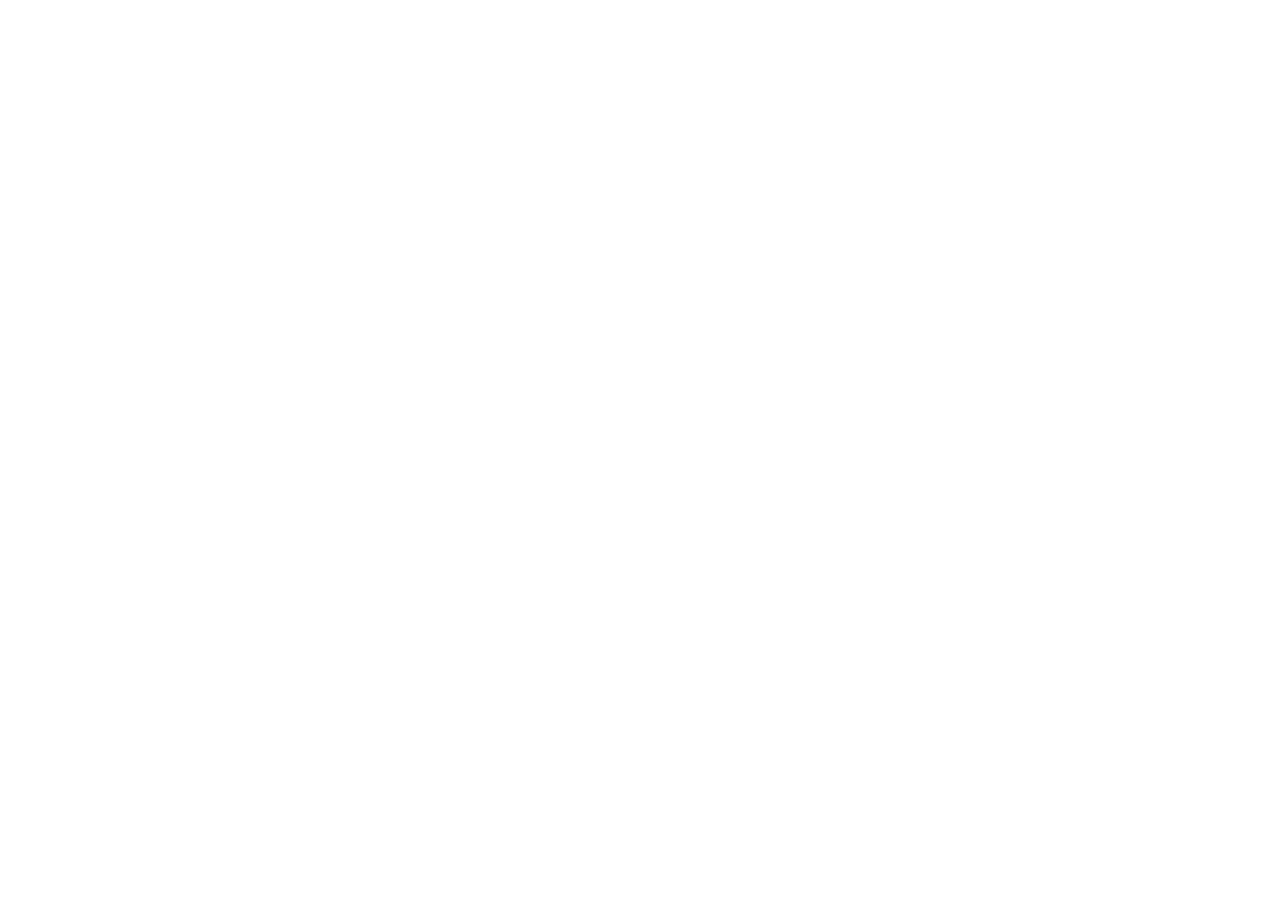
==== index.html @ 5a8ec9b1 "Adding basic border layout, CSS and D3 library" ====
<html>
<head>
    <title>Visualizations with ExtJS</title>

    <!--
    <link rel="stylesheet" type="text/css" href="http://extjs-public.googlecode.com/svn/tags/extjs-4.0.7/release/resources/css/ext-all.css">
    <script type="text/javascript" src="http://extjs-public.googlecode.com/svn/tags/extjs-4.0.7/release/ext-debug.js"></script>
    -->
    <link rel="stylesheet" type="text/css" href="http://localhost/api/ext-4.0.7-gpl/resources/css/ext-all.css" />
    <link rel="stylesheet" type="text/css" href="app/resources/css/main.css" />
    <script src="http://localhost/api/ext-4.0.7-gpl/ext-debug.js"></script>
    <script src="app.js"></script>
    <script src="http://d3js.org/d3.v3.min.js" charset="utf-8"></script>
</head>
<body></body>
</html>
---- app/resources/css/main.css ----
/*
 * 16 x 16 icons
 */
 
.icon-arrow-right {
	background-image: url(../img/icons/16x16/arrow-right.png) !important;
	background-repeat: no-repeat;
}

.icon-bar-chart {
	background-image: url(../img/icons/16x16/bar-chart.png) !important;
	background-repeat: no-repeat;
}

.icon-pie-chart {
	background-image: url(../img/icons/16x16/pie-chart.png) !important;
	background-repeat: no-repeat;
}

.icon-stacked-bar-chart {
	background-image: url(../img/icons/16x16/stacked-bar-chart.png) !important;
	background-repeat: no-repeat;
}
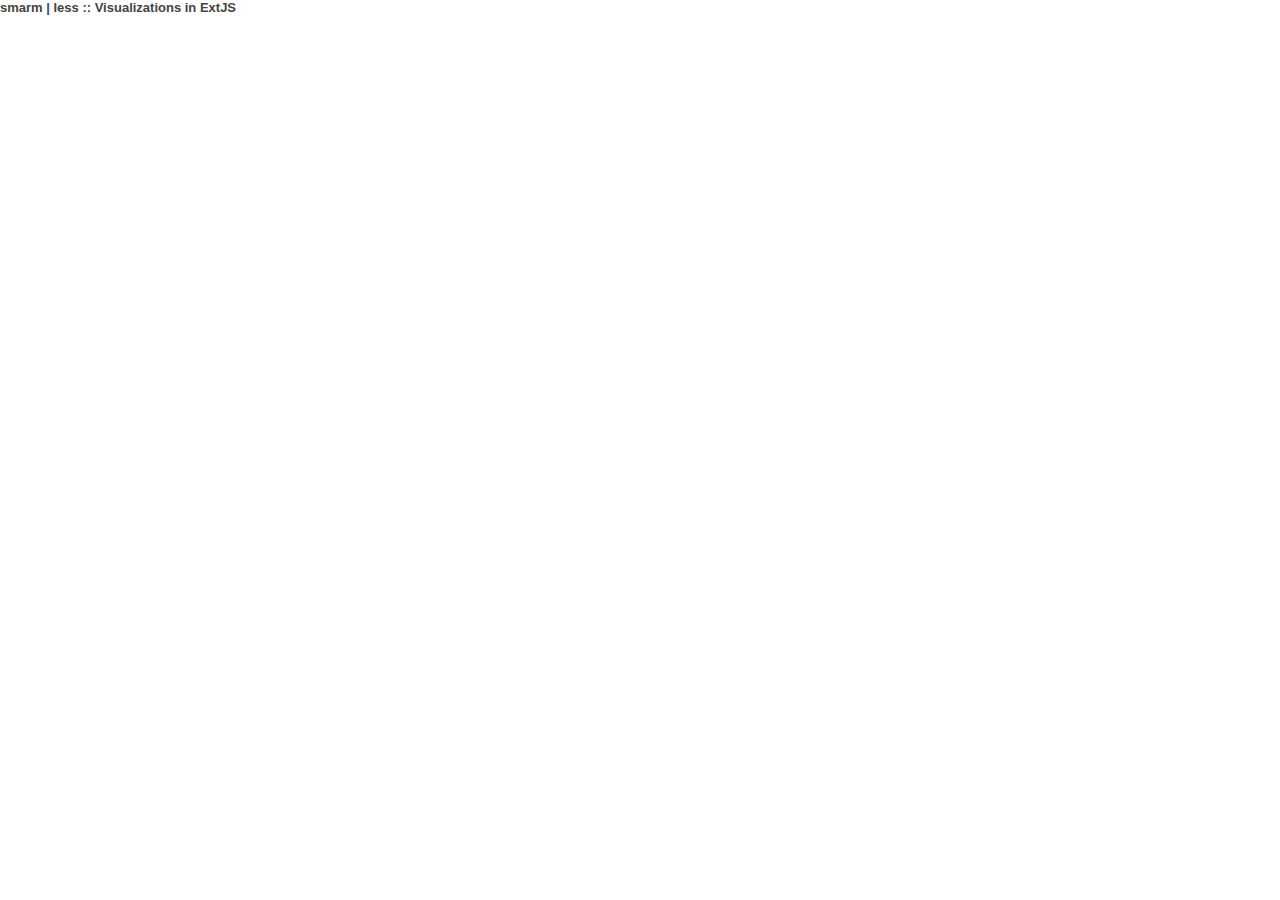
==== commit bd55012c: "smarm incorporations" ====
--- a/index.html
+++ b/index.html
@@ -6,11 +6,32 @@
     <link rel="stylesheet" type="text/css" href="http://extjs-public.googlecode.com/svn/tags/extjs-4.0.7/release/resources/css/ext-all.css">
     <script type="text/javascript" src="http://extjs-public.googlecode.com/svn/tags/extjs-4.0.7/release/ext-debug.js"></script>
     -->
-    <link rel="stylesheet" type="text/css" href="http://localhost/api/ext-4.0.7-gpl/resources/css/ext-all.css" />
+    
+    <!-- <link rel="stylesheet" type="text/css" href="http://localhost/api/ext-4.0.7-gpl/resources/css/ext-all.css" /> -->
+    <link rel="stylesheet" type="text/css" href="app/resources/ext-4.0.7/resources/css/ext-all.css" />
+    <link rel="stylesheet" type="text/css" href="app/resources/css/nav.css" />
     <link rel="stylesheet" type="text/css" href="app/resources/css/main.css" />
-    <script src="http://localhost/api/ext-4.0.7-gpl/ext-debug.js"></script>
+    
+    
+    <!-- <script src="http://localhost/api/ext-4.0.7-gpl/ext-debug.js"></script> -->
+    <script src="app/resources/ext-4.0.7/ext-all-debug.js"></script>
     <script src="app.js"></script>
-    <script src="http://d3js.org/d3.v3.min.js" charset="utf-8"></script>
+    <script src="app/resources/js/d3.v3.min.js" charset="utf-8"></script>
+    <!-- DEBUG VERSION -->
+    <!-- <script src="http://d3js.org/d3.v3.js" charset="utf-8"></script> -->
+    <script src="app/resources/js/Chart.min.js"></script>
+    <script src="app/resources/js/fabric.min.js"></script>
+    <script src="app/resources/js/tooltip.js"></script>
+    
+    <!-- hard styles for contentEl -->
+	<style type="text/css">
+		#header: {
+			height: 50px;
+			background-image: url('../img/nav/header_bg.png') no-repeat scroll left top transparent;
+		}
+	</style>
 </head>
-<body></body>
+<body>
+	<div id="header"><p>smarm | less :: Visualizations in ExtJS</p></div>
+</body>
 </html>--- a/app/resources/ext-4.0.7/resources/css/ext-all.css
+++ b/app/resources/ext-4.0.7/resources/css/ext-all.css
@@ -0,0 +1 @@
+html,body,div,dl,dt,dd,ul,ol,li,h1,h2,h3,h4,h5,h6,pre,code,form,fieldset,legend,input,textarea,p,blockquote,th,td{margin:0;padding:0}table{border-collapse:collapse;border-spacing:0}fieldset,img{border:0}address,caption,cite,code,dfn,em,strong,th,var{font-style:normal;font-weight:normal}li{list-style:none}caption,th{text-align:left}h1,h2,h3,h4,h5,h6{font-size:100%}q:before,q:after{content:""}abbr,acronym{border:0;font-variant:normal}sup{vertical-align:text-top}sub{vertical-align:text-bottom}input,textarea,select{font-family:inherit;font-size:inherit;font-weight:inherit}*:focus{outline:none}.x-border-box,.x-border-box *{box-sizing:border-box;-moz-box-sizing:border-box;-ms-box-sizing:border-box;-webkit-box-sizing:border-box}.x-body{color:black;font-size:12px;font-family:tahoma, arial, verdana, sans-serif}.x-clear{overflow:hidden;clear:both;height:0;width:0;font-size:0;line-height:0}.x-layer{position:absolute;overflow:hidden;zoom:1}.x-shim{position:absolute;left:0;top:0;overflow:hidden;filter:progid:DXImageTransform.Microsoft.Alpha(Opacity=0);opacity:0}.x-hide-display{display:none !important}.x-hide-visibility{visibility:hidden !important}.x-item-disabled{filter:progid:DXImageTransform.Microsoft.Alpha(Opacity=30);opacity:0.3}.x-ie6 .x-item-disabled{filter:none}.x-hidden,.x-hide-offsets{display:block !important;position:absolute!important;left:-10000px !important;top:-10000px !important}.x-hide-nosize{height:0!important;width:0!important}.x-masked-relative{position:relative}.x-ie6 .x-masked select,.x-ie6.x-body-masked select{visibility:hidden !important}.x-css-shadow{position:absolute;-moz-border-radius:5px 5px;-webkit-border-radius:5px 5px;-o-border-radius:5px 5px;-ms-border-radius:5px 5px;-khtml-border-radius:5px 5px;border-radius:5px 5px}.x-ie-shadow{background-color:#777;display:none;position:absolute;overflow:hidden;zoom:1}.x-frame-shadow{display:none;position:absolute;overflow:hidden}.x-frame-shadow *{overflow:hidden}.x-frame-shadow *{padding:0;border:0;margin:0;clear:none;zoom:1}.x-frame-shadow .xstc,.x-frame-shadow .xsbc{height:6px;float:left}.x-frame-shadow .xsc{width:100%}.x-frame-shadow .xsml{background:transparent repeat-y 0 0}.x-frame-shadow .xsmr{background:transparent repeat-y -6px 0}.x-frame-shadow .xstl{background:transparent no-repeat 0 0}.x-frame-shadow .xstc{background:transparent repeat-x 0 -30px}.x-frame-shadow .xstr{background:transparent repeat-x 0 -18px}.x-frame-shadow .xsbl{background:transparent no-repeat 0 -12px}.x-frame-shadow .xsbc{background:transparent repeat-x 0 -36px}.x-frame-shadow .xsbr{background:transparent repeat-x 0 -6px}.x-frame-shadow .xstl,.x-frame-shadow .xstc,.x-frame-shadow .xstr,.x-frame-shadow .xsbl,.x-frame-shadow .xsbc,.x-frame-shadow .xsbr{width:6px;height:6px;float:left;background-image:url('../../resources/themes/images/default/shared/shadow.png')}.x-frame-shadow .xsml,.x-frame-shadow .xsmr{width:6px;float:left;height:100%;background-image:url('../../resources/themes/images/default/shared/shadow-lr.png')}.x-frame-shadow .xsmc{float:left;height:100%;background-image:url('../../resources/themes/images/default/shared/shadow-c.png')}.x-frame-shadow .xst,.x-frame-shadow .xsb{height:6px;overflow:hidden;width:100%}.x-box-tl{background:transparent no-repeat 0 0;zoom:1}.x-box-tc{height:8px;background:transparent repeat-x 0 0;overflow:hidden}.x-box-tr{background:transparent no-repeat right -8px}.x-box-ml{background:transparent repeat-y 0;padding-left:4px;overflow:hidden;zoom:1}.x-box-mc{background:repeat-x 0 -16px;padding:4px 10px}.x-box-mc h3{margin:0 0 4px 0;zoom:1}.x-box-mr{background:transparent repeat-y right;padding-right:4px;overflow:hidden}.x-box-bl{background:transparent no-repeat 0 -16px;zoom:1}.x-box-bc{background:transparent repeat-x 0 -8px;height:8px;overflow:hidden}.x-box-br{background:transparent no-repeat right -24px}.x-box-tl,.x-box-bl{padding-left:8px;overflow:hidden}.x-box-tr,.x-box-br{padding-right:8px;overflow:hidden}.x-box-tl{background-image:url('../../resources/themes/images/default/box/corners.gif')}.x-box-tc{background-image:url('../../resources/themes/images/default/box/tb.gif')}.x-box-tr{background-image:url('../../resources/themes/images/default/box/corners.gif')}.x-box-ml{background-image:url('../../resources/themes/images/default/box/l.gif')}.x-box-mc{background-color:#eee;background-image:url('../../resources/themes/images/default/box/tb.gif');font-family:"Myriad Pro","Myriad Web","Tahoma","Helvetica","Arial",sans-serif;color:#393939;font-size:15px}.x-box-mc h3{font-size:18px;font-weight:bold}.x-box-mr{background-image:url('../../resources/themes/images/default/box/r.gif')}.x-box-bl{background-image:url('../../resources/themes/images/default/box/corners.gif')}.x-box-bc{background-image:url('../../resources/themes/images/default/box/tb.gif')}.x-box-br{background-image:url('../../resources/themes/images/default/box/corners.gif')}.x-box-blue .x-box-bl,.x-box-blue .x-box-br,.x-box-blue .x-box-tl,.x-box-blue .x-box-tr{background-image:url('../../resources/themes/images/default/box/corners-blue.gif')}.x-box-blue .x-box-bc,.x-box-blue .x-box-mc,.x-box-blue .x-box-tc{background-image:url('../../resources/themes/images/default/box/tb-blue.gif')}.x-box-blue .x-box-mc{background-color:#c3daf9}.x-box-blue .x-box-mc h3{color:#17385b}.x-box-blue .x-box-ml{background-image:url('../../resources/themes/images/default/box/l-blue.gif')}.x-box-blue .x-box-mr{background-image:url('../../resources/themes/images/default/box/r-blue.gif')}.x-focus-element{position:absolute;top:-10px;left:-10px;width:0px;height:0px}.x-focus-frame{position:absolute;left:0px;top:0px;z-index:100000000;width:0px;height:0px}.x-focus-frame-top,.x-focus-frame-bottom,.x-focus-frame-left,.x-focus-frame-right{position:absolute;top:0px;left:0px}.x-focus-frame-top,.x-focus-frame-bottom{border-top:solid 2px #15428b;height:2px}.x-focus-frame-left,.x-focus-frame-right{border-left:solid 2px #15428b;width:2px}.x-mask{z-index:100;position:absolute;top:0;left:0;filter:progid:DXImageTransform.Microsoft.Alpha(Opacity=50);opacity:0.5;width:100%;height:100%;zoom:1;background:#cccccc}.x-mask-msg{z-index:20001;position:absolute;top:0;left:0;padding:2px;border:1px solid;border-color:#99bce8;background-image:none;background-color:#dfe9f6}.x-mask-msg div{padding:5px 10px 5px 25px;background-image:url('../../resources/themes/images/default/grid/loading.gif');background-repeat:no-repeat;background-position:5px center;cursor:wait;border:1px solid #a3bad9;background-color:#eeeeee;color:#222222;font:normal 11px tahoma, arial, verdana, sans-serif}.x-boundlist{border-width:1px;border-style:solid;border-color:#98c0f4;background:white}.x-boundlist .x-toolbar{border-width:1px 0 0 0}.x-boundlist-item{padding:2px;user-select:none;-o-user-select:none;-ms-user-select:none;-moz-user-select:-moz-none;-webkit-user-select:none;cursor:default;cursor:pointer;cursor:hand;position:relative;border-width:1px;border-style:dotted;border-color:white}.x-boundlist-selected{background:#cbdaf0;border-color:#8eabe4}.x-boundlist-item-over{background:#dfe8f6;border-color:#a3bae9}.x-boundlist-floating{border-top-width:0}.x-boundlist-above{border-top-width:1px;border-bottom-width:1px}.x-btn{display:inline-block;zoom:1;*display:inline;position:relative;cursor:pointer;cursor:hand;white-space:nowrap;vertical-align:middle;background-repeat:no-repeat}.x-btn *{cursor:pointer;cursor:hand}.x-btn em{background-repeat:no-repeat}.x-btn em a{text-decoration:none;display:inline-block;color:inherit}.x-btn button{margin:0;padding:0;border:0;width:auto;background:none;outline:0 none;overflow:hidden;vertical-align:bottom;-webkit-appearance:none}.x-btn button::-moz-focus-inner{border:0;padding:0}.x-btn .x-btn-inner{display:block;white-space:nowrap;background-color:transparent;background-repeat:no-repeat;background-position:left center}.x-btn .x-btn-left .x-btn-inner{text-align:left}.x-btn .x-btn-center .x-btn-inner{text-align:center}.x-btn .x-btn-right .x-btn-inner{text-align:right}.x-btn-disabled{filter:progid:DXImageTransform.Microsoft.Alpha(Opacity=100);opacity:1}.x-btn-disabled span{filter:progid:DXImageTransform.Microsoft.Alpha(Opacity=50);opacity:0.5}.x-ie6 .x-btn-disabled span,.x-ie7 .x-btn-disabled span{filter:none}.x-ie7 .x-btn-disabled,.x-ie8 .x-btn-disabled{filter:none}.x-ie6 .x-btn-disabled .x-btn-icon,.x-ie7 .x-btn-disabled .x-btn-icon,.x-ie8 .x-btn-disabled .x-btn-icon{filter:progid:DXImageTransform.Microsoft.Alpha(Opacity=60);opacity:0.6}* html .x-ie .x-btn button{width:1px}.x-ie .x-btn button{overflow-x:visible;vertical-align:baseline}.x-strict .x-ie6 .x-btn .x-frame-mc,.x-strict .x-ie7 .x-btn .x-frame-mc{height:100%}.x-nbr .x-btn .x-frame-mc{vertical-align:middle;white-space:nowrap;text-align:center;cursor:pointer}.x-btn-icon-text-left .x-btn-icon{background-position:left center}.x-btn-icon-text-right .x-btn-icon{background-position:right center}.x-btn-icon-text-top .x-btn-icon{background-position:center top}.x-btn-icon-text-bottom .x-btn-icon{background-position:center bottom}.x-btn button,.x-btn a{position:relative}.x-btn button .x-btn-icon,.x-btn a .x-btn-icon{position:absolute;background-repeat:no-repeat}.x-btn-arrow-right{background:transparent no-repeat right center;padding-right:12px}.x-btn-arrow-right .x-btn-inner{padding-right:0 !important}.x-toolbar .x-btn-arrow-right{padding-right:12px}.x-btn-arrow-bottom{background:transparent no-repeat center bottom;padding-bottom:12px}.x-btn-arrow{background-image:url('../../resources/themes/images/default/button/arrow.gif');display:block}.x-btn-split-right,.x-btn-over .x-btn-split-right{background:transparent no-repeat right center;background-image:url('../../resources/themes/images/default/button/s-arrow.gif');padding-right:14px !important}.x-btn-split-bottom,.x-btn-over .x-btn-split-bottom{background:transparent no-repeat center bottom;background-image:url('../../resources/themes/images/default/button/s-arrow-b.gif');padding-bottom:14px}.x-toolbar .x-btn-split-right{background-image:url('../../resources/themes/images/default/button/s-arrow-noline.gif');padding-right:12px !important}.x-toolbar .x-btn-split-bottom{background-image:url('../../resources/themes/images/default/button/s-arrow-b-noline.gif')}.x-btn-split{display:block}.x-item-disabled,.x-item-disabled *{cursor:default}.x-cycle-fixed-width .x-btn-inner{text-align:inherit}.x-btn-over .x-btn-split-right{background-image:url('../../resources/themes/images/default/button/s-arrow-o.gif')}.x-btn-over .x-btn-split-bottom{background-image:url('../../resources/themes/images/default/button/s-arrow-bo.gif')}.x-btn-default-small{border-color:#d1d1d1}.x-btn-default-small{-moz-border-radius:3px;-webkit-border-radius:3px;-o-border-radius:3px;-ms-border-radius:3px;-khtml-border-radius:3px;border-radius:3px;padding:2px 2px 2px 2px;border-width:1px;border-style:solid;background-image:none;background-color:white;background-image:-webkit-gradient(linear, 50% 0%, 50% 100%, color-stop(0%, #ffffff), color-stop(48%, #f9f9f9), color-stop(52%, #e2e2e2), color-stop(100%, #e7e7e7));background-image:-webkit-linear-gradient(top, #ffffff,#f9f9f9 48%,#e2e2e2 52%,#e7e7e7);background-image:-moz-linear-gradient(top, #ffffff,#f9f9f9 48%,#e2e2e2 52%,#e7e7e7);background-image:-o-linear-gradient(top, #ffffff,#f9f9f9 48%,#e2e2e2 52%,#e7e7e7);background-image:-ms-linear-gradient(top, #ffffff,#f9f9f9 48%,#e2e2e2 52%,#e7e7e7);background-image:linear-gradient(top, #ffffff,#f9f9f9 48%,#e2e2e2 52%,#e7e7e7)}.x-nlg .x-btn-default-small-mc{background-image:url('../../resources/themes/images/default/btn/btn-default-small-bg.gif');background-color:#fff}.x-nbr .x-btn-default-small{padding:0 !important;border-width:0 !important;-moz-border-radius:0px;-webkit-border-radius:0px;-o-border-radius:0px;-ms-border-radius:0px;-khtml-border-radius:0px;border-radius:0px;background-color:transparent;background-position:1100303px 1000303px}.x-nbr .x-btn-default-small-tl,.x-nbr .x-btn-default-small-bl,.x-nbr .x-btn-default-small-tr,.x-nbr .x-btn-default-small-br,.x-nbr .x-btn-default-small-tc,.x-nbr .x-btn-default-small-bc,.x-nbr .x-btn-default-small-ml,.x-nbr .x-btn-default-small-mr{zoom:1;background-image:url('../../resources/themes/images/default/btn/btn-default-small-corners.gif')}.x-nbr .x-btn-default-small-ml,.x-nbr .x-btn-default-small-mr{zoom:1;background-image:url('../../resources/themes/images/default/btn/btn-default-small-sides.gif');background-position:0 0}.x-nbr .x-btn-default-small-mc{padding:0 0 0 0}.x-btn-default-small .x-btn-inner{font-size:11px;font-weight:normal;font-family:tahoma, arial, verdana, sans-serif;color:#333333;background-repeat:no-repeat;padding:0 4px}.x-btn-default-small-icon button,.x-btn-default-small-icon .x-btn-inner,.x-btn-default-small-noicon button,.x-btn-default-small-noicon .x-btn-inner{height:16px;line-height:16px}.x-btn-default-small-icon button{padding:0;width:16px !important;height:16px}.x-btn-default-small-icon .x-btn-icon{width:16px;height:16px;top:0;left:0;bottom:0;right:0}.x-btn-default-small-icon-text-left button{height:16px}.x-btn-default-small-icon-text-left .x-btn-inner{height:16px;line-height:16px;padding-left:20px}.x-btn-default-small-icon-text-left .x-btn-icon{width:16px;height:auto;top:0;left:0;bottom:0;right:auto}.x-ie6 .x-btn-default-small-icon-text-left .x-btn-icon,.x-quirks .x-btn-default-small-icon-text-left .x-btn-icon{height:16px}.x-btn-default-small-icon-text-right button{height:16px}.x-btn-default-small-icon-text-right .x-btn-inner{height:16px;line-height:16px;padding-right:20px !important}.x-btn-default-small-icon-text-right .x-btn-icon{width:16px;height:auto;top:0;left:auto;bottom:0;right:0}.x-ie6 .x-btn-default-small-icon-text-right .x-btn-icon,.x-quirks .x-btn-default-small-icon-text-right .x-btn-icon{height:16px}.x-btn-default-small-icon-text-top .x-btn-inner{padding-top:20px}.x-btn-default-small-icon-text-top .x-btn-icon{width:auto;height:16px;top:0;left:0;bottom:auto;right:0}.x-ie6 .x-btn-default-small-icon-text-top .x-btn-icon,.x-quirks .x-ie .x-btn-default-small-icon-text-top .x-btn-icon{width:16px}.x-btn-default-small-icon-text-bottom .x-btn-inner{padding-bottom:20px}.x-btn-default-small-icon-text-bottom .x-btn-icon{width:auto;height:16px;top:auto;left:0;bottom:0;right:0}.x-ie6 .x-btn-default-small-icon-text-bottom .x-btn-icon,.x-quirks .x-ie .x-btn-default-small-icon-text-bottom .x-btn-icon{width:16px}.x-btn-default-small-over{border-color:#b0ccf2;background-image:none;background-color:#e4f3ff;background-image:-webkit-gradient(linear, 50% 0%, 50% 100%, color-stop(0%, #e4f3ff), color-stop(48%, #d9edff), color-stop(52%, #c2d8f2), color-stop(100%, #c6dcf6));background-image:-webkit-linear-gradient(top, #e4f3ff,#d9edff 48%,#c2d8f2 52%,#c6dcf6);background-image:-moz-linear-gradient(top, #e4f3ff,#d9edff 48%,#c2d8f2 52%,#c6dcf6);background-image:-o-linear-gradient(top, #e4f3ff,#d9edff 48%,#c2d8f2 52%,#c6dcf6);background-image:-ms-linear-gradient(top, #e4f3ff,#d9edff 48%,#c2d8f2 52%,#c6dcf6);background-image:linear-gradient(top, #e4f3ff,#d9edff 48%,#c2d8f2 52%,#c6dcf6)}.x-btn-default-small-focus{border-color:#b0ccf2;background-image:none;background-color:#e4f3ff;background-image:-webkit-gradient(linear, 50% 0%, 50% 100%, color-stop(0%, #e4f3ff), color-stop(48%, #d9edff), color-stop(52%, #c2d8f2), color-stop(100%, #c6dcf6));background-image:-webkit-linear-gradient(top, #e4f3ff,#d9edff 48%,#c2d8f2 52%,#c6dcf6);background-image:-moz-linear-gradient(top, #e4f3ff,#d9edff 48%,#c2d8f2 52%,#c6dcf6);background-image:-o-linear-gradient(top, #e4f3ff,#d9edff 48%,#c2d8f2 52%,#c6dcf6);background-image:-ms-linear-gradient(top, #e4f3ff,#d9edff 48%,#c2d8f2 52%,#c6dcf6);background-image:linear-gradient(top, #e4f3ff,#d9edff 48%,#c2d8f2 52%,#c6dcf6)}.x-btn-default-small-menu-active,.x-btn-default-small-pressed{border-color:#9ebae1;background-image:none;background-color:#b6cbe4;background-image:-webkit-gradient(linear, 50% 0%, 50% 100%, color-stop(0%, #b6cbe4), color-stop(48%, #bfd2e6), color-stop(52%, #8dc0f5), color-stop(100%, #98c5f5));background-image:-webkit-linear-gradient(top, #b6cbe4,#bfd2e6 48%,#8dc0f5 52%,#98c5f5);background-image:-moz-linear-gradient(top, #b6cbe4,#bfd2e6 48%,#8dc0f5 52%,#98c5f5);background-image:-o-linear-gradient(top, #b6cbe4,#bfd2e6 48%,#8dc0f5 52%,#98c5f5);background-image:-ms-linear-gradient(top, #b6cbe4,#bfd2e6 48%,#8dc0f5 52%,#98c5f5);background-image:linear-gradient(top, #b6cbe4,#bfd2e6 48%,#8dc0f5 52%,#98c5f5)}.x-btn-default-small-disabled{border-color:#e1e1e1;background-image:none;background-color:#f7f7f7;background-image:-webkit-gradient(linear, 50% 0%, 50% 100%, color-stop(0%, #f7f7f7), color-stop(48%, #f1f1f1), color-stop(52%, #dadada), color-stop(100%, #dfdfdf));background-image:-webkit-linear-gradient(top, #f7f7f7,#f1f1f1 48%,#dadada 52%,#dfdfdf);background-image:-moz-linear-gradient(top, #f7f7f7,#f1f1f1 48%,#dadada 52%,#dfdfdf);background-image:-o-linear-gradient(top, #f7f7f7,#f1f1f1 48%,#dadada 52%,#dfdfdf);background-image:-ms-linear-gradient(top, #f7f7f7,#f1f1f1 48%,#dadada 52%,#dfdfdf);background-image:linear-gradient(top, #f7f7f7,#f1f1f1 48%,#dadada 52%,#dfdfdf)}.x-btn-default-small-disabled .x-btn-inner{color:#333333 !important}.x-ie .x-btn-default-small-disabled .x-btn-inner{color:#595959 !important}.x-ie6 .x-btn-default-small-disabled .x-btn-inner{color:#8c8c8c !important}.x-nbr .x-btn-default-small-over .x-frame-tl,.x-nbr .x-btn-default-small-over .x-frame-bl,.x-nbr .x-btn-default-small-over .x-frame-tr,.x-nbr .x-btn-default-small-over .x-frame-br,.x-nbr .x-btn-default-small-over .x-frame-tc,.x-nbr .x-btn-default-small-over .x-frame-bc{background-image:url('../../resources/themes/images/default/btn/btn-default-small-over-corners.gif')}.x-nbr .x-btn-default-small-over .x-frame-ml,.x-nbr .x-btn-default-small-over .x-frame-mr{background-image:url('../../resources/themes/images/default/btn/btn-default-small-over-sides.gif')}.x-nbr .x-btn-default-small-over .x-frame-mc{background-color:#e4f3ff;background-image:url('../../resources/themes/images/default/btn/btn-default-small-over-bg.gif')}.x-nbr .x-btn-default-small-focus .x-frame-tl,.x-nbr .x-btn-default-small-focus .x-frame-bl,.x-nbr .x-btn-default-small-focus .x-frame-tr,.x-nbr .x-btn-default-small-focus .x-frame-br,.x-nbr .x-btn-default-small-focus .x-frame-tc,.x-nbr .x-btn-default-small-focus .x-frame-bc{background-image:url('../../resources/themes/images/default/btn/btn-default-small-focus-corners.gif')}.x-nbr .x-btn-default-small-focus .x-frame-ml,.x-nbr .x-btn-default-small-focus .x-frame-mr{background-image:url('../../resources/themes/images/default/btn/btn-default-small-focus-sides.gif')}.x-nbr .x-btn-default-small-focus .x-frame-mc{background-color:#e4f3ff;background-image:url('../../resources/themes/images/default/btn/btn-default-small-focus-bg.gif')}.x-nbr .x-btn-default-small-menu-active .x-frame-tl,.x-nbr .x-btn-default-small-menu-active .x-frame-bl,.x-nbr .x-btn-default-small-menu-active .x-frame-tr,.x-nbr .x-btn-default-small-menu-active .x-frame-br,.x-nbr .x-btn-default-small-menu-active .x-frame-tc,.x-nbr .x-btn-default-small-menu-active .x-frame-bc,.x-nbr .x-btn-default-small-pressed .x-frame-tl,.x-nbr .x-btn-default-small-pressed .x-frame-bl,.x-nbr .x-btn-default-small-pressed .x-frame-tr,.x-nbr .x-btn-default-small-pressed .x-frame-br,.x-nbr .x-btn-default-small-pressed .x-frame-tc,.x-nbr .x-btn-default-small-pressed .x-frame-bc{background-image:url('../../resources/themes/images/default/btn/btn-default-small-pressed-corners.gif')}.x-nbr .x-btn-default-small-menu-active .x-frame-ml,.x-nbr .x-btn-default-small-menu-active .x-frame-mr,.x-nbr .x-btn-default-small-pressed .x-frame-ml,.x-nbr .x-btn-default-small-pressed .x-frame-mr{background-image:url('../../resources/themes/images/default/btn/btn-default-small-pressed-sides.gif')}.x-nbr .x-btn-default-small-menu-active .x-frame-mc,.x-nbr .x-btn-default-small-pressed .x-frame-mc{background-color:#b6cbe4;background-image:url('../../resources/themes/images/default/btn/btn-default-small-pressed-bg.gif')}.x-nbr .x-btn-default-small-disabled .x-frame-tl,.x-nbr .x-btn-default-small-disabled .x-frame-bl,.x-nbr .x-btn-default-small-disabled .x-frame-tr,.x-nbr .x-btn-default-small-disabled .x-frame-br,.x-nbr .x-btn-default-small-disabled .x-frame-tc,.x-nbr .x-btn-default-small-disabled .x-frame-bc{background-image:url('../../resources/themes/images/default/btn/btn-default-small-disabled-corners.gif')}.x-nbr .x-btn-default-small-disabled .x-frame-ml,.x-nbr .x-btn-default-small-disabled .x-frame-mr{background-image:url('../../resources/themes/images/default/btn/btn-default-small-disabled-sides.gif')}.x-nbr .x-btn-default-small-disabled .x-frame-mc{background-color:#f7f7f7;background-image:url('../../resources/themes/images/default/btn/btn-default-small-disabled-bg.gif')}.x-nlg .x-btn-default-small{background-repeat:repeat-x;background-image:url('../../resources/themes/images/default/btn/btn-default-small-bg.gif')}.x-nlg .x-btn-default-small-over{background-repeat:repeat-x;background-image:url('../../resources/themes/images/default/btn/btn-default-small-over-bg.gif')}.x-nlg .x-btn-default-small-focus{background-repeat:repeat-x;background-image:url('../../resources/themes/images/default/btn/btn-default-small-focus-bg.gif')}.x-nlg .x-btn-default-small-menu-active,.x-nlg .x-btn-default-small-pressed{background-repeat:repeat-x;background-image:url('../../resources/themes/images/default/btn/btn-default-small-pressed-bg.gif')}.x-nlg .x-btn-default-small-disabled{background-repeat:repeat-x;background-image:url('../../resources/themes/images/default/btn/btn-default-small-disabled-bg.gif')}.x-btn-default-medium{border-color:#d1d1d1}.x-btn-default-medium{-moz-border-radius:3px;-webkit-border-radius:3px;-o-border-radius:3px;-ms-border-radius:3px;-khtml-border-radius:3px;border-radius:3px;padding:3px 3px 3px 3px;border-width:1px;border-style:solid;background-image:none;background-color:#fff;background-image:-webkit-gradient(linear, 50% 0%, 50% 100%, color-stop(0%, #ffffff), color-stop(48%, #f9f9f9), color-stop(52%, #e2e2e2), color-stop(100%, #e7e7e7));background-image:-webkit-linear-gradient(top, #ffffff,#f9f9f9 48%,#e2e2e2 52%,#e7e7e7);background-image:-moz-linear-gradient(top, #ffffff,#f9f9f9 48%,#e2e2e2 52%,#e7e7e7);background-image:-o-linear-gradient(top, #ffffff,#f9f9f9 48%,#e2e2e2 52%,#e7e7e7);background-image:-ms-linear-gradient(top, #ffffff,#f9f9f9 48%,#e2e2e2 52%,#e7e7e7);background-image:linear-gradient(top, #ffffff,#f9f9f9 48%,#e2e2e2 52%,#e7e7e7)}.x-nlg .x-btn-default-medium-mc{background-image:url('../../resources/themes/images/default/btn/btn-default-medium-bg.gif');background-color:#fff}.x-nbr .x-btn-default-medium{padding:0 !important;border-width:0 !important;-moz-border-radius:0px;-webkit-border-radius:0px;-o-border-radius:0px;-ms-border-radius:0px;-khtml-border-radius:0px;border-radius:0px;background-color:transparent;background-position:1100303px 1000303px}.x-nbr .x-btn-default-medium-tl,.x-nbr .x-btn-default-medium-bl,.x-nbr .x-btn-default-medium-tr,.x-nbr .x-btn-default-medium-br,.x-nbr .x-btn-default-medium-tc,.x-nbr .x-btn-default-medium-bc,.x-nbr .x-btn-default-medium-ml,.x-nbr .x-btn-default-medium-mr{zoom:1;background-image:url('../../resources/themes/images/default/btn/btn-default-medium-corners.gif')}.x-nbr .x-btn-default-medium-ml,.x-nbr .x-btn-default-medium-mr{zoom:1;background-image:url('../../resources/themes/images/default/btn/btn-default-medium-sides.gif');background-position:0 0}.x-nbr .x-btn-default-medium-mc{padding:0px 0px 0px 0px}.x-btn-default-medium .x-btn-inner{font-size:11px;font-weight:normal;font-family:tahoma, arial, verdana, sans-serif;color:#333333;background-repeat:no-repeat;padding:0 3px}.x-btn-default-medium-icon button,.x-btn-default-medium-icon .x-btn-inner,.x-btn-default-medium-noicon button,.x-btn-default-medium-noicon .x-btn-inner{height:24px;line-height:24px}.x-btn-default-medium-icon button{padding:0;width:24px !important;height:24px}.x-btn-default-medium-icon .x-btn-icon{width:24px;height:24px;top:0;left:0;bottom:0;right:0}.x-btn-default-medium-icon-text-left button{height:24px}.x-btn-default-medium-icon-text-left .x-btn-inner{height:24px;line-height:24px;padding-left:28px}.x-btn-default-medium-icon-text-left .x-btn-icon{width:24px;height:auto;top:0;left:0;bottom:0;right:auto}.x-ie6 .x-btn-default-medium-icon-text-left .x-btn-icon,.x-quirks .x-btn-default-medium-icon-text-left .x-btn-icon{height:24px}.x-btn-default-medium-icon-text-right button{height:24px}.x-btn-default-medium-icon-text-right .x-btn-inner{height:24px;line-height:24px;padding-right:28px !important}.x-btn-default-medium-icon-text-right .x-btn-icon{width:24px;height:auto;top:0;left:auto;bottom:0;right:0}.x-ie6 .x-btn-default-medium-icon-text-right .x-btn-icon,.x-quirks .x-btn-default-medium-icon-text-right .x-btn-icon{height:24px}.x-btn-default-medium-icon-text-top .x-btn-inner{padding-top:28px}.x-btn-default-medium-icon-text-top .x-btn-icon{width:auto;height:24px;top:0;left:0;bottom:auto;right:0}.x-ie6 .x-btn-default-medium-icon-text-top .x-btn-icon,.x-quirks .x-ie .x-btn-default-medium-icon-text-top .x-btn-icon{width:24px}.x-btn-default-medium-icon-text-bottom .x-btn-inner{padding-bottom:28px}.x-btn-default-medium-icon-text-bottom .x-btn-icon{width:auto;height:24px;top:auto;left:0;bottom:0;right:0}.x-ie6 .x-btn-default-medium-icon-text-bottom .x-btn-icon,.x-quirks .x-ie .x-btn-default-medium-icon-text-bottom .x-btn-icon{width:24px}.x-btn-default-medium-over{border-color:#b0ccf2;background-image:none;background-color:#e4f3ff;background-image:-webkit-gradient(linear, 50% 0%, 50% 100%, color-stop(0%, #e4f3ff), color-stop(48%, #d9edff), color-stop(52%, #c2d8f2), color-stop(100%, #c6dcf6));background-image:-webkit-linear-gradient(top, #e4f3ff,#d9edff 48%,#c2d8f2 52%,#c6dcf6);background-image:-moz-linear-gradient(top, #e4f3ff,#d9edff 48%,#c2d8f2 52%,#c6dcf6);background-image:-o-linear-gradient(top, #e4f3ff,#d9edff 48%,#c2d8f2 52%,#c6dcf6);background-image:-ms-linear-gradient(top, #e4f3ff,#d9edff 48%,#c2d8f2 52%,#c6dcf6);background-image:linear-gradient(top, #e4f3ff,#d9edff 48%,#c2d8f2 52%,#c6dcf6)}.x-btn-default-medium-focus{border-color:#b0ccf2;background-image:none;background-color:#e4f3ff;background-image:-webkit-gradient(linear, 50% 0%, 50% 100%, color-stop(0%, #e4f3ff), color-stop(48%, #d9edff), color-stop(52%, #c2d8f2), color-stop(100%, #c6dcf6));background-image:-webkit-linear-gradient(top, #e4f3ff,#d9edff 48%,#c2d8f2 52%,#c6dcf6);background-image:-moz-linear-gradient(top, #e4f3ff,#d9edff 48%,#c2d8f2 52%,#c6dcf6);background-image:-o-linear-gradient(top, #e4f3ff,#d9edff 48%,#c2d8f2 52%,#c6dcf6);background-image:-ms-linear-gradient(top, #e4f3ff,#d9edff 48%,#c2d8f2 52%,#c6dcf6);background-image:linear-gradient(top, #e4f3ff,#d9edff 48%,#c2d8f2 52%,#c6dcf6)}.x-btn-default-medium-menu-active,.x-btn-default-medium-pressed{border-color:#9ebae1;background-image:none;background-color:#b6cbe4;background-image:-webkit-gradient(linear, 50% 0%, 50% 100%, color-stop(0%, #b6cbe4), color-stop(48%, #bfd2e6), color-stop(52%, #8dc0f5), color-stop(100%, #98c5f5));background-image:-webkit-linear-gradient(top, #b6cbe4,#bfd2e6 48%,#8dc0f5 52%,#98c5f5);background-image:-moz-linear-gradient(top, #b6cbe4,#bfd2e6 48%,#8dc0f5 52%,#98c5f5);background-image:-o-linear-gradient(top, #b6cbe4,#bfd2e6 48%,#8dc0f5 52%,#98c5f5);background-image:-ms-linear-gradient(top, #b6cbe4,#bfd2e6 48%,#8dc0f5 52%,#98c5f5);background-image:linear-gradient(top, #b6cbe4,#bfd2e6 48%,#8dc0f5 52%,#98c5f5)}.x-btn-default-medium-disabled{border-color:#e1e1e1;background-image:none;background-color:#f7f7f7;background-image:-webkit-gradient(linear, 50% 0%, 50% 100%, color-stop(0%, #f7f7f7), color-stop(48%, #f1f1f1), color-stop(52%, #dadada), color-stop(100%, #dfdfdf));background-image:-webkit-linear-gradient(top, #f7f7f7,#f1f1f1 48%,#dadada 52%,#dfdfdf);background-image:-moz-linear-gradient(top, #f7f7f7,#f1f1f1 48%,#dadada 52%,#dfdfdf);background-image:-o-linear-gradient(top, #f7f7f7,#f1f1f1 48%,#dadada 52%,#dfdfdf);background-image:-ms-linear-gradient(top, #f7f7f7,#f1f1f1 48%,#dadada 52%,#dfdfdf);background-image:linear-gradient(top, #f7f7f7,#f1f1f1 48%,#dadada 52%,#dfdfdf)}.x-btn-default-medium-disabled .x-btn-inner{color:#333333 !important}.x-ie .x-btn-default-medium-disabled .x-btn-inner{color:#595959 !important}.x-ie6 .x-btn-default-medium-disabled .x-btn-inner{color:#8c8c8c !important}.x-nbr .x-btn-default-medium-over .x-frame-tl,.x-nbr .x-btn-default-medium-over .x-frame-bl,.x-nbr .x-btn-default-medium-over .x-frame-tr,.x-nbr .x-btn-default-medium-over .x-frame-br,.x-nbr .x-btn-default-medium-over .x-frame-tc,.x-nbr .x-btn-default-medium-over .x-frame-bc{background-image:url('../../resources/themes/images/default/btn/btn-default-medium-over-corners.gif')}.x-nbr .x-btn-default-medium-over .x-frame-ml,.x-nbr .x-btn-default-medium-over .x-frame-mr{background-image:url('../../resources/themes/images/default/btn/btn-default-medium-over-sides.gif')}.x-nbr .x-btn-default-medium-over .x-frame-mc{background-color:#e4f3ff;background-image:url('../../resources/themes/images/default/btn/btn-default-medium-over-bg.gif')}.x-nbr .x-btn-default-medium-focus .x-frame-tl,.x-nbr .x-btn-default-medium-focus .x-frame-bl,.x-nbr .x-btn-default-medium-focus .x-frame-tr,.x-nbr .x-btn-default-medium-focus .x-frame-br,.x-nbr .x-btn-default-medium-focus .x-frame-tc,.x-nbr .x-btn-default-medium-focus .x-frame-bc{background-image:url('../../resources/themes/images/default/btn/btn-default-medium-focus-corners.gif')}.x-nbr .x-btn-default-medium-focus .x-frame-ml,.x-nbr .x-btn-default-medium-focus .x-frame-mr{background-image:url('../../resources/themes/images/default/btn/btn-default-medium-focus-sides.gif')}.x-nbr .x-btn-default-medium-focus .x-frame-mc{background-color:#e4f3ff;background-image:url('../../resources/themes/images/default/btn/btn-default-medium-focus-bg.gif')}.x-nbr .x-btn-default-medium-menu-active .x-frame-tl,.x-nbr .x-btn-default-medium-menu-active .x-frame-bl,.x-nbr .x-btn-default-medium-menu-active .x-frame-tr,.x-nbr .x-btn-default-medium-menu-active .x-frame-br,.x-nbr .x-btn-default-medium-menu-active .x-frame-tc,.x-nbr .x-btn-default-medium-menu-active .x-frame-bc,.x-nbr .x-btn-default-medium-pressed .x-frame-tl,.x-nbr .x-btn-default-medium-pressed .x-frame-bl,.x-nbr .x-btn-default-medium-pressed .x-frame-tr,.x-nbr .x-btn-default-medium-pressed .x-frame-br,.x-nbr .x-btn-default-medium-pressed .x-frame-tc,.x-nbr .x-btn-default-medium-pressed .x-frame-bc{background-image:url('../../resources/themes/images/default/btn/btn-default-medium-pressed-corners.gif')}.x-nbr .x-btn-default-medium-menu-active .x-frame-ml,.x-nbr .x-btn-default-medium-menu-active .x-frame-mr,.x-nbr .x-btn-default-medium-pressed .x-frame-ml,.x-nbr .x-btn-default-medium-pressed .x-frame-mr{background-image:url('../../resources/themes/images/default/btn/btn-default-medium-pressed-sides.gif')}.x-nbr .x-btn-default-medium-menu-active .x-frame-mc,.x-nbr .x-btn-default-medium-pressed .x-frame-mc{background-color:#b6cbe4;background-image:url('../../resources/themes/images/default/btn/btn-default-medium-pressed-bg.gif')}.x-nbr .x-btn-default-medium-disabled .x-frame-tl,.x-nbr .x-btn-default-medium-disabled .x-frame-bl,.x-nbr .x-btn-default-medium-disabled .x-frame-tr,.x-nbr .x-btn-default-medium-disabled .x-frame-br,.x-nbr .x-btn-default-medium-disabled .x-frame-tc,.x-nbr .x-btn-default-medium-disabled .x-frame-bc{background-image:url('../../resources/themes/images/default/btn/btn-default-medium-disabled-corners.gif')}.x-nbr .x-btn-default-medium-disabled .x-frame-ml,.x-nbr .x-btn-default-medium-disabled .x-frame-mr{background-image:url('../../resources/themes/images/default/btn/btn-default-medium-disabled-sides.gif')}.x-nbr .x-btn-default-medium-disabled .x-frame-mc{background-color:#f7f7f7;background-image:url('../../resources/themes/images/default/btn/btn-default-medium-disabled-bg.gif')}.x-nlg .x-btn-default-medium{background-repeat:repeat-x;background-image:url('../../resources/themes/images/default/btn/btn-default-medium-bg.gif')}.x-nlg .x-btn-default-medium-over{background-repeat:repeat-x;background-image:url('../../resources/themes/images/default/btn/btn-default-medium-over-bg.gif')}.x-nlg .x-btn-default-medium-focus{background-repeat:repeat-x;background-image:url('../../resources/themes/images/default/btn/btn-default-medium-focus-bg.gif')}.x-nlg .x-btn-default-medium-menu-active,.x-nlg .x-btn-default-medium-pressed{background-repeat:repeat-x;background-image:url('../../resources/themes/images/default/btn/btn-default-medium-pressed-bg.gif')}.x-nlg .x-btn-default-medium-disabled{background-repeat:repeat-x;background-image:url('../../resources/themes/images/default/btn/btn-default-medium-disabled-bg.gif')}.x-btn-default-large{border-color:#d1d1d1}.x-btn-default-large{-moz-border-radius:3px;-webkit-border-radius:3px;-o-border-radius:3px;-ms-border-radius:3px;-khtml-border-radius:3px;border-radius:3px;padding:3px 3px 3px 3px;border-width:1px;border-style:solid;background-image:none;background-color:#fff;background-image:-webkit-gradient(linear, 50% 0%, 50% 100%, color-stop(0%, #ffffff), color-stop(48%, #f9f9f9), color-stop(52%, #e2e2e2), color-stop(100%, #e7e7e7));background-image:-webkit-linear-gradient(top, #ffffff,#f9f9f9 48%,#e2e2e2 52%,#e7e7e7);background-image:-moz-linear-gradient(top, #ffffff,#f9f9f9 48%,#e2e2e2 52%,#e7e7e7);background-image:-o-linear-gradient(top, #ffffff,#f9f9f9 48%,#e2e2e2 52%,#e7e7e7);background-image:-ms-linear-gradient(top, #ffffff,#f9f9f9 48%,#e2e2e2 52%,#e7e7e7);background-image:linear-gradient(top, #ffffff,#f9f9f9 48%,#e2e2e2 52%,#e7e7e7)}.x-nlg .x-btn-default-large-mc{background-image:url('../../resources/themes/images/default/btn/btn-default-large-bg.gif');background-color:#fff}.x-nbr .x-btn-default-large{padding:0 !important;border-width:0 !important;-moz-border-radius:0px;-webkit-border-radius:0px;-o-border-radius:0px;-ms-border-radius:0px;-khtml-border-radius:0px;border-radius:0px;background-color:transparent;background-position:1100303px 1000303px}.x-nbr .x-btn-default-large-tl,.x-nbr .x-btn-default-large-bl,.x-nbr .x-btn-default-large-tr,.x-nbr .x-btn-default-large-br,.x-nbr .x-btn-default-large-tc,.x-nbr .x-btn-default-large-bc,.x-nbr .x-btn-default-large-ml,.x-nbr .x-btn-default-large-mr{zoom:1;background-image:url('../../resources/themes/images/default/btn/btn-default-large-corners.gif')}.x-nbr .x-btn-default-large-ml,.x-nbr .x-btn-default-large-mr{zoom:1;background-image:url('../../resources/themes/images/default/btn/btn-default-large-sides.gif');background-position:0 0}.x-nbr .x-btn-default-large-mc{padding:0px 0px 0px 0px}.x-btn-default-large .x-btn-inner{font-size:11px;font-weight:normal;font-family:tahoma, arial, verdana, sans-serif;color:#333333;background-repeat:no-repeat;padding:0 3px}.x-btn-default-large-icon button,.x-btn-default-large-icon .x-btn-inner,.x-btn-default-large-noicon button,.x-btn-default-large-noicon .x-btn-inner{height:32px;line-height:32px}.x-btn-default-large-icon button{padding:0;width:32px !important;height:32px}.x-btn-default-large-icon .x-btn-icon{width:32px;height:32px;top:0;left:0;bottom:0;right:0}.x-btn-default-large-icon-text-left button{height:32px}.x-btn-default-large-icon-text-left .x-btn-inner{height:32px;line-height:32px;padding-left:36px}.x-btn-default-large-icon-text-left .x-btn-icon{width:32px;height:auto;top:0;left:0;bottom:0;right:auto}.x-ie6 .x-btn-default-large-icon-text-left .x-btn-icon,.x-quirks .x-btn-default-large-icon-text-left .x-btn-icon{height:32px}.x-btn-default-large-icon-text-right button{height:32px}.x-btn-default-large-icon-text-right .x-btn-inner{height:32px;line-height:32px;padding-right:36px !important}.x-btn-default-large-icon-text-right .x-btn-icon{width:32px;height:auto;top:0;left:auto;bottom:0;right:0}.x-ie6 .x-btn-default-large-icon-text-right .x-btn-icon,.x-quirks .x-btn-default-large-icon-text-right .x-btn-icon{height:32px}.x-btn-default-large-icon-text-top .x-btn-inner{padding-top:36px}.x-btn-default-large-icon-text-top .x-btn-icon{width:auto;height:32px;top:0;left:0;bottom:auto;right:0}.x-ie6 .x-btn-default-large-icon-text-top .x-btn-icon,.x-quirks .x-ie .x-btn-default-large-icon-text-top .x-btn-icon{width:32px}.x-btn-default-large-icon-text-bottom .x-btn-inner{padding-bottom:36px}.x-btn-default-large-icon-text-bottom .x-btn-icon{width:auto;height:32px;top:auto;left:0;bottom:0;right:0}.x-ie6 .x-btn-default-large-icon-text-bottom .x-btn-icon,.x-quirks .x-ie .x-btn-default-large-icon-text-bottom .x-btn-icon{width:32px}.x-btn-default-large-over{border-color:#b0ccf2;background-image:none;background-color:#e4f3ff;background-image:-webkit-gradient(linear, 50% 0%, 50% 100%, color-stop(0%, #e4f3ff), color-stop(48%, #d9edff), color-stop(52%, #c2d8f2), color-stop(100%, #c6dcf6));background-image:-webkit-linear-gradient(top, #e4f3ff,#d9edff 48%,#c2d8f2 52%,#c6dcf6);background-image:-moz-linear-gradient(top, #e4f3ff,#d9edff 48%,#c2d8f2 52%,#c6dcf6);background-image:-o-linear-gradient(top, #e4f3ff,#d9edff 48%,#c2d8f2 52%,#c6dcf6);background-image:-ms-linear-gradient(top, #e4f3ff,#d9edff 48%,#c2d8f2 52%,#c6dcf6);background-image:linear-gradient(top, #e4f3ff,#d9edff 48%,#c2d8f2 52%,#c6dcf6)}.x-btn-default-large-focus{border-color:#b0ccf2;background-image:none;background-color:#e4f3ff;background-image:-webkit-gradient(linear, 50% 0%, 50% 100%, color-stop(0%, #e4f3ff), color-stop(48%, #d9edff), color-stop(52%, #c2d8f2), color-stop(100%, #c6dcf6));background-image:-webkit-linear-gradient(top, #e4f3ff,#d9edff 48%,#c2d8f2 52%,#c6dcf6);background-image:-moz-linear-gradient(top, #e4f3ff,#d9edff 48%,#c2d8f2 52%,#c6dcf6);background-image:-o-linear-gradient(top, #e4f3ff,#d9edff 48%,#c2d8f2 52%,#c6dcf6);background-image:-ms-linear-gradient(top, #e4f3ff,#d9edff 48%,#c2d8f2 52%,#c6dcf6);background-image:linear-gradient(top, #e4f3ff,#d9edff 48%,#c2d8f2 52%,#c6dcf6)}.x-btn-default-large-menu-active,.x-btn-default-large-pressed{border-color:#9ebae1;background-image:none;background-color:#b6cbe4;background-image:-webkit-gradient(linear, 50% 0%, 50% 100%, color-stop(0%, #b6cbe4), color-stop(48%, #bfd2e6), color-stop(52%, #8dc0f5), color-stop(100%, #98c5f5));background-image:-webkit-linear-gradient(top, #b6cbe4,#bfd2e6 48%,#8dc0f5 52%,#98c5f5);background-image:-moz-linear-gradient(top, #b6cbe4,#bfd2e6 48%,#8dc0f5 52%,#98c5f5);background-image:-o-linear-gradient(top, #b6cbe4,#bfd2e6 48%,#8dc0f5 52%,#98c5f5);background-image:-ms-linear-gradient(top, #b6cbe4,#bfd2e6 48%,#8dc0f5 52%,#98c5f5);background-image:linear-gradient(top, #b6cbe4,#bfd2e6 48%,#8dc0f5 52%,#98c5f5)}.x-btn-default-large-disabled{border-color:#e1e1e1;background-image:none;background-color:#f7f7f7;background-image:-webkit-gradient(linear, 50% 0%, 50% 100%, color-stop(0%, #f7f7f7), color-stop(48%, #f1f1f1), color-stop(52%, #dadada), color-stop(100%, #dfdfdf));background-image:-webkit-linear-gradient(top, #f7f7f7,#f1f1f1 48%,#dadada 52%,#dfdfdf);background-image:-moz-linear-gradient(top, #f7f7f7,#f1f1f1 48%,#dadada 52%,#dfdfdf);background-image:-o-linear-gradient(top, #f7f7f7,#f1f1f1 48%,#dadada 52%,#dfdfdf);background-image:-ms-linear-gradient(top, #f7f7f7,#f1f1f1 48%,#dadada 52%,#dfdfdf);background-image:linear-gradient(top, #f7f7f7,#f1f1f1 48%,#dadada 52%,#dfdfdf)}.x-btn-default-large-disabled .x-btn-inner{color:#333333 !important}.x-ie .x-btn-default-large-disabled .x-btn-inner{color:#595959 !important}.x-ie6 .x-btn-default-large-disabled .x-btn-inner{color:#8c8c8c !important}.x-nbr .x-btn-default-large-over .x-frame-tl,.x-nbr .x-btn-default-large-over .x-frame-bl,.x-nbr .x-btn-default-large-over .x-frame-tr,.x-nbr .x-btn-default-large-over .x-frame-br,.x-nbr .x-btn-default-large-over .x-frame-tc,.x-nbr .x-btn-default-large-over .x-frame-bc{background-image:url('../../resources/themes/images/default/btn/btn-default-large-over-corners.gif')}.x-nbr .x-btn-default-large-over .x-frame-ml,.x-nbr .x-btn-default-large-over .x-frame-mr{background-image:url('../../resources/themes/images/default/btn/btn-default-large-over-sides.gif')}.x-nbr .x-btn-default-large-over .x-frame-mc{background-color:#e4f3ff;background-image:url('../../resources/themes/images/default/btn/btn-default-large-over-bg.gif')}.x-nbr .x-btn-default-large-focus .x-frame-tl,.x-nbr .x-btn-default-large-focus .x-frame-bl,.x-nbr .x-btn-default-large-focus .x-frame-tr,.x-nbr .x-btn-default-large-focus .x-frame-br,.x-nbr .x-btn-default-large-focus .x-frame-tc,.x-nbr .x-btn-default-large-focus .x-frame-bc{background-image:url('../../resources/themes/images/default/btn/btn-default-large-focus-corners.gif')}.x-nbr .x-btn-default-large-focus .x-frame-ml,.x-nbr .x-btn-default-large-focus .x-frame-mr{background-image:url('../../resources/themes/images/default/btn/btn-default-large-focus-sides.gif')}.x-nbr .x-btn-default-large-focus .x-frame-mc{background-color:#e4f3ff;background-image:url('../../resources/themes/images/default/btn/btn-default-large-focus-bg.gif')}.x-nbr .x-btn-default-large-menu-active .x-frame-tl,.x-nbr .x-btn-default-large-menu-active .x-frame-bl,.x-nbr .x-btn-default-large-menu-active .x-frame-tr,.x-nbr .x-btn-default-large-menu-active .x-frame-br,.x-nbr .x-btn-default-large-menu-active .x-frame-tc,.x-nbr .x-btn-default-large-menu-active .x-frame-bc,.x-nbr .x-btn-default-large-pressed .x-frame-tl,.x-nbr .x-btn-default-large-pressed .x-frame-bl,.x-nbr .x-btn-default-large-pressed .x-frame-tr,.x-nbr .x-btn-default-large-pressed .x-frame-br,.x-nbr .x-btn-default-large-pressed .x-frame-tc,.x-nbr .x-btn-default-large-pressed .x-frame-bc{background-image:url('../../resources/themes/images/default/btn/btn-default-large-pressed-corners.gif')}.x-nbr .x-btn-default-large-menu-active .x-frame-ml,.x-nbr .x-btn-default-large-menu-active .x-frame-mr,.x-nbr .x-btn-default-large-pressed .x-frame-ml,.x-nbr .x-btn-default-large-pressed .x-frame-mr{background-image:url('../../resources/themes/images/default/btn/btn-default-large-pressed-sides.gif')}.x-nbr .x-btn-default-large-menu-active .x-frame-mc,.x-nbr .x-btn-default-large-pressed .x-frame-mc{background-color:#b6cbe4;background-image:url('../../resources/themes/images/default/btn/btn-default-large-pressed-bg.gif')}.x-nbr .x-btn-default-large-disabled .x-frame-tl,.x-nbr .x-btn-default-large-disabled .x-frame-bl,.x-nbr .x-btn-default-large-disabled .x-frame-tr,.x-nbr .x-btn-default-large-disabled .x-frame-br,.x-nbr .x-btn-default-large-disabled .x-frame-tc,.x-nbr .x-btn-default-large-disabled .x-frame-bc{background-image:url('../../resources/themes/images/default/btn/btn-default-large-disabled-corners.gif')}.x-nbr .x-btn-default-large-disabled .x-frame-ml,.x-nbr .x-btn-default-large-disabled .x-frame-mr{background-image:url('../../resources/themes/images/default/btn/btn-default-large-disabled-sides.gif')}.x-nbr .x-btn-default-large-disabled .x-frame-mc{background-color:#f7f7f7;background-image:url('../../resources/themes/images/default/btn/btn-default-large-disabled-bg.gif')}.x-nlg .x-btn-default-large{background-repeat:repeat-x;background-image:url('../../resources/themes/images/default/btn/btn-default-large-bg.gif')}.x-nlg .x-btn-default-large-over{background-repeat:repeat-x;background-image:url('../../resources/themes/images/default/btn/btn-default-large-over-bg.gif')}.x-nlg .x-btn-default-large-focus{background-repeat:repeat-x;background-image:url('../../resources/themes/images/default/btn/btn-default-large-focus-bg.gif')}.x-nlg .x-btn-default-large-menu-active,.x-nlg .x-btn-default-large-pressed{background-repeat:repeat-x;background-image:url('../../resources/themes/images/default/btn/btn-default-large-pressed-bg.gif')}.x-nlg .x-btn-default-large-disabled{background-repeat:repeat-x;background-image:url('../../resources/themes/images/default/btn/btn-default-large-disabled-bg.gif')}.x-btn-default-toolbar-small{border-color:transparent}.x-btn-default-toolbar-small{-moz-border-radius:3px;-webkit-border-radius:3px;-o-border-radius:3px;-ms-border-radius:3px;-khtml-border-radius:3px;border-radius:3px;padding:2px 2px 2px 2px;border-width:1px;border-style:solid;background-color:transparent}.x-nlg .x-btn-default-toolbar-small-mc{background-color:transparent}.x-nbr .x-btn-default-toolbar-small{padding:0 !important;border-width:0 !important;-moz-border-radius:0px;-webkit-border-radius:0px;-o-border-radius:0px;-ms-border-radius:0px;-khtml-border-radius:0px;border-radius:0px;background-color:transparent;background-position:1100303px 1000303px}.x-nbr .x-btn-default-toolbar-small-tl,.x-nbr .x-btn-default-toolbar-small-bl,.x-nbr .x-btn-default-toolbar-small-tr,.x-nbr .x-btn-default-toolbar-small-br,.x-nbr .x-btn-default-toolbar-small-tc,.x-nbr .x-btn-default-toolbar-small-bc,.x-nbr .x-btn-default-toolbar-small-ml,.x-nbr .x-btn-default-toolbar-small-mr{zoom:1}.x-nbr .x-btn-default-toolbar-small-ml,.x-nbr .x-btn-default-toolbar-small-mr{zoom:1}.x-nbr .x-btn-default-toolbar-small-mc{padding:0 0 0 0}.x-btn-default-toolbar-small .x-btn-inner{font-size:11px;font-weight:normal;font-family:tahoma, arial, verdana, sans-serif;color:#333333;background-repeat:no-repeat;padding:0 4px}.x-btn-default-toolbar-small-icon button,.x-btn-default-toolbar-small-icon .x-btn-inner,.x-btn-default-toolbar-small-noicon button,.x-btn-default-toolbar-small-noicon .x-btn-inner{height:16px;line-height:16px}.x-btn-default-toolbar-small-icon button{padding:0;width:16px !important;height:16px}.x-btn-default-toolbar-small-icon .x-btn-icon{width:16px;height:16px;top:0;left:0;bottom:0;right:0}.x-btn-default-toolbar-small-icon-text-left button{height:16px}.x-btn-default-toolbar-small-icon-text-left .x-btn-inner{height:16px;line-height:16px;padding-left:20px}.x-btn-default-toolbar-small-icon-text-left .x-btn-icon{width:16px;height:auto;top:0;left:0;bottom:0;right:auto}.x-ie6 .x-btn-default-toolbar-small-icon-text-left .x-btn-icon,.x-quirks .x-btn-default-toolbar-small-icon-text-left .x-btn-icon{height:16px}.x-btn-default-toolbar-small-icon-text-right button{height:16px}.x-btn-default-toolbar-small-icon-text-right .x-btn-inner{height:16px;line-height:16px;padding-right:20px !important}.x-btn-default-toolbar-small-icon-text-right .x-btn-icon{width:16px;height:auto;top:0;left:auto;bottom:0;right:0}.x-ie6 .x-btn-default-toolbar-small-icon-text-right .x-btn-icon,.x-quirks .x-btn-default-toolbar-small-icon-text-right .x-btn-icon{height:16px}.x-btn-default-toolbar-small-icon-text-top .x-btn-inner{padding-top:20px}.x-btn-default-toolbar-small-icon-text-top .x-btn-icon{width:auto;height:16px;top:0;left:0;bottom:auto;right:0}.x-ie6 .x-btn-default-toolbar-small-icon-text-top .x-btn-icon,.x-quirks .x-ie .x-btn-default-toolbar-small-icon-text-top .x-btn-icon{width:16px}.x-btn-default-toolbar-small-icon-text-bottom .x-btn-inner{padding-bottom:20px}.x-btn-default-toolbar-small-icon-text-bottom .x-btn-icon{width:auto;height:16px;top:auto;left:0;bottom:0;right:0}.x-ie6 .x-btn-default-toolbar-small-icon-text-bottom .x-btn-icon,.x-quirks .x-ie .x-btn-default-toolbar-small-icon-text-bottom .x-btn-icon{width:16px}.x-btn-default-toolbar-small-over{border-color:#81a4d0;background-image:none;background-color:#dbeeff;background-image:-webkit-gradient(linear, 50% 0%, 50% 100%, color-stop(0%, #dbeeff), color-stop(48%, #d0e7ff), color-stop(52%, #bbd2f0), color-stop(100%, #bed6f5));background-image:-webkit-linear-gradient(top, #dbeeff,#d0e7ff 48%,#bbd2f0 52%,#bed6f5);background-image:-moz-linear-gradient(top, #dbeeff,#d0e7ff 48%,#bbd2f0 52%,#bed6f5);background-image:-o-linear-gradient(top, #dbeeff,#d0e7ff 48%,#bbd2f0 52%,#bed6f5);background-image:-ms-linear-gradient(top, #dbeeff,#d0e7ff 48%,#bbd2f0 52%,#bed6f5);background-image:linear-gradient(top, #dbeeff,#d0e7ff 48%,#bbd2f0 52%,#bed6f5)}.x-btn-default-toolbar-small-focus{border-color:#81a4d0;background-image:none;background-color:#dbeeff;background-image:-webkit-gradient(linear, 50% 0%, 50% 100%, color-stop(0%, #dbeeff), color-stop(48%, #d0e7ff), color-stop(52%, #bbd2f0), color-stop(100%, #bed6f5));background-image:-webkit-linear-gradient(top, #dbeeff,#d0e7ff 48%,#bbd2f0 52%,#bed6f5);background-image:-moz-linear-gradient(top, #dbeeff,#d0e7ff 48%,#bbd2f0 52%,#bed6f5);background-image:-o-linear-gradient(top, #dbeeff,#d0e7ff 48%,#bbd2f0 52%,#bed6f5);background-image:-ms-linear-gradient(top, #dbeeff,#d0e7ff 48%,#bbd2f0 52%,#bed6f5);background-image:linear-gradient(top, #dbeeff,#d0e7ff 48%,#bbd2f0 52%,#bed6f5)}.x-btn-default-toolbar-small-menu-active,.x-btn-default-toolbar-small-pressed{border-color:#7a9ac4;background-image:none;background-color:#bccfe5;background-image:-webkit-gradient(linear, 50% 0%, 50% 100%, color-stop(0%, #bccfe5), color-stop(48%, #c5d6e7), color-stop(52%, #95c4f4), color-stop(100%, #9fc9f5));background-image:-webkit-linear-gradient(top, #bccfe5,#c5d6e7 48%,#95c4f4 52%,#9fc9f5);background-image:-moz-linear-gradient(top, #bccfe5,#c5d6e7 48%,#95c4f4 52%,#9fc9f5);background-image:-o-linear-gradient(top, #bccfe5,#c5d6e7 48%,#95c4f4 52%,#9fc9f5);background-image:-ms-linear-gradient(top, #bccfe5,#c5d6e7 48%,#95c4f4 52%,#9fc9f5);background-image:linear-gradient(top, #bccfe5,#c5d6e7 48%,#95c4f4 52%,#9fc9f5)}.x-btn-default-toolbar-small-disabled{background-image:none;background-color:transparent}.x-btn-default-toolbar-small-disabled .x-btn-inner{color:#333333 !important}.x-ie .x-btn-default-toolbar-small-disabled .x-btn-inner{color:#595959 !important}.x-ie6 .x-btn-default-toolbar-small-disabled .x-btn-inner{color:#8c8c8c !important}.x-nbr .x-btn-default-toolbar-small-over .x-frame-tl,.x-nbr .x-btn-default-toolbar-small-over .x-frame-bl,.x-nbr .x-btn-default-toolbar-small-over .x-frame-tr,.x-nbr .x-btn-default-toolbar-small-over .x-frame-br,.x-nbr .x-btn-default-toolbar-small-over .x-frame-tc,.x-nbr .x-btn-default-toolbar-small-over .x-frame-bc{background-image:url('../../resources/themes/images/default/btn/btn-default-toolbar-small-over-corners.gif')}.x-nbr .x-btn-default-toolbar-small-over .x-frame-ml,.x-nbr .x-btn-default-toolbar-small-over .x-frame-mr{background-image:url('../../resources/themes/images/default/btn/btn-default-toolbar-small-over-sides.gif')}.x-nbr .x-btn-default-toolbar-small-over .x-frame-mc{background-color:#dbeeff;background-image:url('../../resources/themes/images/default/btn/btn-default-toolbar-small-over-bg.gif')}.x-nbr .x-btn-default-toolbar-small-focus .x-frame-tl,.x-nbr .x-btn-default-toolbar-small-focus .x-frame-bl,.x-nbr .x-btn-default-toolbar-small-focus .x-frame-tr,.x-nbr .x-btn-default-toolbar-small-focus .x-frame-br,.x-nbr .x-btn-default-toolbar-small-focus .x-frame-tc,.x-nbr .x-btn-default-toolbar-small-focus .x-frame-bc{background-image:url('../../resources/themes/images/default/btn/btn-default-toolbar-small-focus-corners.gif')}.x-nbr .x-btn-default-toolbar-small-focus .x-frame-ml,.x-nbr .x-btn-default-toolbar-small-focus .x-frame-mr{background-image:url('../../resources/themes/images/default/btn/btn-default-toolbar-small-focus-sides.gif')}.x-nbr .x-btn-default-toolbar-small-focus .x-frame-mc{background-color:#dbeeff;background-image:url('../../resources/themes/images/default/btn/btn-default-toolbar-small-focus-bg.gif')}.x-nbr .x-btn-default-toolbar-small-menu-active .x-frame-tl,.x-nbr .x-btn-default-toolbar-small-menu-active .x-frame-bl,.x-nbr .x-btn-default-toolbar-small-menu-active .x-frame-tr,.x-nbr .x-btn-default-toolbar-small-menu-active .x-frame-br,.x-nbr .x-btn-default-toolbar-small-menu-active .x-frame-tc,.x-nbr .x-btn-default-toolbar-small-menu-active .x-frame-bc,.x-nbr .x-btn-default-toolbar-small-pressed .x-frame-tl,.x-nbr .x-btn-default-toolbar-small-pressed .x-frame-bl,.x-nbr .x-btn-default-toolbar-small-pressed .x-frame-tr,.x-nbr .x-btn-default-toolbar-small-pressed .x-frame-br,.x-nbr .x-btn-default-toolbar-small-pressed .x-frame-tc,.x-nbr .x-btn-default-toolbar-small-pressed .x-frame-bc{background-image:url('../../resources/themes/images/default/btn/btn-default-toolbar-small-pressed-corners.gif')}.x-nbr .x-btn-default-toolbar-small-menu-active .x-frame-ml,.x-nbr .x-btn-default-toolbar-small-menu-active .x-frame-mr,.x-nbr .x-btn-default-toolbar-small-pressed .x-frame-ml,.x-nbr .x-btn-default-toolbar-small-pressed .x-frame-mr{background-image:url('../../resources/themes/images/default/btn/btn-default-toolbar-small-pressed-sides.gif')}.x-nbr .x-btn-default-toolbar-small-menu-active .x-frame-mc,.x-nbr .x-btn-default-toolbar-small-pressed .x-frame-mc{background-color:#bccfe5;background-image:url('../../resources/themes/images/default/btn/btn-default-toolbar-small-pressed-bg.gif')}.x-nbr .x-btn-default-toolbar-small-disabled .x-frame-tl,.x-nbr .x-btn-default-toolbar-small-disabled .x-frame-bl,.x-nbr .x-btn-default-toolbar-small-disabled .x-frame-tr,.x-nbr .x-btn-default-toolbar-small-disabled .x-frame-br,.x-nbr .x-btn-default-toolbar-small-disabled .x-frame-tc,.x-nbr .x-btn-default-toolbar-small-disabled .x-frame-bc{background-image:url('../../resources/themes/images/default/btn/btn-default-toolbar-small-disabled-corners.gif')}.x-nbr .x-btn-default-toolbar-small-disabled .x-frame-ml,.x-nbr .x-btn-default-toolbar-small-disabled .x-frame-mr{background-image:url('../../resources/themes/images/default/btn/btn-default-toolbar-small-disabled-sides.gif')}.x-nbr .x-btn-default-toolbar-small-disabled .x-frame-mc{background-color:transparent}.x-nlg .x-btn-default-toolbar-small-over{background-repeat:repeat-x;background-image:url('../../resources/themes/images/default/btn/btn-default-toolbar-small-over-bg.gif')}.x-nlg .x-btn-default-toolbar-small-focus{background-repeat:repeat-x;background-image:url('../../resources/themes/images/default/btn/btn-default-toolbar-small-focus-bg.gif')}.x-nlg .x-btn-default-toolbar-small-menu-active,.x-nlg .x-btn-default-toolbar-small-pressed{background-repeat:repeat-x;background-image:url('../../resources/themes/images/default/btn/btn-default-toolbar-small-pressed-bg.gif')}.x-btn-default-toolbar-medium{border-color:transparent}.x-btn-default-toolbar-medium{-moz-border-radius:3px;-webkit-border-radius:3px;-o-border-radius:3px;-ms-border-radius:3px;-khtml-border-radius:3px;border-radius:3px;padding:3px 3px 3px 3px;border-width:1px;border-style:solid;background-color:transparent}.x-nlg .x-btn-default-toolbar-medium-mc{background-color:transparent}.x-nbr .x-btn-default-toolbar-medium{padding:0 !important;border-width:0 !important;-moz-border-radius:0px;-webkit-border-radius:0px;-o-border-radius:0px;-ms-border-radius:0px;-khtml-border-radius:0px;border-radius:0px;background-color:transparent;background-position:1100303px 1000303px}.x-nbr .x-btn-default-toolbar-medium-tl,.x-nbr .x-btn-default-toolbar-medium-bl,.x-nbr .x-btn-default-toolbar-medium-tr,.x-nbr .x-btn-default-toolbar-medium-br,.x-nbr .x-btn-default-toolbar-medium-tc,.x-nbr .x-btn-default-toolbar-medium-bc,.x-nbr .x-btn-default-toolbar-medium-ml,.x-nbr .x-btn-default-toolbar-medium-mr{zoom:1}.x-nbr .x-btn-default-toolbar-medium-ml,.x-nbr .x-btn-default-toolbar-medium-mr{zoom:1}.x-nbr .x-btn-default-toolbar-medium-mc{padding:0px 0px 0px 0px}.x-btn-default-toolbar-medium .x-btn-inner{font-size:11px;font-weight:normal;font-family:tahoma, arial, verdana, sans-serif;color:#333333;background-repeat:no-repeat;padding:0 3px}.x-btn-default-toolbar-medium-icon button,.x-btn-default-toolbar-medium-icon .x-btn-inner,.x-btn-default-toolbar-medium-noicon button,.x-btn-default-toolbar-medium-noicon .x-btn-inner{height:24px;line-height:24px}.x-btn-default-toolbar-medium-icon button{padding:0;width:24px !important;height:24px}.x-btn-default-toolbar-medium-icon .x-btn-icon{width:24px;height:24px;top:0;left:0;bottom:0;right:0}.x-btn-default-toolbar-medium-icon-text-left button{height:24px}.x-btn-default-toolbar-medium-icon-text-left .x-btn-inner{height:24px;line-height:24px;padding-left:28px}.x-btn-default-toolbar-medium-icon-text-left .x-btn-icon{width:24px;height:auto;top:0;left:0;bottom:0;right:auto}.x-ie6 .x-btn-default-toolbar-medium-icon-text-left .x-btn-icon,.x-quirks .x-btn-default-toolbar-medium-icon-text-left .x-btn-icon{height:24px}.x-btn-default-toolbar-medium-icon-text-right button{height:24px}.x-btn-default-toolbar-medium-icon-text-right .x-btn-inner{height:24px;line-height:24px;padding-right:28px !important}.x-btn-default-toolbar-medium-icon-text-right .x-btn-icon{width:24px;height:auto;top:0;left:auto;bottom:0;right:0}.x-ie6 .x-btn-default-toolbar-medium-icon-text-right .x-btn-icon,.x-quirks .x-btn-default-toolbar-medium-icon-text-right .x-btn-icon{height:24px}.x-btn-default-toolbar-medium-icon-text-top .x-btn-inner{padding-top:28px}.x-btn-default-toolbar-medium-icon-text-top .x-btn-icon{width:auto;height:24px;top:0;left:0;bottom:auto;right:0}.x-ie6 .x-btn-default-toolbar-medium-icon-text-top .x-btn-icon,.x-quirks .x-ie .x-btn-default-toolbar-medium-icon-text-top .x-btn-icon{width:24px}.x-btn-default-toolbar-medium-icon-text-bottom .x-btn-inner{padding-bottom:28px}.x-btn-default-toolbar-medium-icon-text-bottom .x-btn-icon{width:auto;height:24px;top:auto;left:0;bottom:0;right:0}.x-ie6 .x-btn-default-toolbar-medium-icon-text-bottom .x-btn-icon,.x-quirks .x-ie .x-btn-default-toolbar-medium-icon-text-bottom .x-btn-icon{width:24px}.x-btn-default-toolbar-medium-over{border-color:#81a4d0;background-image:none;background-color:#dbeeff;background-image:-webkit-gradient(linear, 50% 0%, 50% 100%, color-stop(0%, #dbeeff), color-stop(48%, #d0e7ff), color-stop(52%, #bbd2f0), color-stop(100%, #bed6f5));background-image:-webkit-linear-gradient(top, #dbeeff,#d0e7ff 48%,#bbd2f0 52%,#bed6f5);background-image:-moz-linear-gradient(top, #dbeeff,#d0e7ff 48%,#bbd2f0 52%,#bed6f5);background-image:-o-linear-gradient(top, #dbeeff,#d0e7ff 48%,#bbd2f0 52%,#bed6f5);background-image:-ms-linear-gradient(top, #dbeeff,#d0e7ff 48%,#bbd2f0 52%,#bed6f5);background-image:linear-gradient(top, #dbeeff,#d0e7ff 48%,#bbd2f0 52%,#bed6f5)}.x-btn-default-toolbar-medium-focus{border-color:#81a4d0;background-image:none;background-color:#dbeeff;background-image:-webkit-gradient(linear, 50% 0%, 50% 100%, color-stop(0%, #dbeeff), color-stop(48%, #d0e7ff), color-stop(52%, #bbd2f0), color-stop(100%, #bed6f5));background-image:-webkit-linear-gradient(top, #dbeeff,#d0e7ff 48%,#bbd2f0 52%,#bed6f5);background-image:-moz-linear-gradient(top, #dbeeff,#d0e7ff 48%,#bbd2f0 52%,#bed6f5);background-image:-o-linear-gradient(top, #dbeeff,#d0e7ff 48%,#bbd2f0 52%,#bed6f5);background-image:-ms-linear-gradient(top, #dbeeff,#d0e7ff 48%,#bbd2f0 52%,#bed6f5);background-image:linear-gradient(top, #dbeeff,#d0e7ff 48%,#bbd2f0 52%,#bed6f5)}.x-btn-default-toolbar-medium-menu-active,.x-btn-default-toolbar-medium-pressed{border-color:#7a9ac4;background-image:none;background-color:#bccfe5;background-image:-webkit-gradient(linear, 50% 0%, 50% 100%, color-stop(0%, #bccfe5), color-stop(48%, #c5d6e7), color-stop(52%, #95c4f4), color-stop(100%, #9fc9f5));background-image:-webkit-linear-gradient(top, #bccfe5,#c5d6e7 48%,#95c4f4 52%,#9fc9f5);background-image:-moz-linear-gradient(top, #bccfe5,#c5d6e7 48%,#95c4f4 52%,#9fc9f5);background-image:-o-linear-gradient(top, #bccfe5,#c5d6e7 48%,#95c4f4 52%,#9fc9f5);background-image:-ms-linear-gradient(top, #bccfe5,#c5d6e7 48%,#95c4f4 52%,#9fc9f5);background-image:linear-gradient(top, #bccfe5,#c5d6e7 48%,#95c4f4 52%,#9fc9f5)}.x-btn-default-toolbar-medium-disabled{background-image:none;background-color:transparent}.x-btn-default-toolbar-medium-disabled .x-btn-inner{color:#333333 !important}.x-ie .x-btn-default-toolbar-medium-disabled .x-btn-inner{color:#595959 !important}.x-ie6 .x-btn-default-toolbar-medium-disabled .x-btn-inner{color:#8c8c8c !important}.x-nbr .x-btn-default-toolbar-medium-over .x-frame-tl,.x-nbr .x-btn-default-toolbar-medium-over .x-frame-bl,.x-nbr .x-btn-default-toolbar-medium-over .x-frame-tr,.x-nbr .x-btn-default-toolbar-medium-over .x-frame-br,.x-nbr .x-btn-default-toolbar-medium-over .x-frame-tc,.x-nbr .x-btn-default-toolbar-medium-over .x-frame-bc{background-image:url('../../resources/themes/images/default/btn/btn-default-toolbar-medium-over-corners.gif')}.x-nbr .x-btn-default-toolbar-medium-over .x-frame-ml,.x-nbr .x-btn-default-toolbar-medium-over .x-frame-mr{background-image:url('../../resources/themes/images/default/btn/btn-default-toolbar-medium-over-sides.gif')}.x-nbr .x-btn-default-toolbar-medium-over .x-frame-mc{background-color:#dbeeff;background-image:url('../../resources/themes/images/default/btn/btn-default-toolbar-medium-over-bg.gif')}.x-nbr .x-btn-default-toolbar-medium-focus .x-frame-tl,.x-nbr .x-btn-default-toolbar-medium-focus .x-frame-bl,.x-nbr .x-btn-default-toolbar-medium-focus .x-frame-tr,.x-nbr .x-btn-default-toolbar-medium-focus .x-frame-br,.x-nbr .x-btn-default-toolbar-medium-focus .x-frame-tc,.x-nbr .x-btn-default-toolbar-medium-focus .x-frame-bc{background-image:url('../../resources/themes/images/default/btn/btn-default-toolbar-medium-focus-corners.gif')}.x-nbr .x-btn-default-toolbar-medium-focus .x-frame-ml,.x-nbr .x-btn-default-toolbar-medium-focus .x-frame-mr{background-image:url('../../resources/themes/images/default/btn/btn-default-toolbar-medium-focus-sides.gif')}.x-nbr .x-btn-default-toolbar-medium-focus .x-frame-mc{background-color:#dbeeff;background-image:url('../../resources/themes/images/default/btn/btn-default-toolbar-medium-focus-bg.gif')}.x-nbr .x-btn-default-toolbar-medium-menu-active .x-frame-tl,.x-nbr .x-btn-default-toolbar-medium-menu-active .x-frame-bl,.x-nbr .x-btn-default-toolbar-medium-menu-active .x-frame-tr,.x-nbr .x-btn-default-toolbar-medium-menu-active .x-frame-br,.x-nbr .x-btn-default-toolbar-medium-menu-active .x-frame-tc,.x-nbr .x-btn-default-toolbar-medium-menu-active .x-frame-bc,.x-nbr .x-btn-default-toolbar-medium-pressed .x-frame-tl,.x-nbr .x-btn-default-toolbar-medium-pressed .x-frame-bl,.x-nbr .x-btn-default-toolbar-medium-pressed .x-frame-tr,.x-nbr .x-btn-default-toolbar-medium-pressed .x-frame-br,.x-nbr .x-btn-default-toolbar-medium-pressed .x-frame-tc,.x-nbr .x-btn-default-toolbar-medium-pressed .x-frame-bc{background-image:url('../../resources/themes/images/default/btn/btn-default-toolbar-medium-pressed-corners.gif')}.x-nbr .x-btn-default-toolbar-medium-menu-active .x-frame-ml,.x-nbr .x-btn-default-toolbar-medium-menu-active .x-frame-mr,.x-nbr .x-btn-default-toolbar-medium-pressed .x-frame-ml,.x-nbr .x-btn-default-toolbar-medium-pressed .x-frame-mr{background-image:url('../../resources/themes/images/default/btn/btn-default-toolbar-medium-pressed-sides.gif')}.x-nbr .x-btn-default-toolbar-medium-menu-active .x-frame-mc,.x-nbr .x-btn-default-toolbar-medium-pressed .x-frame-mc{background-color:#bccfe5;background-image:url('../../resources/themes/images/default/btn/btn-default-toolbar-medium-pressed-bg.gif')}.x-nbr .x-btn-default-toolbar-medium-disabled .x-frame-tl,.x-nbr .x-btn-default-toolbar-medium-disabled .x-frame-bl,.x-nbr .x-btn-default-toolbar-medium-disabled .x-frame-tr,.x-nbr .x-btn-default-toolbar-medium-disabled .x-frame-br,.x-nbr .x-btn-default-toolbar-medium-disabled .x-frame-tc,.x-nbr .x-btn-default-toolbar-medium-disabled .x-frame-bc{background-image:url('../../resources/themes/images/default/btn/btn-default-toolbar-medium-disabled-corners.gif')}.x-nbr .x-btn-default-toolbar-medium-disabled .x-frame-ml,.x-nbr .x-btn-default-toolbar-medium-disabled .x-frame-mr{background-image:url('../../resources/themes/images/default/btn/btn-default-toolbar-medium-disabled-sides.gif')}.x-nbr .x-btn-default-toolbar-medium-disabled .x-frame-mc{background-color:transparent}.x-nlg .x-btn-default-toolbar-medium-over{background-repeat:repeat-x;background-image:url('../../resources/themes/images/default/btn/btn-default-toolbar-medium-over-bg.gif')}.x-nlg .x-btn-default-toolbar-medium-focus{background-repeat:repeat-x;background-image:url('../../resources/themes/images/default/btn/btn-default-toolbar-medium-focus-bg.gif')}.x-nlg .x-btn-default-toolbar-medium-menu-active,.x-nlg .x-btn-default-toolbar-medium-pressed{background-repeat:repeat-x;background-image:url('../../resources/themes/images/default/btn/btn-default-toolbar-medium-pressed-bg.gif')}.x-btn-default-toolbar-large{border-color:transparent}.x-btn-default-toolbar-large{-moz-border-radius:3px;-webkit-border-radius:3px;-o-border-radius:3px;-ms-border-radius:3px;-khtml-border-radius:3px;border-radius:3px;padding:3px 3px 3px 3px;border-width:1px;border-style:solid;background-color:transparent}.x-nlg .x-btn-default-toolbar-large-mc{background-color:transparent}.x-nbr .x-btn-default-toolbar-large{padding:0 !important;border-width:0 !important;-moz-border-radius:0px;-webkit-border-radius:0px;-o-border-radius:0px;-ms-border-radius:0px;-khtml-border-radius:0px;border-radius:0px;background-color:transparent;background-position:1100303px 1000303px}.x-nbr .x-btn-default-toolbar-large-tl,.x-nbr .x-btn-default-toolbar-large-bl,.x-nbr .x-btn-default-toolbar-large-tr,.x-nbr .x-btn-default-toolbar-large-br,.x-nbr .x-btn-default-toolbar-large-tc,.x-nbr .x-btn-default-toolbar-large-bc,.x-nbr .x-btn-default-toolbar-large-ml,.x-nbr .x-btn-default-toolbar-large-mr{zoom:1}.x-nbr .x-btn-default-toolbar-large-ml,.x-nbr .x-btn-default-toolbar-large-mr{zoom:1}.x-nbr .x-btn-default-toolbar-large-mc{padding:0px 0px 0px 0px}.x-btn-default-toolbar-large .x-btn-inner{font-size:11px;font-weight:normal;font-family:tahoma, arial, verdana, sans-serif;color:#333333;background-repeat:no-repeat;padding:0 3px}.x-btn-default-toolbar-large-icon button,.x-btn-default-toolbar-large-icon .x-btn-inner,.x-btn-default-toolbar-large-noicon button,.x-btn-default-toolbar-large-noicon .x-btn-inner{height:32px;line-height:32px}.x-btn-default-toolbar-large-icon button{padding:0;width:32px !important;height:32px}.x-btn-default-toolbar-large-icon .x-btn-icon{width:32px;height:32px;top:0;left:0;bottom:0;right:0}.x-btn-default-toolbar-large-icon-text-left button{height:32px}.x-btn-default-toolbar-large-icon-text-left .x-btn-inner{height:32px;line-height:32px;padding-left:36px}.x-btn-default-toolbar-large-icon-text-left .x-btn-icon{width:32px;height:auto;top:0;left:0;bottom:0;right:auto}.x-ie6 .x-btn-default-toolbar-large-icon-text-left .x-btn-icon,.x-quirks .x-btn-default-toolbar-large-icon-text-left .x-btn-icon{height:32px}.x-btn-default-toolbar-large-icon-text-right button{height:32px}.x-btn-default-toolbar-large-icon-text-right .x-btn-inner{height:32px;line-height:32px;padding-right:36px !important}.x-btn-default-toolbar-large-icon-text-right .x-btn-icon{width:32px;height:auto;top:0;left:auto;bottom:0;right:0}.x-ie6 .x-btn-default-toolbar-large-icon-text-right .x-btn-icon,.x-quirks .x-btn-default-toolbar-large-icon-text-right .x-btn-icon{height:32px}.x-btn-default-toolbar-large-icon-text-top .x-btn-inner{padding-top:36px}.x-btn-default-toolbar-large-icon-text-top .x-btn-icon{width:auto;height:32px;top:0;left:0;bottom:auto;right:0}.x-ie6 .x-btn-default-toolbar-large-icon-text-top .x-btn-icon,.x-quirks .x-ie .x-btn-default-toolbar-large-icon-text-top .x-btn-icon{width:32px}.x-btn-default-toolbar-large-icon-text-bottom .x-btn-inner{padding-bottom:36px}.x-btn-default-toolbar-large-icon-text-bottom .x-btn-icon{width:auto;height:32px;top:auto;left:0;bottom:0;right:0}.x-ie6 .x-btn-default-toolbar-large-icon-text-bottom .x-btn-icon,.x-quirks .x-ie .x-btn-default-toolbar-large-icon-text-bottom .x-btn-icon{width:32px}.x-btn-default-toolbar-large-over{border-color:#81a4d0;background-image:none;background-color:#dbeeff;background-image:-webkit-gradient(linear, 50% 0%, 50% 100%, color-stop(0%, #dbeeff), color-stop(48%, #d0e7ff), color-stop(52%, #bbd2f0), color-stop(100%, #bed6f5));background-image:-webkit-linear-gradient(top, #dbeeff,#d0e7ff 48%,#bbd2f0 52%,#bed6f5);background-image:-moz-linear-gradient(top, #dbeeff,#d0e7ff 48%,#bbd2f0 52%,#bed6f5);background-image:-o-linear-gradient(top, #dbeeff,#d0e7ff 48%,#bbd2f0 52%,#bed6f5);background-image:-ms-linear-gradient(top, #dbeeff,#d0e7ff 48%,#bbd2f0 52%,#bed6f5);background-image:linear-gradient(top, #dbeeff,#d0e7ff 48%,#bbd2f0 52%,#bed6f5)}.x-btn-default-toolbar-large-focus{border-color:#81a4d0;background-image:none;background-color:#dbeeff;background-image:-webkit-gradient(linear, 50% 0%, 50% 100%, color-stop(0%, #dbeeff), color-stop(48%, #d0e7ff), color-stop(52%, #bbd2f0), color-stop(100%, #bed6f5));background-image:-webkit-linear-gradient(top, #dbeeff,#d0e7ff 48%,#bbd2f0 52%,#bed6f5);background-image:-moz-linear-gradient(top, #dbeeff,#d0e7ff 48%,#bbd2f0 52%,#bed6f5);background-image:-o-linear-gradient(top, #dbeeff,#d0e7ff 48%,#bbd2f0 52%,#bed6f5);background-image:-ms-linear-gradient(top, #dbeeff,#d0e7ff 48%,#bbd2f0 52%,#bed6f5);background-image:linear-gradient(top, #dbeeff,#d0e7ff 48%,#bbd2f0 52%,#bed6f5)}.x-btn-default-toolbar-large-menu-active,.x-btn-default-toolbar-large-pressed{border-color:#7a9ac4;background-image:none;background-color:#bccfe5;background-image:-webkit-gradient(linear, 50% 0%, 50% 100%, color-stop(0%, #bccfe5), color-stop(48%, #c5d6e7), color-stop(52%, #95c4f4), color-stop(100%, #9fc9f5));background-image:-webkit-linear-gradient(top, #bccfe5,#c5d6e7 48%,#95c4f4 52%,#9fc9f5);background-image:-moz-linear-gradient(top, #bccfe5,#c5d6e7 48%,#95c4f4 52%,#9fc9f5);background-image:-o-linear-gradient(top, #bccfe5,#c5d6e7 48%,#95c4f4 52%,#9fc9f5);background-image:-ms-linear-gradient(top, #bccfe5,#c5d6e7 48%,#95c4f4 52%,#9fc9f5);background-image:linear-gradient(top, #bccfe5,#c5d6e7 48%,#95c4f4 52%,#9fc9f5)}.x-btn-default-toolbar-large-disabled{background-image:none;background-color:transparent}.x-btn-default-toolbar-large-disabled .x-btn-inner{color:#333333 !important}.x-ie .x-btn-default-toolbar-large-disabled .x-btn-inner{color:#595959 !important}.x-ie6 .x-btn-default-toolbar-large-disabled .x-btn-inner{color:#8c8c8c !important}.x-nbr .x-btn-default-toolbar-large-over .x-frame-tl,.x-nbr .x-btn-default-toolbar-large-over .x-frame-bl,.x-nbr .x-btn-default-toolbar-large-over .x-frame-tr,.x-nbr .x-btn-default-toolbar-large-over .x-frame-br,.x-nbr .x-btn-default-toolbar-large-over .x-frame-tc,.x-nbr .x-btn-default-toolbar-large-over .x-frame-bc{background-image:url('../../resources/themes/images/default/btn/btn-default-toolbar-large-over-corners.gif')}.x-nbr .x-btn-default-toolbar-large-over .x-frame-ml,.x-nbr .x-btn-default-toolbar-large-over .x-frame-mr{background-image:url('../../resources/themes/images/default/btn/btn-default-toolbar-large-over-sides.gif')}.x-nbr .x-btn-default-toolbar-large-over .x-frame-mc{background-color:#dbeeff;background-image:url('../../resources/themes/images/default/btn/btn-default-toolbar-large-over-bg.gif')}.x-nbr .x-btn-default-toolbar-large-focus .x-frame-tl,.x-nbr .x-btn-default-toolbar-large-focus .x-frame-bl,.x-nbr .x-btn-default-toolbar-large-focus .x-frame-tr,.x-nbr .x-btn-default-toolbar-large-focus .x-frame-br,.x-nbr .x-btn-default-toolbar-large-focus .x-frame-tc,.x-nbr .x-btn-default-toolbar-large-focus .x-frame-bc{background-image:url('../../resources/themes/images/default/btn/btn-default-toolbar-large-focus-corners.gif')}.x-nbr .x-btn-default-toolbar-large-focus .x-frame-ml,.x-nbr .x-btn-default-toolbar-large-focus .x-frame-mr{background-image:url('../../resources/themes/images/default/btn/btn-default-toolbar-large-focus-sides.gif')}.x-nbr .x-btn-default-toolbar-large-focus .x-frame-mc{background-color:#dbeeff;background-image:url('../../resources/themes/images/default/btn/btn-default-toolbar-large-focus-bg.gif')}.x-nbr .x-btn-default-toolbar-large-menu-active .x-frame-tl,.x-nbr .x-btn-default-toolbar-large-menu-active .x-frame-bl,.x-nbr .x-btn-default-toolbar-large-menu-active .x-frame-tr,.x-nbr .x-btn-default-toolbar-large-menu-active .x-frame-br,.x-nbr .x-btn-default-toolbar-large-menu-active .x-frame-tc,.x-nbr .x-btn-default-toolbar-large-menu-active .x-frame-bc,.x-nbr .x-btn-default-toolbar-large-pressed .x-frame-tl,.x-nbr .x-btn-default-toolbar-large-pressed .x-frame-bl,.x-nbr .x-btn-default-toolbar-large-pressed .x-frame-tr,.x-nbr .x-btn-default-toolbar-large-pressed .x-frame-br,.x-nbr .x-btn-default-toolbar-large-pressed .x-frame-tc,.x-nbr .x-btn-default-toolbar-large-pressed .x-frame-bc{background-image:url('../../resources/themes/images/default/btn/btn-default-toolbar-large-pressed-corners.gif')}.x-nbr .x-btn-default-toolbar-large-menu-active .x-frame-ml,.x-nbr .x-btn-default-toolbar-large-menu-active .x-frame-mr,.x-nbr .x-btn-default-toolbar-large-pressed .x-frame-ml,.x-nbr .x-btn-default-toolbar-large-pressed .x-frame-mr{background-image:url('../../resources/themes/images/default/btn/btn-default-toolbar-large-pressed-sides.gif')}.x-nbr .x-btn-default-toolbar-large-menu-active .x-frame-mc,.x-nbr .x-btn-default-toolbar-large-pressed .x-frame-mc{background-color:#bccfe5;background-image:url('../../resources/themes/images/default/btn/btn-default-toolbar-large-pressed-bg.gif')}.x-nbr .x-btn-default-toolbar-large-disabled .x-frame-tl,.x-nbr .x-btn-default-toolbar-large-disabled .x-frame-bl,.x-nbr .x-btn-default-toolbar-large-disabled .x-frame-tr,.x-nbr .x-btn-default-toolbar-large-disabled .x-frame-br,.x-nbr .x-btn-default-toolbar-large-disabled .x-frame-tc,.x-nbr .x-btn-default-toolbar-large-disabled .x-frame-bc{background-image:url('../../resources/themes/images/default/btn/btn-default-toolbar-large-disabled-corners.gif')}.x-nbr .x-btn-default-toolbar-large-disabled .x-frame-ml,.x-nbr .x-btn-default-toolbar-large-disabled .x-frame-mr{background-image:url('../../resources/themes/images/default/btn/btn-default-toolbar-large-disabled-sides.gif')}.x-nbr .x-btn-default-toolbar-large-disabled .x-frame-mc{background-color:transparent}.x-nlg .x-btn-default-toolbar-large-over{background-repeat:repeat-x;background-image:url('../../resources/themes/images/default/btn/btn-default-toolbar-large-over-bg.gif')}.x-nlg .x-btn-default-toolbar-large-focus{background-repeat:repeat-x;background-image:url('../../resources/themes/images/default/btn/btn-default-toolbar-large-focus-bg.gif')}.x-nlg .x-btn-default-toolbar-large-menu-active,.x-nlg .x-btn-default-toolbar-large-pressed{background-repeat:repeat-x;background-image:url('../../resources/themes/images/default/btn/btn-default-toolbar-large-pressed-bg.gif')}.x-btn-default-toolbar-small-disabled,.x-btn-default-toolbar-medium-disabled,.x-btn-default-toolbar-large-disabled{border-color:transparent;background-image:none;background:transparent}.x-btn-group{position:relative;overflow:hidden}.x-btn-group-body{position:relative;zoom:1;padding:0 1px}.x-btn-group-body .x-table-layout-cell{vertical-align:top}.x-btn-group-header-text{white-space:nowrap}.x-btn-group-default-framed{-moz-border-radius:2px;-webkit-border-radius:2px;-o-border-radius:2px;-ms-border-radius:2px;-khtml-border-radius:2px;border-radius:2px;padding:1px 1px 1px 1px;border-width:1px;border-style:solid;background-color:#d0def0}.x-nlg .x-btn-group-default-framed-mc{background-color:#d0def0}.x-nbr .x-btn-group-default-framed{padding:0 !important;border-width:0 !important;-moz-border-radius:0px;-webkit-border-radius:0px;-o-border-radius:0px;-ms-border-radius:0px;-khtml-border-radius:0px;border-radius:0px;background-color:transparent;background-position:1000202px 1000202px}.x-nbr .x-btn-group-default-framed-tl,.x-nbr .x-btn-group-default-framed-bl,.x-nbr .x-btn-group-default-framed-tr,.x-nbr .x-btn-group-default-framed-br,.x-nbr .x-btn-group-default-framed-tc,.x-nbr .x-btn-group-default-framed-bc,.x-nbr .x-btn-group-default-framed-ml,.x-nbr .x-btn-group-default-framed-mr{zoom:1;background-image:url('../../resources/themes/images/default/btn-group/btn-group-default-framed-corners.gif')}.x-nbr .x-btn-group-default-framed-ml,.x-nbr .x-btn-group-default-framed-mr{zoom:1;background-image:url('../../resources/themes/images/default/btn-group/btn-group-default-framed-sides.gif');background-position:0 0;background-repeat:repeat-y}.x-nbr .x-btn-group-default-framed-mc{padding:0 0 0 0}.x-btn-group-default-framed{border-color:#b7c8d7;-moz-box-shadow:#e3ebf5 0 1px 0px 0 inset, #e3ebf5 0 -1px 0px 0 inset, #e3ebf5 -1px 0 0px 0 inset, #e3ebf5 1px 0 0px 0 inset;-webkit-box-shadow:#e3ebf5 0 1px 0px 0 inset, #e3ebf5 0 -1px 0px 0 inset, #e3ebf5 -1px 0 0px 0 inset, #e3ebf5 1px 0 0px 0 inset;-o-box-shadow:#e3ebf5 0 1px 0px 0 inset, #e3ebf5 0 -1px 0px 0 inset, #e3ebf5 -1px 0 0px 0 inset, #e3ebf5 1px 0 0px 0 inset;box-shadow:#e3ebf5 0 1px 0px 0 inset, #e3ebf5 0 -1px 0px 0 inset, #e3ebf5 -1px 0 0px 0 inset, #e3ebf5 1px 0 0px 0 inset}.x-btn-group-header-default-framed{margin:2px 2px 0 2px}.x-btn-group-header-body-default-framed{padding:1px 0;background:#c2d8f0;-moz-border-radius-topleft:2px;-webkit-border-top-left-radius:2px;-o-border-top-left-radius:2px;-ms-border-top-left-radius:2px;-khtml-border-top-left-radius:2px;border-top-left-radius:2px;-moz-border-radius-topright:2px;-webkit-border-top-right-radius:2px;-o-border-top-right-radius:2px;-ms-border-top-right-radius:2px;-khtml-border-top-right-radius:2px;border-top-right-radius:2px}.x-btn-group-header-text-default-framed{font:normal 11px tahoma, arial, verdana, sans-serif;color:#3e6aaa}.x-datepicker{border:1px solid #1b376c;background-color:white;position:relative}.x-datepicker a{-moz-outline:0 none;outline:0 none;color:#15428b;text-decoration:none;border-width:0}.x-datepicker-inner,.x-datepicker-inner td,.x-datepicker-inner th{border-collapse:separate}.x-datepicker-header{position:relative;height:26px;background-image:none;background-color:#23427c;background-image:-webkit-gradient(linear, 50% 0%, 50% 100%, color-stop(0%, #264888), color-stop(100%, #1f3a6c));background-image:-webkit-linear-gradient(top, #264888,#1f3a6c);background-image:-moz-linear-gradient(top, #264888,#1f3a6c);background-image:-o-linear-gradient(top, #264888,#1f3a6c);background-image:-ms-linear-gradient(top, #264888,#1f3a6c);background-image:linear-gradient(top, #264888,#1f3a6c)}.x-datepicker-prev,.x-datepicker-next{position:absolute;top:5px;width:18px}.x-datepicker-prev a,.x-datepicker-next a{display:block;width:16px;height:16px;background-position:top;background-repeat:no-repeat;cursor:pointer;text-decoration:none !important;filter:progid:DXImageTransform.Microsoft.Alpha(Opacity=70);opacity:0.7}.x-datepicker-prev a:hover,.x-datepicker-next a:hover{filter:progid:DXImageTransform.Microsoft.Alpha(Opacity=100);opacity:1}.x-datepicker-next{right:5px}.x-datepicker-next a{background-image:url('../../resources/themes/images/default/shared/right-btn.gif')}.x-datepicker-prev{left:5px}.x-datepicker-prev a{background-image:url('../../resources/themes/images/default/shared/left-btn.gif')}.x-item-disabled .x-datepicker-prev a:hover,.x-item-disabled .x-datepicker-next a:hover{filter:progid:DXImageTransform.Microsoft.Alpha(Opacity=60);opacity:0.6}.x-datepicker-month{padding-top:3px}.x-datepicker-month .x-btn,.x-datepicker-month button,.x-datepicker-month .x-btn-tc,.x-datepicker-month .x-btn-tl,.x-datepicker-month .x-btn-tr,.x-datepicker-month .x-btn-mc,.x-datepicker-month .x-btn-ml,.x-datepicker-month .x-btn-mr,.x-datepicker-month .x-btn-bc,.x-datepicker-month .x-btn-bl,.x-datepicker-month .x-btn-br{background:transparent !important;border-width:0 !important}.x-datepicker-month span{color:#fff !important}.x-datepicker-month .x-btn-split-right{background:no-repeat right center !important;background-image:url('../../resources/themes/images/default/button/s-arrow-light.gif');padding-right:12px}.x-datepicker-next{text-align:right}.x-datepicker-month{text-align:center}.x-datepicker-month button{color:white !important}table.x-datepicker-inner{width:100%;table-layout:fixed}table.x-datepicker-inner th{width:25px;height:19px;padding:0;color:#233d6d;font:normal 10px tahoma, arial, verdana, sans-serif;text-align:right;border-bottom:1px solid #b2d1f5;border-collapse:separate;background-image:none;background-color:#dfecfb;background-image:-webkit-gradient(linear, 50% 0%, 50% 100%, color-stop(0%, #edf4fd), color-stop(100%, #cde1f9));background-image:-webkit-linear-gradient(top, #edf4fd,#cde1f9);background-image:-moz-linear-gradient(top, #edf4fd,#cde1f9);background-image:-o-linear-gradient(top, #edf4fd,#cde1f9);background-image:-ms-linear-gradient(top, #edf4fd,#cde1f9);background-image:linear-gradient(top, #edf4fd,#cde1f9);cursor:default}table.x-datepicker-inner th span{display:block;padding-right:7px}table.x-datepicker-inner tr{height:20px}table.x-datepicker-inner td{border:1px solid;height:17px;border-color:white;text-align:right;padding:0}table.x-datepicker-inner a{padding-right:4px;display:block;zoom:1;font:normal 11px tahoma, arial, verdana, sans-serif;color:black;text-decoration:none;text-align:right}table.x-datepicker-inner .x-datepicker-active{cursor:pointer;color:black}table.x-datepicker-inner .x-datepicker-selected a{background:repeat-x left top;background-color:#dae5f3;border:1px solid #8db2e3}table.x-datepicker-inner .x-datepicker-selected span{font-weight:bold}table.x-datepicker-inner .x-datepicker-today a{border:1px solid;border-color:darkred}table.x-datepicker-inner .x-datepicker-prevday a,table.x-datepicker-inner .x-datepicker-nextday a{text-decoration:none !important;color:#aaa}table.x-datepicker-inner a:hover,table.x-datepicker-inner .x-datepicker-disabled a:hover{text-decoration:none !important;color:#000;background-color:#ddecfe}table.x-datepicker-inner .x-datepicker-disabled a{cursor:default;background-color:#eee;color:#bbb}.x-datepicker-footer,.x-monthpicker-buttons{position:relative;border-top:1px solid #b2d1f5;background-image:none;background-color:#dfecfb;background-image:-webkit-gradient(linear, 50% 0%, 50% 100%, color-stop(0%, #dee8f5), color-stop(49%, #d1dff0), color-stop(51%, #c7d8ed), color-stop(100%, #cbdaee));background-image:-webkit-linear-gradient(top, #dee8f5,#d1dff0 49%,#c7d8ed 51%,#cbdaee);background-image:-moz-linear-gradient(top, #dee8f5,#d1dff0 49%,#c7d8ed 51%,#cbdaee);background-image:-o-linear-gradient(top, #dee8f5,#d1dff0 49%,#c7d8ed 51%,#cbdaee);background-image:-ms-linear-gradient(top, #dee8f5,#d1dff0 49%,#c7d8ed 51%,#cbdaee);background-image:linear-gradient(top, #dee8f5,#d1dff0 49%,#c7d8ed 51%,#cbdaee);text-align:center}.x-datepicker-footer .x-btn,.x-monthpicker-buttons .x-btn{position:relative;margin:4px}.x-item-disabled .x-datepicker-inner a:hover{background:none}.x-datepicker .x-monthpicker{position:absolute;left:0;top:0}.x-monthpicker{border:1px solid #1b376c;background-color:white}.x-monthpicker-months,.x-monthpicker-years{float:left;height:167px;width:88px}.x-monthpicker-item{float:left;margin:4px 0 5px 0;font:normal 11px tahoma, arial, verdana, sans-serif;text-align:center;vertical-align:middle;height:18px;width:43px;border:0 none}.x-monthpicker-item a{display:block;margin:0 5px 0 5px;text-decoration:none;color:#15428b;border:1px solid white;line-height:17px}.x-monthpicker-item a:hover{background-color:#ddecfe}.x-monthpicker-item a.x-monthpicker-selected{background-color:#dfecfb;border:1px solid #8db2e3}.x-monthpicker-months{border-right:1px solid #1b376c;width:87px}.x-monthpicker-years .x-monthpicker-item{width:44px}.x-monthpicker-yearnav{height:28px}.x-monthpicker-yearnav button{background-image:url('../../resources/themes/images/default/tools/tool-sprites.gif');height:15px;width:15px;padding:0;margin:6px 12px 5px 15px;border:0;outline:0 none}.x-monthpicker-yearnav button::-moz-focus-inner{border:0;padding:0}.x-monthpicker-yearnav-next{background-position:0 -120px}.x-monthpicker-yearnav-next-over{cursor:pointer;cursor:hand;background-position:-15px -120px}.x-monthpicker-yearnav-prev{background-position:0 -105px}.x-monthpicker-yearnav-prev-over{cursor:pointer;cursor:hand;background-position:-15px -105px}.x-monthpicker-small .x-monthpicker-item{margin:2px 0 2px 0}.x-monthpicker-small .x-monthpicker-yearnav{height:23px}.x-monthpicker-small .x-monthpicker-months,.x-monthpicker-small .x-monthpicker-years{height:136px}.x-quirks .x-ie7 .x-monthpicker-buttons .x-btn,.x-quirks .x-ie8 .x-monthpicker-buttons .x-btn{margin-top:2px}.x-quirks .x-monthpicker-small .x-monthpicker-yearnav button{margin-top:3px;margin-bottom:3px}.x-ie6 .x-monthpicker-small .x-monthpicker-yearnav button{margin-top:3px;margin-bottom:3px}.x-nlg .x-datepicker-header{background-image:url('../../resources/themes/images/default/datepicker/datepicker-header-bg.gif');background-repeat:repeat-x;background-position:top left}.x-nlg .x-datepicker-footer,.x-nlg .x-monthpicker-buttons{background-image:url('../../resources/themes/images/default/datepicker/datepicker-footer-bg.gif');background-repeat:repeat-x;background-position:top left}.x-color-picker{width:144px;height:90px;cursor:pointer}.x-color-picker a{border:1px solid #fff;float:left;padding:2px;text-decoration:none;-moz-outline:0 none;outline:0 none;cursor:pointer}.x-color-picker a:hover,.x-color-picker a.x-color-picker-selected{border-color:#8bb8f3;background-color:#deecfd}.x-color-picker em{display:block;border:1px solid #aca899}.x-color-picker em span{cursor:pointer;display:block;height:10px;width:10px;line-height:10px}.x-menu-body{user-select:none;-o-user-select:none;-ms-user-select:none;-moz-user-select:-moz-none;-webkit-user-select:none;cursor:default;background:#f0f0f0 !important;padding:2px}.x-menu-item .x-form-text{user-select:text;-webkit-user-select:text;-o-user-select:text;-ie-user-select:text;-moz-user-select:text;-ie-user-select:text}.x-menu-icon-separator{position:absolute;top:0px;left:27px;z-index:0;border-left:solid 1px #e0e0e0;background-color:white;width:2px;height:100%!important;overflow:hidden}.x-menu-plain .x-menu-icon-separator{display:none}.x-menu-focus{display:block;position:absolute;top:-10px;left:-10px;width:0px;height:0px}.x-menu-item{white-space:nowrap;overflow:hidden;z-index:1}.x-menu-item-cmp{margin-bottom:1px}.x-menu-item-link{display:block;margin:1px;padding:6px 2px 3px 32px;text-decoration:none !important;line-height:16px;cursor:default}.x-opera .x-menu-item-link{position:relative}.x-menu-item-icon{width:16px;height:16px;position:absolute;top:5px;left:4px;background:no-repeat center center}.x-menu-item-text{font-size:11px;color:#222222}.x-menu-item-checked .x-menu-item-icon{background-image:url('../../resources/themes/images/default/menu/checked.gif')}.x-menu-item-checked .x-menu-group-icon{background-image:url('../../resources/themes/images/default/menu/group-checked.gif')}.x-menu-item-unchecked .x-menu-item-icon{background-image:url('../../resources/themes/images/default/menu/unchecked.gif')}.x-menu-item-unchecked .x-menu-group-icon{background-image:none}.x-menu-item-separator{height:2px;border-top:solid 1px #e0e0e0;background-color:white;margin:2px 0px;overflow:hidden}.x-menu-item-arrow{position:absolute;width:12px;height:9px;top:9px;right:0px;background:no-repeat center center;background-image:url('../../resources/themes/images/default/menu/menu-parent.gif')}.x-menu-item-indent{margin-left:31px}.x-menu-item-active{cursor:pointer}.x-menu-item-active .x-menu-item-link{background-image:none;background-color:#d9e8fb;background-image:-webkit-gradient(linear, 50% 0%, 50% 100%, color-stop(0%, #e7f0fc), color-stop(100%, #c7ddf9));background-image:-webkit-linear-gradient(top, #e7f0fc,#c7ddf9);background-image:-moz-linear-gradient(top, #e7f0fc,#c7ddf9);background-image:-o-linear-gradient(top, #e7f0fc,#c7ddf9);background-image:-ms-linear-gradient(top, #e7f0fc,#c7ddf9);background-image:linear-gradient(top, #e7f0fc,#c7ddf9);margin:0px;border:1px solid #a9cbf5;cursor:pointer;-moz-border-radius:3px;-webkit-border-radius:3px;-o-border-radius:3px;-ms-border-radius:3px;-khtml-border-radius:3px;border-radius:3px}.x-menu-item-disabled{filter:progid:DXImageTransform.Microsoft.Alpha(Opacity=50);opacity:0.5}.x-ie .x-menu-item-disabled .x-menu-item-icon{filter:progid:DXImageTransform.Microsoft.Alpha(Opacity=50);opacity:0.5}.x-ie .x-menu-item-disabled .x-menu-item-text{background-color:transparent}.x-strict .x-ie .x-menu-icon-separator{width:1px}.x-strict .x-ie .x-menu-item-separator{height:1px}.x-ie6 .x-menu-item-link,.x-ie7 .x-menu-item-link,.x-quirks .x-ie8 .x-menu-item-link{padding-bottom:2px}.x-nlg .x-menu-item-active .x-menu-item-link{background:#d9e8fb repeat-x left top;background-image:url('../../resources/themes/images/default/menu/menu-item-active-bg.gif')}.x-menu-date-item{border-color:#99BBE8}.x-panel .x-grid-body{background:white;border-color:#99bce8;border-style:solid;border-width:1px;border-top-color:#c5c5c5}.x-panel .x-grid-header-ct-hidden{border-top-width:0 !important}.x-grid-header-hidden .x-grid-body{border-top-color:#99bce8 !important}.x-grid-view{overflow:hidden;position:relative}.x-grid-table{table-layout:fixed;border-collapse:separate}.x-grid-row .x-grid-table{border-collapse:collapse}.x-grid-locked .x-grid-inner-locked{border-width:0 1px 0 0 !important;border-style:solid}.x-grid-header-ct{cursor:default;zoom:1;padding:0;border:1px solid #99bce8;background-image:none;background-color:#c5c5c5;background-image:-webkit-gradient(linear, 50% 0%, 50% 100%, color-stop(0%, #f9f9f9), color-stop(100%, #e3e4e6));background-image:-webkit-linear-gradient(top, #f9f9f9,#e3e4e6);background-image:-moz-linear-gradient(top, #f9f9f9,#e3e4e6);background-image:-o-linear-gradient(top, #f9f9f9,#e3e4e6);background-image:-ms-linear-gradient(top, #f9f9f9,#e3e4e6);background-image:linear-gradient(top, #f9f9f9,#e3e4e6)}.x-accordion-item .x-grid-header-ct{border:0 none}.x-border-box .x-ie9 .x-grid-header-ct{padding-left:1px}.x-ie6 .x-grid-header-ct,.x-ie7 .x-grid-header-ct{padding-left:1px}.x-column-header{padding:0;position:absolute;overflow:hidden;border-right:1px solid #c5c5c5;border-left:0 none;border-top:0 none;border-bottom:0 none;text-shadow:0 1px 0 rgba(255, 255, 255, 0.3);font:normal 11px/15px tahoma, arial, verdana, sans-serif;color:null;font:normal 11px tahoma, arial, verdana, sans-serif;background-image:none;background-color:#c5c5c5;background-image:-webkit-gradient(linear, 50% 0%, 50% 100%, color-stop(0%, #f9f9f9), color-stop(100%, #e3e4e6));background-image:-webkit-linear-gradient(top, #f9f9f9,#e3e4e6);background-image:-moz-linear-gradient(top, #f9f9f9,#e3e4e6);background-image:-o-linear-gradient(top, #f9f9f9,#e3e4e6);background-image:-ms-linear-gradient(top, #f9f9f9,#e3e4e6);background-image:linear-gradient(top, #f9f9f9,#e3e4e6)}.x-group-header{padding:0;border-left-width:0}.x-group-sub-header{background:transparent;border-top:1px solid #c5c5c5;border-left-width:0}.x-column-header-inner{zoom:1;position:relative;white-space:nowrap;line-height:22px;padding:0px 6px}.x-column-header-inner .x-column-header-text{white-space:nowrap}.x-column-header-over,.x-column-header-sort-ASC,.x-column-header-sort-DESC{border-left-color:#aaccf6;border-right-color:#aaccf6;background-image:none;background-color:#aaccf6;background-image:-webkit-gradient(linear, 50% 0%, 50% 100%, color-stop(0%, #ebf3fd), color-stop(39%, #ebf3fd), color-stop(40%, #d9e8fb), color-stop(100%, #d9e8fb));background-image:-webkit-linear-gradient(top, #ebf3fd,#ebf3fd 39%,#d9e8fb 40%,#d9e8fb);background-image:-moz-linear-gradient(top, #ebf3fd,#ebf3fd 39%,#d9e8fb 40%,#d9e8fb);background-image:-o-linear-gradient(top, #ebf3fd,#ebf3fd 39%,#d9e8fb 40%,#d9e8fb);background-image:-ms-linear-gradient(top, #ebf3fd,#ebf3fd 39%,#d9e8fb 40%,#d9e8fb);background-image:linear-gradient(top, #ebf3fd,#ebf3fd 39%,#d9e8fb 40%,#d9e8fb)}.x-nlg .x-grid-header-ct,.x-nlg .x-column-header{background:repeat-x 0 top;background-image:url('../../resources/themes/images/default/grid/column-header-bg.gif')}.x-nlg .x-column-header-over,.x-nlg .x-column-header-sort-ASC,.x-nlg .x-column-header-sort-DESC{background:#ebf3fd repeat-x 0 top;background-image:url('../../resources/themes/images/default/grid/column-header-over-bg.gif')}.x-column-header-trigger{display:none;height:100%;width:14px;background:no-repeat left center;background-color:#c3daf9;background-image:url('../../resources/themes/images/default/grid/grid3-hd-btn.gif');position:absolute;right:0;top:0;z-index:2;cursor:pointer}.x-column-header-over .x-column-header-trigger,.x-column-header-open .x-column-header-trigger{display:block}.x-column-header-align-right{text-align:right}.x-column-header-align-right .x-column-header-text{padding-right:0.5ex;margin-right:6px}.x-column-header-align-center{text-align:center}.x-column-header-align-left{text-align:left}.x-column-header-sort-ASC .x-column-header-text{padding-right:16px;background:no-repeat right 6px;background-image:url('../../resources/themes/images/default/grid/sort_asc.gif')}.x-column-header-sort-DESC .x-column-header-text{padding-right:16px;background:no-repeat right 6px;background-image:url('../../resources/themes/images/default/grid/sort_desc.gif')}.x-grid-row{line-height:13px;vertical-align:top;padding:0 1px;user-select:none;-o-user-select:none;-ms-user-select:none;-moz-user-select:-moz-none;-webkit-user-select:none;cursor:default}.x-grid-row .x-grid-cell{color:null;font:normal 11px tahoma, arial, verdana, sans-serif;background-color:white;border-color:#ededed;border-style:solid;border-width:1px 0;border-top-color:#fafafa}.x-grid-rowwrap-div{border-width:1px 0;border-color:#ededed;border-style:solid;border-top-color:#fafafa;overflow:hidden}.x-grid-row-alt .x-grid-cell,.x-grid-row-alt .x-grid-rowwrap-div{background-color:#fafafa}.x-grid-row-over .x-grid-cell,.x-grid-row-over .x-grid-rowwrap-div{border-color:#dddddd;background-color:#efefef}.x-grid-row-focused .x-grid-cell,.x-grid-row-focused .x-grid-rowwrap-div{border-color:#dddddd;background-color:#efefef}.x-grid-row-selected .x-grid-cell,.x-grid-row-selected .x-grid-rowwrap-div{border-style:dotted;border-color:#a3bae9;background-color:#dfe8f6 !important}.x-grid-rowwrap-div .x-grid-cell,.x-grid-rowwrap-div .x-grid-cell-inner{border-width:0;background:transparent}.x-grid-row-body-hidden{display:none}.x-grid-rowbody{font:normal 11px/13px tahoma, arial, verdana, sans-serif;padding:4px}.x-grid-rowbody p{margin:5px 5px 10px 5px}.x-grid-cell{overflow:hidden;font:normal 13px tahoma, arial, verdana, sans-serif;user-select:none;-o-user-select:none;-ms-user-select:none;-moz-user-select:-moz-none;-webkit-user-select:none;cursor:default}.x-grid-cell-inner{overflow:hidden;-o-text-overflow:ellipsis;text-overflow:ellipsis;padding:3px 6px;white-space:nowrap}.x-action-col-cell .x-grid-cell-inner{padding:1px 2px 0 2px}.x-ie6 .x-action-col-cell .x-grid-cell-inner,.x-ie7 .x-action-col-cell .x-grid-cell-inner,.x-quirks .x-ie9 .x-action-col-cell .x-grid-cell-inner,.x-quirks .x-ie8 .x-action-col-cell .x-grid-cell-inner,.x-strict .x-ie8 .x-action-col-cell .x-grid-cell-inner{padding:2px 2px 1px 2px}.x-grid-row .x-grid-cell-special{padding:0;border-right:1px solid #d0d0d0;background-image:none;background-color:#f6f6f6;background-image:-webkit-gradient(linear, 0% 50%, 100% 50%, color-stop(0%, #f6f6f6), color-stop(100%, #e9e9e9));background-image:-webkit-linear-gradient(left, #f6f6f6,#e9e9e9);background-image:-moz-linear-gradient(left, #f6f6f6,#e9e9e9);background-image:-o-linear-gradient(left, #f6f6f6,#e9e9e9);background-image:-ms-linear-gradient(left, #f6f6f6,#e9e9e9);background-image:linear-gradient(left, #f6f6f6,#e9e9e9)}.x-ie6 .x-grid-header-row,.x-ie7 .x-grid-header-row,.x-quirks .x-ie8 .x-grid-header-row,.x-strict .x-ie8 .x-grid-header-row{position:absolute}.x-grid-row-selected .x-grid-cell-special{border-right:1px solid #aaccf6;background-image:none;background-color:#dfe8f6;background-image:-webkit-gradient(linear, 0% 50%, 100% 50%, color-stop(0%, #dfe8f6), color-stop(100%, #cbdaf0));background-image:-webkit-linear-gradient(left, #dfe8f6,#cbdaf0);background-image:-moz-linear-gradient(left, #dfe8f6,#cbdaf0);background-image:-o-linear-gradient(left, #dfe8f6,#cbdaf0);background-image:-ms-linear-gradient(left, #dfe8f6,#cbdaf0);background-image:linear-gradient(left, #dfe8f6,#cbdaf0)}.x-grid-dirty-cell{background-image:url('../../resources/themes/images/default/grid/dirty.gif');background-position:0 0;background-repeat:no-repeat}.x-grid-cell-selected{background-color:#B8CFEE !important}.x-nlg .x-grid-cell-special{background-repeat:repeat-y;background-position:top right}.x-nlg .x-grid-row .x-grid-cell-special,.x-nlg .x-grid-row-over .x-grid-cell-special{background-image:url('../../resources/themes/images/default/grid/cell-special-bg.gif')}.x-nlg .x-grid-row-focused .x-grid-cell-special,.x-nlg .x-grid-row-selected .x-grid-cell-special{background-image:url('../../resources/themes/images/default/grid/cell-special-selected-bg.gif')}.x-panel-with-col-lines .x-grid-row .x-grid-cell{padding-right:0;border-right:1px solid #d0d0d0}.x-ie .x-grid-cell-special{border-right-width:0 !important}.x-property-grid .x-grid-row .x-grid-cell-inner{padding:3px 6px 5px}.x-property-grid .x-grid-row .x-grid-property-name .x-grid-cell-inner,.x-property-grid .x-grid-row-over .x-grid-property-name .x-grid-cell-inner{padding-left:12px;background-image:url('../../resources/themes/images/default/grid/property-cell-bg.gif');background-repeat:no-repeat;background-position:-16px 1px}.x-quirks .x-ie .x-grid-row .x-grid-property-name .x-grid-cell-inner{background-position:-16px 2px}.x-unselectable{user-select:none;-o-user-select:none;-ms-user-select:none;-moz-user-select:-moz-none;-webkit-user-select:none;cursor:default}.x-grid-row-body-hidden{display:none}.x-grid-group-collapsed{display:none}.x-grid-view .x-grid-td-expander{vertical-align:top}.x-grid-td-expander{background:repeat-y right transparent}.x-grid-view .x-grid-td-expander .x-grid-cell-inner{padding:0 !important}.x-grid-row-expander{background-image:url('../../resources/themes/images/default/grid/group-collapse.gif');background-color:transparent;width:9px;height:13px;margin-left:3px;background-repeat:no-repeat;background-position:0 -2px}.x-grid-row-collapsed .x-grid-row-expander{background-image:url('../../resources/themes/images/default/grid/group-expand.gif')}.x-grid-resize-marker{position:absolute;z-index:5;top:0;width:1px;background-color:#0f0f0f}.col-move-top,.col-move-bottom{width:9px;height:9px;position:absolute;top:0;line-height:0;font-size:0;overflow:hidden;z-index:20000;background:no-repeat left top transparent}.col-move-top{background-image:url('../../resources/themes/images/default/grid/col-move-top.gif')}.col-move-bottom{background-image:url('../../resources/themes/images/default/grid/col-move-bottom.gif')}.x-tbar-page-number{width:30px}.x-grid-group,.x-grid-group-body,.x-grid-group-hd{zoom:1}.x-grid-group-hd{padding-top:6px}.x-grid-group-hd .x-grid-cell-inner{padding:10px 4px 4px 4px;background:white;border-width:0 0 2px 0;border-style:solid;border-color:#99bbe8;cursor:pointer}.x-grid-group-title{background:transparent no-repeat 0 -1px;background-image:url('../../resources/themes/images/default/grid/group-collapse.gif');color:#3764a0;font:bold 11px tahoma, arial, verdana, sans-serif;padding:0 0 0 14px}.x-grid-group-hd-collapsed .x-grid-group-title{background-image:url('../../resources/themes/images/default/grid/group-expand.gif')}.x-grid-group-collapsed .x-grid-group-body{display:none}.x-grid-group-collapsed .x-grid-group-title{background-image:url('../../resources/themes/images/default/grid/group-expand.gif')}.x-group-by-icon{background-image:url('../../resources/themes/images/default/grid/group-by.gif')}.x-show-groups-icon{background-image:url('../../resources/themes/images/default/grid/group-by.gif')}.x-column-header-checkbox .x-column-header-inner{padding:1px}.x-grid-cell-special .x-grid-cell-inner{padding:4px}.x-grid-row-checker,.x-column-header-checkbox .x-column-header-text{height:14px;width:14px;background-image:url('../../resources/themes/images/default/grid/unchecked.gif');background-position:-1px -1px;background-repeat:no-repeat;background-color:transparent}.x-column-header-checkbox .x-column-header-text{display:block;margin-top:4px;margin-left:4px}.x-quirks .x-ie .x-column-header-checkbox .x-column-header-inner,.x-ie6 .x-column-header-checkbox .x-column-header-inner{line-height:18px}.x-ie6 .x-column-header-checkbox .x-column-header-text,.x-ie7 .x-column-header-checkbox .x-column-header-text,.x-ie9 .x-column-header-checkbox .x-column-header-text{margin-left:3px}.x-grid-hd-checker-on .x-column-header-text{background-image:url('../../resources/themes/images/default/grid/checked.gif')}.x-grid-row-checker{margin-left:1px;background-position:50% -2px}.x-grid-row-selected .x-grid-row-checker,.x-grid-row-checked .x-grid-row-checker{background-image:url('../../resources/themes/images/default/grid/checked.gif')}.x-tbar-page-first{background-image:url('../../resources/themes/images/default/grid/page-first.gif') !important}.x-tbar-loading{background-image:url('../../resources/themes/images/default/grid/refresh.gif') !important}.x-tbar-page-last{background-image:url('../../resources/themes/images/default/grid/page-last.gif') !important}.x-tbar-page-next{background-image:url('../../resources/themes/images/default/grid/page-next.gif') !important}.x-tbar-page-prev{background-image:url('../../resources/themes/images/default/grid/page-prev.gif') !important}.x-item-disabled .x-tbar-loading{background-image:url('../../resources/themes/images/default/grid/refresh-disabled.gif') !important}.x-item-disabled .x-tbar-page-first{background-image:url('../../resources/themes/images/default/grid/page-first-disabled.gif') !important}.x-item-disabled .x-tbar-page-last{background-image:url('../../resources/themes/images/default/grid/page-last-disabled.gif') !important}.x-item-disabled .x-tbar-page-next{background-image:url('../../resources/themes/images/default/grid/page-next-disabled.gif') !important}.x-item-disabled .x-tbar-page-prev{background-image:url('../../resources/themes/images/default/grid/page-prev-disabled.gif') !important}.x-hmenu-sort-asc .x-menu-item-icon{background-image:url('../../resources/themes/images/default/grid/hmenu-asc.gif')}.x-hmenu-sort-desc .x-menu-item-icon{background-image:url('../../resources/themes/images/default/grid/hmenu-desc.gif')}.x-hmenu-lock .x-menu-item-icon{background-image:url('../../resources/themes/images/default/grid/hmenu-lock.gif')}.x-hmenu-unlock .x-menu-item-icon{background-image:url('../../resources/themes/images/default/grid/hmenu-unlock.gif')}.x-group-by-icon{background-image:url('../../resources/themes/images/default/grid/group-by.gif')}.x-cols-icon .x-menu-item-icon{background-image:url('../../resources/themes/images/default/grid/columns.gif')}.x-show-groups-icon{background-image:url('../../resources/themes/images/default/grid/group-by.gif')}.x-grid-drop-indicator{position:absolute;height:1px;line-height:0px;background-color:#77BC71;overflow:visible}.x-grid-drop-indicator .x-grid-drop-indicator-left{position:absolute;top:-8px;left:-12px;background-image:url('../../resources/themes/images/default/grid/dd-insert-arrow-right.png');height:16px;width:16px}.x-grid-drop-indicator .x-grid-drop-indicator-right{position:absolute;top:-8px;right:-11px;background-image:url('../../resources/themes/images/default/grid/dd-insert-arrow-left.png');height:16px;width:16px}.x-ie6 .x-grid-drop-indicator-left{background-image:url('../../resources/themes/images/default/grid/dd-insert-arrow-right.gif')}.x-ie6 .x-grid-drop-indicator-right{background-image:url('../../resources/themes/images/default/grid/dd-insert-arrow-left.gif')}.x-grid-row-editor{position:absolute !important;z-index:1;zoom:1;overflow:visible !important}.x-grid-row-editor .x-form-field{font:normal 11px tahoma, arial, verdana, sans-serif !important}.x-grid-row-editor .x-form-display-field{font:normal 11px tahoma, arial, verdana, sans-serif !important;padding-top:0;padding-left:4px}.x-grid-row-editor .x-panel-body{background-color:#eaf1fb;border-top:1px solid #99bce8 !important;border-bottom:1px solid #99bce8 !important}.x-grid-row-editor .x-form-text{padding-left:2px}.x-grid-editor .x-form-cb-wrap{text-align:center}.x-grid-row-editor-buttons{background-color:#eaf1fb;position:absolute;bottom:-31px;padding:4px;width:200px;height:32px}.x-strict .x-grid-row-editor-buttons{width:192px;height:24px}.x-grid-row-editor-buttons-ml,.x-grid-row-editor-buttons-mr,.x-grid-row-editor-buttons-bl,.x-grid-row-editor-buttons-br,.x-grid-row-editor-buttons-bc{position:absolute;overflow:hidden}.x-grid-row-editor-buttons-bl,.x-grid-row-editor-buttons-br{width:4px;height:4px;bottom:0px;background-image:url('../../resources/themes/images/default/panel/panel-default-framed-corners.gif')}.x-grid-row-editor-buttons-bl{left:0px;background-position:0px -16px}.x-grid-row-editor-buttons-br{right:0px;background-position:0px -20px}.x-grid-row-editor-buttons-bc{position:absolute;left:4px;bottom:0px;width:192px;height:1px;background-color:#99bce8}.x-grid-row-editor-buttons-ml,.x-grid-row-editor-buttons-mr{height:27px;width:1px;top:1px;background-color:#99bce8}.x-grid-row-editor-buttons-ml{left:0px}.x-grid-row-editor-buttons-mr{background-position:0px -20px;right:0px}.x-grid-row-editor-errors ul{margin-left:5px}.x-grid-row-editor-errors li{list-style:disc;margin-left:15px}.x-webkit *:focus{outline:none !important}.x-form-item{display:block;zoom:1;position:relative;margin-bottom:5px}.x-form-item-label{float:left;padding:3px 0 0;z-index:2;position:relative;font-size:12px;user-select:none;-o-user-select:none;-ms-user-select:none;-moz-user-select:-moz-none;-webkit-user-select:none;cursor:default}.x-form-item-label-top{float:none;clear:none;padding:0;display:block}.x-form-item-label-right{float:left;text-align:right}.x-form-item-body{position:relative;float:left}.x-form-invalid-under{padding:2px 2px 2px 18px;clear:left;color:#c0272b;font:normal 11px tahoma, arial, verdana, sans-serif;line-height:16px;background:no-repeat 0 2px;background-image:url('../../resources/themes/images/default/form/exclamation.gif')}.x-form-invalid-icon{width:18px;height:18px;overflow:hidden;text-indent:-9999px;position:absolute;left:0;top:0;background:no-repeat 2px 3px;background-image:url('../../resources/themes/images/default/form/exclamation.gif')}.x-form-invalid-icon ul{display:none}.x-form-field,.x-form-display-field{float:left;margin:0 0 0 0;font:normal 12px tahoma, arial, verdana, sans-serif;color:black}.x-form-text,textarea.x-form-field{padding:1px 3px;background:repeat-x 0 0;border:1px solid;background-color:white;background-image:url('../../resources/themes/images/default/form/text-bg.gif');border-color:#b5b8c8}.x-form-text{height:18px;line-height:18px;vertical-align:middle}.x-ie6 .x-form-text,.x-ie7 .x-form-text,.x-ie8 .x-form-text{line-height:15px}.x-border-box .x-form-text{height:22px}textarea.x-form-field{color:black;overflow:auto;height:auto;line-height:normal;background:repeat-x 0 0;background-color:white;background-image:url('../../resources/themes/images/default/form/text-bg.gif');resize:none}.x-border-box textarea.x-form-field{height:auto}.x-safari.x-mac textarea.x-form-field{margin-bottom:-2px}.x-form-focus,textarea.x-form-focus{border-color:#7eadd9}.x-form-invalid-field,textarea.x-form-invalid-field{background-color:white;background-image:url('../../resources/themes/images/default/grid/invalid_line.gif');background-repeat:repeat-x;background-position:bottom;border-color:#cc3300}.x-form-item{font:normal 12px tahoma, arial, verdana, sans-serif}.x-form-empty-field,textarea.x-form-empty-field{color:gray}.x-webkit .x-form-empty-field{line-height:15px}.x-form-display-field{padding-top:3px}.x-ie .x-form-file{height:23px;line-height:18px;vertical-align:middle}.x-field-default-toolbar .x-form-text{height:16px}.x-border-box .x-field-default-toolbar .x-form-text{height:20px}.x-field-default-toolbar .x-form-item-label-left{padding-left:4px}.x-fieldset{border:1px solid #b5b8c8;padding:0 10px;margin-bottom:10px;display:block}.x-ie .x-fieldset{padding-top:0;padding-bottom:10px}.x-fieldset-header{font:11px bold tahoma, arial, verdana, sans-serif;color:#15428b;padding:0 3px;line-height:16px}.x-fieldset-header .x-fieldset-header-text{float:left}.x-fieldset-header .x-form-item,.x-fieldset-header .x-tool{float:left;margin:0 3px 0 0}.x-fieldset-header .x-form-cb-wrap{padding:0}.x-webkit .x-fieldset-header{padding-top:1px}.x-quirks .x-ie .x-fieldset-header,.x-ie6 .x-fieldset-header,.x-ie7 .x-fieldset-header,.x-ie8 .x-fieldset-header{padding:0}.x-ie9 .x-fieldset-header{padding-top:1px}.x-fieldset-collapsed .x-fieldset-body{display:none}.x-fieldset-collapsed{padding-bottom:0 !important;border-width:1px 1px 0 1px !important;border-left-color:transparent !important;border-right-color:transparent !important}.x-ie6 .x-fieldset-collapsed{border-width:1px 0 0 0 !important;padding-bottom:0 !important;margin-left:1px;margin-right:1px}.x-ie .x-fieldset-bwrap{zoom:1}.x-ie .x-fieldset-noborder legend{position:relative;margin-bottom:23px}.x-ie .x-fieldset-noborder legend span{position:absolute;left:16px}.x-fieldset{overflow:hidden}.x-fieldset-bwrap{overflow:hidden;zoom:1}.x-fieldset-body{overflow:hidden}.x-form-file-wrap .x-form-text{color:#777}.x-form-file-wrap .x-form-file-btn{overflow:hidden;float:left}.x-form-file-wrap .x-form-file-input{position:absolute;top:-4px;right:-2px;height:30px;filter:progid:DXImageTransform.Microsoft.Alpha(Opacity=0);opacity:0;font-size:100px}.x-form-cb-wrap{padding-top:3px}.x-form-checkbox,.x-form-radio{float:none;vertical-align:-1px;width:13px;height:13px;background:no-repeat;background-image:url('../../resources/themes/images/default/form/checkbox.gif');overflow:hidden;padding:0;border:0}.x-form-checkbox::-moz-focus-inner,.x-form-radio::-moz-focus-inner{padding:0;border:0}.x-nbr.x-ie .x-form-checkbox,.x-nbr.x-ie .x-form-radio{font-size:0}.x-form-cb-checked .x-form-checkbox,.x-form-cb-checked .x-form-radio{background-position:0 -13px}.x-form-cb-focus{background-position:-13px 0}.x-form-cb-checked .x-form-cb-focus{background-position:-13px -13px}.x-form-radio{background-image:url('../../resources/themes/images/default/form/radio.gif')}.x-form-cb-label-before{margin-right:4px}.x-form-cb-label-after{margin-left:4px}.x-form-invalid .x-form-checkboxgroup-body{border:1px solid #c30;background:#fff repeat-x bottom;background-image:url('../../resources/themes/images/default/grid/invalid_line.gif');padding:2px 3px}.x-check-group-alt{background:#d1ddef;border-top:1px dotted #b5b8c8;border-bottom:1px dotted #b5b8c8}.x-form-check-group-label{color:#333;border-bottom:1px solid #333;margin:0 30px 5px 0;padding:2px}.x-form-trigger-wrap{float:left}.x-form-trigger{background-image:url('../../resources/themes/images/default/form/trigger.gif');background-position:0 0;width:17px;height:21px;float:left;border-bottom:1px solid #b5b8c8;cursor:pointer;cursor:hand}.x-border-box .x-form-trigger{height:22px}.x-field-default-toolbar .x-form-trigger{height:19px}.x-border-box .x-field-default-toolbar .x-form-trigger{height:20px}.x-form-trigger-over{background-position:-17px 0;border-bottom-color:#7eadd9}.x-form-trigger-wrap-focus .x-form-trigger{background-position:-51px 0;border-bottom-color:#7eadd9}.x-form-trigger-wrap-focus .x-form-trigger-over{background-position:-68px 0;border-bottom-color:null}.x-form-trigger-click,.x-form-trigger-wrap-focus .x-form-trigger-click{background-position:-34px 0;border-bottom-color:null}.x-form-trigger-icon{height:16px;background-repeat:no-repeat;background-position:7px 6px}.x-pickerfield-open .x-form-field{-moz-border-radius-bottomleft:0;-webkit-border-bottom-left-radius:0;-o-border-bottom-left-radius:0;-ms-border-bottom-left-radius:0;-khtml-border-bottom-left-radius:0;border-bottom-left-radius:0;-moz-border-radius-bottomright:0;-webkit-border-bottom-right-radius:0;-o-border-bottom-right-radius:0;-ms-border-bottom-right-radius:0;-khtml-border-bottom-right-radius:0;border-bottom-right-radius:0}.x-pickerfield-open-above .x-form-field{-moz-border-radius-bottomleft:3px;-webkit-border-bottom-left-radius:3px;-o-border-bottom-left-radius:3px;-ms-border-bottom-left-radius:3px;-khtml-border-bottom-left-radius:3px;border-bottom-left-radius:3px;-moz-border-radius-topleft:0;-webkit-border-top-left-radius:0;-o-border-top-left-radius:0;-ms-border-top-left-radius:0;-khtml-border-top-left-radius:0;border-top-left-radius:0;-moz-border-radius-topright:0;-webkit-border-top-right-radius:0;-o-border-top-right-radius:0;-ms-border-top-right-radius:0;-khtml-border-top-right-radius:0;border-top-right-radius:0}.x-form-arrow-trigger .x-form-trigger-icon{background-image:url('../../resources/themes/images/default/boundlist/trigger-arrow.png')}.x-form-date-trigger{background-image:url('../../resources/themes/images/default/form/date-trigger.gif')}.x-form-trigger-wrap .x-form-spinner-up,.x-form-trigger-wrap .x-form-spinner-down{background-image:url('../../resources/themes/images/default/form/spinner.gif');width:17px !important;height:11px !important;font-size:0;border-bottom:0}.x-form-trigger-wrap .x-form-spinner-down{background-position:0 -11px}.x-form-trigger-wrap-focus .x-form-spinner-down{background-position:-51px -11px}.x-form-trigger-wrap .x-form-spinner-down-over{background-position:-17px -11px}.x-form-trigger-wrap-focus .x-form-spinner-down-over{background-position:-68px -11px}.x-form-trigger-wrap .x-form-spinner-down-click{background-position:-34px -11px}.x-field-default-toolbar .x-form-trigger-wrap .x-form-spinner-up,.x-field-default-toolbar .x-form-trigger-wrap .x-form-spinner-down{background-image:url('../../resources/themes/images/default/form/spinner-small.gif');height:10px !important}.x-field-default-toolbar .x-form-trigger-wrap .x-form-spinner-down{background-position:0 -10px}.x-field-default-toolbar .x-form-trigger-wrap-focus .x-form-spinner-down{background-position:-51px -10px}.x-field-default-toolbar .x-form-trigger-wrap .x-form-spinner-down-over{background-position:-17px -10px}.x-field-default-toolbar .x-form-trigger-wrap-focus .x-form-spinner-down-over{background-position:-68px -10px}.x-field-default-toolbar .x-form-trigger-wrap .x-form-spinner-down-click{background-position:-34px -10px}.x-trigger-noedit{cursor:pointer;cursor:hand}.x-form-clear-trigger{background-image:url('../../resources/themes/images/default/form/clear-trigger.gif')}.x-form-search-trigger{background-image:url('../../resources/themes/images/default/form/search-trigger.gif')}.x-html-editor-wrap{border:1px solid #b5b8c8}.x-html-editor-wrap .x-toolbar{border-top-width:0;border-left-width:0;border-right-width:0}.x-html-editor-wrap textarea{background-color:white}.x-html-editor-tb .x-btn-text{background:transparent no-repeat;background-image:url('../../resources/themes/images/default/editor/tb-sprite.gif')}.x-html-editor-tb .x-edit-bold,.x-menu-item img.x-edit-bold{background-position:0 0;background-image:url('../../resources/themes/images/default/editor/tb-sprite.gif')}.x-html-editor-tb .x-edit-italic,.x-menu-item img.x-edit-italic{background-position:-16px 0;background-image:url('../../resources/themes/images/default/editor/tb-sprite.gif')}.x-html-editor-tb .x-edit-underline,.x-menu-item img.x-edit-underline{background-position:-32px 0;background-image:url('../../resources/themes/images/default/editor/tb-sprite.gif')}.x-html-editor-tb .x-edit-forecolor,.x-menu-item img.x-edit-forecolor{background-position:-160px 0;background-image:url('../../resources/themes/images/default/editor/tb-sprite.gif')}.x-html-editor-tb .x-edit-backcolor,.x-menu-item img.x-edit-backcolor{background-position:-176px 0;background-image:url('../../resources/themes/images/default/editor/tb-sprite.gif')}.x-html-editor-tb .x-edit-justifyleft,.x-menu-item img.x-edit-justifyleft{background-position:-112px 0;background-image:url('../../resources/themes/images/default/editor/tb-sprite.gif')}.x-html-editor-tb .x-edit-justifycenter,.x-menu-item img.x-edit-justifycenter{background-position:-128px 0;background-image:url('../../resources/themes/images/default/editor/tb-sprite.gif')}.x-html-editor-tb .x-edit-justifyright,.x-menu-item img.x-edit-justifyright{background-position:-144px 0;background-image:url('../../resources/themes/images/default/editor/tb-sprite.gif')}.x-html-editor-tb .x-edit-insertorderedlist,.x-menu-item img.x-edit-insertorderedlist{background-position:-80px 0;background-image:url('../../resources/themes/images/default/editor/tb-sprite.gif')}.x-html-editor-tb .x-edit-insertunorderedlist,.x-menu-item img.x-edit-insertunorderedlist{background-position:-96px 0;background-image:url('../../resources/themes/images/default/editor/tb-sprite.gif')}.x-html-editor-tb .x-edit-increasefontsize,.x-menu-item img.x-edit-increasefontsize{background-position:-48px 0;background-image:url('../../resources/themes/images/default/editor/tb-sprite.gif')}.x-html-editor-tb .x-edit-decreasefontsize,.x-menu-item img.x-edit-decreasefontsize{background-position:-64px 0;background-image:url('../../resources/themes/images/default/editor/tb-sprite.gif')}.x-html-editor-tb .x-edit-sourceedit,.x-menu-item img.x-edit-sourceedit{background-position:-192px 0;background-image:url('../../resources/themes/images/default/editor/tb-sprite.gif')}.x-html-editor-tb .x-edit-createlink,.x-menu-item img.x-edit-createlink{background-position:-208px 0;background-image:url('../../resources/themes/images/default/editor/tb-sprite.gif')}.x-html-editor-tip .x-tip-bd .x-tip-bd-inner{padding:5px;padding-bottom:1px}.x-html-editor-tb .x-toolbar{position:static !important}.x-html-editor-tb .x-font-select{font-size:11px}.x-html-editor-wrap textarea{border:0;padding:3px 2px;overflow:auto}.x-panel,.x-plain{overflow:hidden;position:relative}.x-ie .x-panel-header,.x-ie .x-panel-header-tl,.x-ie .x-panel-header-tc,.x-ie .x-panel-header-tr,.x-ie .x-panel-header-ml,.x-ie .x-panel-header-mc,.x-ie .x-panel-header-mr,.x-ie .x-panel-header-bl,.x-ie .x-panel-header-bc,.x-ie .x-panel-header-br{zoom:1}.x-ie8 td.x-frame-mc{vertical-align:top}.x-panel-header{padding:5px 4px 4px 5px}.x-panel-header-icon,.x-window-header-icon{width:16px;height:16px;background-repeat:no-repeat;background-position:0 0;vertical-align:middle;margin-right:4px;margin-top:-1px;margin-bottom:-1px}.x-panel-header-draggable,.x-panel-header-draggable .x-panel-header-text,.x-window-header-draggable,.x-window-header-draggable .x-window-header-text{cursor:move}.x-panel-ghost,.x-window-ghost{filter:progid:DXImageTransform.Microsoft.Alpha(Opacity=65);opacity:0.65;cursor:move}.x-panel-header-horizontal .x-panel-header-body,.x-panel-header-horizontal .x-window-header-body,.x-panel-header-horizontal .x-btn-group-header-body,.x-window-header-horizontal .x-panel-header-body,.x-window-header-horizontal .x-window-header-body,.x-window-header-horizontal .x-btn-group-header-body,.x-btn-group-header-horizontal .x-panel-header-body,.x-btn-group-header-horizontal .x-window-header-body,.x-btn-group-header-horizontal .x-btn-group-header-body{width:100%}.x-panel-header-vertical .x-panel-header-body,.x-panel-header-vertical .x-window-header-body,.x-panel-header-vertical .x-btn-group-header-body,.x-window-header-vertical .x-panel-header-body,.x-window-header-vertical .x-window-header-body,.x-window-header-vertical .x-btn-group-header-body,.x-btn-group-header-vertical .x-panel-header-body,.x-btn-group-header-vertical .x-window-header-body,.x-btn-group-header-vertical .x-btn-group-header-body{height:100%}.x-panel-header-vertical,.x-panel-header-vertical .x-panel-header-body,.x-btn-group-header-vertical,.x-btn-group-header-vertical .x-btn-group-header-body,.x-window-header-vertical,.x-window-header-vertical .x-window-header-body{display:-moz-inline-stack;display:inline-block}.x-panel-header-text-container{overflow:hidden;-o-text-overflow:ellipsis;text-overflow:ellipsis}.x-panel-header-text{user-select:none;-o-user-select:none;-ms-user-select:none;-moz-user-select:-moz-none;-webkit-user-select:none;cursor:default;white-space:nowrap}.x-panel-header-left .x-vml-base,.x-panel-header-right .x-vml-base{left:-3px !important}.x-panel-body{overflow:hidden;position:relative;font-size:12px}.x-panel-header-vertical .x-surface{margin-top:2px}.x-panel-header-plain-vertical .x-surface{margin-top:0}.x-panel-collapsed .x-panel-header-collapsed-border-top{border-bottom-width:1px !important}.x-panel-collapsed .x-panel-header-collapsed-border-right{border-left-width:1px !important}.x-panel-collapsed .x-panel-header-collapsed-border-bottom{border-top-width:1px !important}.x-panel-collapsed .x-panel-header-collapsed-border-left{border-right-width:1px !important}.x-nlg .x-panel-header-vertical .x-frame-mc{background-repeat:repeat-y}.x-panel-default{border-color:#99bce8}.x-panel-header-default{font-size:11px;line-height:15px;border-color:#99bce8;border-width:1px;border-style:solid;background-image:none;background-color:#cbddf3;background-image:-webkit-gradient(linear, 50% 0%, 50% 100%, color-stop(0%, #dae7f6), color-stop(45%, #cddef3), color-stop(46%, #abc7ec), color-stop(50%, #abc7ec), color-stop(51%, #b8cfee), color-stop(100%, #cbddf3));background-image:-webkit-linear-gradient(top, #dae7f6,#cddef3 45%,#abc7ec 46%,#abc7ec 50%,#b8cfee 51%,#cbddf3);background-image:-moz-linear-gradient(top, #dae7f6,#cddef3 45%,#abc7ec 46%,#abc7ec 50%,#b8cfee 51%,#cbddf3);background-image:-o-linear-gradient(top, #dae7f6,#cddef3 45%,#abc7ec 46%,#abc7ec 50%,#b8cfee 51%,#cbddf3);background-image:-ms-linear-gradient(top, #dae7f6,#cddef3 45%,#abc7ec 46%,#abc7ec 50%,#b8cfee 51%,#cbddf3);background-image:linear-gradient(top, #dae7f6,#cddef3 45%,#abc7ec 46%,#abc7ec 50%,#b8cfee 51%,#cbddf3);-moz-box-shadow:#f4f8fd 0 1px 0px 0 inset;-webkit-box-shadow:#f4f8fd 0 1px 0px 0 inset;-o-box-shadow:#f4f8fd 0 1px 0px 0 inset;box-shadow:#f4f8fd 0 1px 0px 0 inset}.x-nlg .x-panel-header-default-top{background-image:url('../../resources/themes/images/default/panel-header/panel-header-default-top-bg.gif')}.x-nlg .x-panel-header-default-bottom{background-image:url('../../resources/themes/images/default/panel-header/panel-header-default-bottom-bg.gif')}.x-nlg .x-panel-header-default-left{background-image:url('../../resources/themes/images/default/panel-header/panel-header-default-left-bg.gif')}.x-nlg .x-panel-header-default-right{background-image:url('../../resources/themes/images/default/panel-header/panel-header-default-right-bg.gif')}.x-panel-header-text-default{color:#04408c;font-size:11px;font-weight:bold;font-family:tahoma, arial, verdana, sans-serif}.x-panel-body-default{background:white;border-color:#99bce8;color:black;border-width:1px;border-style:solid}.x-panel-collapsed .x-window-header-default,.x-panel-collapsed .x-panel-header-default{border-color:#99bce8}.x-panel-header-default-vertical{border-color:#99bce8}.x-panel-header-default-left,.x-panel-header-default-right{background-image:none;background-color:#cbddf3;background-image:-webkit-gradient(linear, 100% 50%, 0% 50%, color-stop(0%, #dae7f6), color-stop(45%, #cddef3), color-stop(46%, #abc7ec), color-stop(50%, #abc7ec), color-stop(51%, #b8cfee), color-stop(100%, #cbddf3));background-image:-webkit-linear-gradient(right, #dae7f6,#cddef3 45%,#abc7ec 46%,#abc7ec 50%,#b8cfee 51%,#cbddf3);background-image:-moz-linear-gradient(right, #dae7f6,#cddef3 45%,#abc7ec 46%,#abc7ec 50%,#b8cfee 51%,#cbddf3);background-image:-o-linear-gradient(right, #dae7f6,#cddef3 45%,#abc7ec 46%,#abc7ec 50%,#b8cfee 51%,#cbddf3);background-image:-ms-linear-gradient(right, #dae7f6,#cddef3 45%,#abc7ec 46%,#abc7ec 50%,#b8cfee 51%,#cbddf3);background-image:linear-gradient(right, #dae7f6,#cddef3 45%,#abc7ec 46%,#abc7ec 50%,#b8cfee 51%,#cbddf3)}.x-panel-collapsed .x-panel-header-default-top{-moz-border-radius-bottomleft:null;-webkit-border-bottom-left-radius:null;-o-border-bottom-left-radius:null;-ms-border-bottom-left-radius:null;-khtml-border-bottom-left-radius:null;border-bottom-left-radius:null;-moz-border-radius-bottomright:null;-webkit-border-bottom-right-radius:null;-o-border-bottom-right-radius:null;-ms-border-bottom-right-radius:null;-khtml-border-bottom-right-radius:null;border-bottom-right-radius:null}.x-panel-collapsed .x-panel-header-default-right{-moz-border-radius-topleft:null;-webkit-border-top-left-radius:null;-o-border-top-left-radius:null;-ms-border-top-left-radius:null;-khtml-border-top-left-radius:null;border-top-left-radius:null;-moz-border-radius-bottomleft:null;-webkit-border-bottom-left-radius:null;-o-border-bottom-left-radius:null;-ms-border-bottom-left-radius:null;-khtml-border-bottom-left-radius:null;border-bottom-left-radius:null}.x-panel-collapsed .x-panel-header-default-bottom{-moz-border-radius-topleft:null;-webkit-border-top-left-radius:null;-o-border-top-left-radius:null;-ms-border-top-left-radius:null;-khtml-border-top-left-radius:null;border-top-left-radius:null;-moz-border-radius-topright:null;-webkit-border-top-right-radius:null;-o-border-top-right-radius:null;-ms-border-top-right-radius:null;-khtml-border-top-right-radius:null;border-top-right-radius:null}.x-panel-collapsed .x-panel-header-default-left{-moz-border-radius-topright:null;-webkit-border-top-right-radius:null;-o-border-top-right-radius:null;-ms-border-top-right-radius:null;-khtml-border-top-right-radius:null;border-top-right-radius:null;-moz-border-radius-bottomright:null;-webkit-border-bottom-right-radius:null;-o-border-bottom-right-radius:null;-ms-border-bottom-right-radius:null;-khtml-border-bottom-right-radius:null;border-bottom-right-radius:null}.x-nlg .x-panel-header-default-right{background-position:top right}.x-panel-header-default-top{-moz-box-shadow:#f4f8fd 0 1px 0px 0 inset;-webkit-box-shadow:#f4f8fd 0 1px 0px 0 inset;-o-box-shadow:#f4f8fd 0 1px 0px 0 inset;box-shadow:#f4f8fd 0 1px 0px 0 inset}.x-panel-header-default-right{-moz-box-shadow:#f4f8fd -1px 0 0px 0 inset;-webkit-box-shadow:#f4f8fd -1px 0 0px 0 inset;-o-box-shadow:#f4f8fd -1px 0 0px 0 inset;box-shadow:#f4f8fd -1px 0 0px 0 inset}.x-panel-header-default-bottom{-moz-box-shadow:#f4f8fd 0 -1px 0px 0 inset;-webkit-box-shadow:#f4f8fd 0 -1px 0px 0 inset;-o-box-shadow:#f4f8fd 0 -1px 0px 0 inset;box-shadow:#f4f8fd 0 -1px 0px 0 inset}.x-panel-header-default-left{-moz-box-shadow:#f4f8fd 1px 0 0px 0 inset;-webkit-box-shadow:#f4f8fd 1px 0 0px 0 inset;-o-box-shadow:#f4f8fd 1px 0 0px 0 inset;box-shadow:#f4f8fd 1px 0 0px 0 inset}.x-nlg .x-panel-header-default-bottom{background-position:bottom left}.x-panel-header-default-right-tc,.x-panel-header-default-right-mc,.x-panel-header-default-right-bc{background-position:right 0}.x-panel-header-default-bottom-tc,.x-panel-header-default-bottom-mc,.x-panel-header-default-bottom-bc{background-position:0 bottom}.x-panel-default-framed{border-color:#99bce8}.x-panel-header-default-framed{font-size:11px;line-height:15px;border-color:#99bce8;border-width:1px;border-style:solid;background-image:none;background-color:#cbddf3;background-image:-webkit-gradient(linear, 50% 0%, 50% 100%, color-stop(0%, #dae7f6), color-stop(45%, #cddef3), color-stop(46%, #abc7ec), color-stop(50%, #abc7ec), color-stop(51%, #b8cfee), color-stop(100%, #cbddf3));background-image:-webkit-linear-gradient(top, #dae7f6,#cddef3 45%,#abc7ec 46%,#abc7ec 50%,#b8cfee 51%,#cbddf3);background-image:-moz-linear-gradient(top, #dae7f6,#cddef3 45%,#abc7ec 46%,#abc7ec 50%,#b8cfee 51%,#cbddf3);background-image:-o-linear-gradient(top, #dae7f6,#cddef3 45%,#abc7ec 46%,#abc7ec 50%,#b8cfee 51%,#cbddf3);background-image:-ms-linear-gradient(top, #dae7f6,#cddef3 45%,#abc7ec 46%,#abc7ec 50%,#b8cfee 51%,#cbddf3);background-image:linear-gradient(top, #dae7f6,#cddef3 45%,#abc7ec 46%,#abc7ec 50%,#b8cfee 51%,#cbddf3);-moz-box-shadow:#f4f8fd 0 1px 0px 0 inset;-webkit-box-shadow:#f4f8fd 0 1px 0px 0 inset;-o-box-shadow:#f4f8fd 0 1px 0px 0 inset;box-shadow:#f4f8fd 0 1px 0px 0 inset}.x-nlg .x-panel-header-default-framed-top{background-image:url('../../resources/themes/images/default/panel-header/panel-header-default-framed-top-bg.gif')}.x-nlg .x-panel-header-default-framed-bottom{background-image:url('../../resources/themes/images/default/panel-header/panel-header-default-framed-bottom-bg.gif')}.x-nlg .x-panel-header-default-framed-left{background-image:url('../../resources/themes/images/default/panel-header/panel-header-default-framed-left-bg.gif')}.x-nlg .x-panel-header-default-framed-right{background-image:url('../../resources/themes/images/default/panel-header/panel-header-default-framed-right-bg.gif')}.x-panel-header-text-default-framed{color:#04408c;font-size:11px;font-weight:bold;font-family:tahoma, arial, verdana, sans-serif}.x-panel-body-default-framed{background:#dfe9f6;border-color:#99bce8;color:black;border-width:0;border-style:solid}.x-panel-collapsed .x-window-header-default-framed,.x-panel-collapsed .x-panel-header-default-framed{border-color:#99bce8}.x-panel-header-default-framed-vertical{border-color:#99bce8}.x-panel-header-default-framed-left,.x-panel-header-default-framed-right{background-image:none;background-color:#cbddf3;background-image:-webkit-gradient(linear, 100% 50%, 0% 50%, color-stop(0%, #dae7f6), color-stop(45%, #cddef3), color-stop(46%, #abc7ec), color-stop(50%, #abc7ec), color-stop(51%, #b8cfee), color-stop(100%, #cbddf3));background-image:-webkit-linear-gradient(right, #dae7f6,#cddef3 45%,#abc7ec 46%,#abc7ec 50%,#b8cfee 51%,#cbddf3);background-image:-moz-linear-gradient(right, #dae7f6,#cddef3 45%,#abc7ec 46%,#abc7ec 50%,#b8cfee 51%,#cbddf3);background-image:-o-linear-gradient(right, #dae7f6,#cddef3 45%,#abc7ec 46%,#abc7ec 50%,#b8cfee 51%,#cbddf3);background-image:-ms-linear-gradient(right, #dae7f6,#cddef3 45%,#abc7ec 46%,#abc7ec 50%,#b8cfee 51%,#cbddf3);background-image:linear-gradient(right, #dae7f6,#cddef3 45%,#abc7ec 46%,#abc7ec 50%,#b8cfee 51%,#cbddf3)}.x-panel-default-framed{-moz-border-radius:4px;-webkit-border-radius:4px;-o-border-radius:4px;-ms-border-radius:4px;-khtml-border-radius:4px;border-radius:4px;padding:4px 4px 4px 4px;border-width:1px;border-style:solid;background-color:#dfe9f6}.x-nlg .x-panel-default-framed-mc{background-color:#dfe9f6}.x-nbr .x-panel-default-framed{padding:0 !important;border-width:0 !important;-moz-border-radius:0px;-webkit-border-radius:0px;-o-border-radius:0px;-ms-border-radius:0px;-khtml-border-radius:0px;border-radius:0px;background-color:transparent;background-position:1000404px 1000404px}.x-nbr .x-panel-default-framed-tl,.x-nbr .x-panel-default-framed-bl,.x-nbr .x-panel-default-framed-tr,.x-nbr .x-panel-default-framed-br,.x-nbr .x-panel-default-framed-tc,.x-nbr .x-panel-default-framed-bc,.x-nbr .x-panel-default-framed-ml,.x-nbr .x-panel-default-framed-mr{zoom:1;background-image:url('../../resources/themes/images/default/panel/panel-default-framed-corners.gif')}.x-nbr .x-panel-default-framed-ml,.x-nbr .x-panel-default-framed-mr{zoom:1;background-image:url('../../resources/themes/images/default/panel/panel-default-framed-sides.gif');background-position:0 0;background-repeat:repeat-y}.x-nbr .x-panel-default-framed-mc{padding:0px 0px 0px 0px}.x-panel-header-default-framed-top{-moz-border-radius-topleft:4px;-webkit-border-top-left-radius:4px;-o-border-top-left-radius:4px;-ms-border-top-left-radius:4px;-khtml-border-top-left-radius:4px;border-top-left-radius:4px;-moz-border-radius-topright:4px;-webkit-border-top-right-radius:4px;-o-border-top-right-radius:4px;-ms-border-top-right-radius:4px;-khtml-border-top-right-radius:4px;border-top-right-radius:4px;-moz-border-radius-bottomright:0;-webkit-border-bottom-right-radius:0;-o-border-bottom-right-radius:0;-ms-border-bottom-right-radius:0;-khtml-border-bottom-right-radius:0;border-bottom-right-radius:0;-moz-border-radius-bottomleft:0;-webkit-border-bottom-left-radius:0;-o-border-bottom-left-radius:0;-ms-border-bottom-left-radius:0;-khtml-border-bottom-left-radius:0;border-bottom-left-radius:0;padding:4px 5px 4px 5px;border-width:1px;border-style:solid;background-image:none;background-color:#cbddf3;background-image:-webkit-gradient(linear, 50% 0%, 50% 100%, color-stop(0%, #dae7f6), color-stop(45%, #cddef3), color-stop(46%, #abc7ec), color-stop(50%, #abc7ec), color-stop(51%, #b8cfee), color-stop(100%, #cbddf3));background-image:-webkit-linear-gradient(top, #dae7f6,#cddef3 45%,#abc7ec 46%,#abc7ec 50%,#b8cfee 51%,#cbddf3);background-image:-moz-linear-gradient(top, #dae7f6,#cddef3 45%,#abc7ec 46%,#abc7ec 50%,#b8cfee 51%,#cbddf3);background-image:-o-linear-gradient(top, #dae7f6,#cddef3 45%,#abc7ec 46%,#abc7ec 50%,#b8cfee 51%,#cbddf3);background-image:-ms-linear-gradient(top, #dae7f6,#cddef3 45%,#abc7ec 46%,#abc7ec 50%,#b8cfee 51%,#cbddf3);background-image:linear-gradient(top, #dae7f6,#cddef3 45%,#abc7ec 46%,#abc7ec 50%,#b8cfee 51%,#cbddf3)}.x-nlg .x-panel-header-default-framed-top-mc{background-image:url('../../resources/themes/images/default/panel-header/panel-header-default-framed-top-bg.gif');background-color:#cbddf3}.x-nbr .x-panel-header-default-framed-top{padding:0 !important;border-width:0 !important;-moz-border-radius:0px;-webkit-border-radius:0px;-o-border-radius:0px;-ms-border-radius:0px;-khtml-border-radius:0px;border-radius:0px;background-color:transparent;background-position:1000404px 1000000px}.x-nbr .x-panel-header-default-framed-top-tl,.x-nbr .x-panel-header-default-framed-top-bl,.x-nbr .x-panel-header-default-framed-top-tr,.x-nbr .x-panel-header-default-framed-top-br,.x-nbr .x-panel-header-default-framed-top-tc,.x-nbr .x-panel-header-default-framed-top-bc,.x-nbr .x-panel-header-default-framed-top-ml,.x-nbr .x-panel-header-default-framed-top-mr{zoom:1;background-image:url('../../resources/themes/images/default/panel-header/panel-header-default-framed-top-corners.gif')}.x-nbr .x-panel-header-default-framed-top-ml,.x-nbr .x-panel-header-default-framed-top-mr{zoom:1;background-image:url('../../resources/themes/images/default/panel-header/panel-header-default-framed-top-sides.gif');background-position:0 0}.x-nbr .x-panel-header-default-framed-top-mc{padding:0px 1px 4px 1px}.x-panel-header-default-framed-right{-moz-border-radius-topleft:0;-webkit-border-top-left-radius:0;-o-border-top-left-radius:0;-ms-border-top-left-radius:0;-khtml-border-top-left-radius:0;border-top-left-radius:0;-moz-border-radius-topright:4px;-webkit-border-top-right-radius:4px;-o-border-top-right-radius:4px;-ms-border-top-right-radius:4px;-khtml-border-top-right-radius:4px;border-top-right-radius:4px;-moz-border-radius-bottomright:4px;-webkit-border-bottom-right-radius:4px;-o-border-bottom-right-radius:4px;-ms-border-bottom-right-radius:4px;-khtml-border-bottom-right-radius:4px;border-bottom-right-radius:4px;-moz-border-radius-bottomleft:0;-webkit-border-bottom-left-radius:0;-o-border-bottom-left-radius:0;-ms-border-bottom-left-radius:0;-khtml-border-bottom-left-radius:0;border-bottom-left-radius:0;padding:4px 5px 4px 5px;border-width:1px;border-style:solid;background-image:none;background-color:#cbddf3;background-image:-webkit-gradient(linear, 100% 50%, 0% 50%, color-stop(0%, #dae7f6), color-stop(45%, #cddef3), color-stop(46%, #abc7ec), color-stop(50%, #abc7ec), color-stop(51%, #b8cfee), color-stop(100%, #cbddf3));background-image:-webkit-linear-gradient(right, #dae7f6,#cddef3 45%,#abc7ec 46%,#abc7ec 50%,#b8cfee 51%,#cbddf3);background-image:-moz-linear-gradient(right, #dae7f6,#cddef3 45%,#abc7ec 46%,#abc7ec 50%,#b8cfee 51%,#cbddf3);background-image:-o-linear-gradient(right, #dae7f6,#cddef3 45%,#abc7ec 46%,#abc7ec 50%,#b8cfee 51%,#cbddf3);background-image:-ms-linear-gradient(right, #dae7f6,#cddef3 45%,#abc7ec 46%,#abc7ec 50%,#b8cfee 51%,#cbddf3);background-image:linear-gradient(right, #dae7f6,#cddef3 45%,#abc7ec 46%,#abc7ec 50%,#b8cfee 51%,#cbddf3)}.x-nlg .x-panel-header-default-framed-right-mc{background-image:url('../../resources/themes/images/default/panel-header/panel-header-default-framed-right-bg.gif');background-color:#cbddf3}.x-nbr .x-panel-header-default-framed-right{padding:0 !important;border-width:0 !important;-moz-border-radius:0px;-webkit-border-radius:0px;-o-border-radius:0px;-ms-border-radius:0px;-khtml-border-radius:0px;border-radius:0px;background-color:transparent;background-position:1000004px 1100400px}.x-nbr .x-panel-header-default-framed-right-tl,.x-nbr .x-panel-header-default-framed-right-bl,.x-nbr .x-panel-header-default-framed-right-tr,.x-nbr .x-panel-header-default-framed-right-br,.x-nbr .x-panel-header-default-framed-right-tc,.x-nbr .x-panel-header-default-framed-right-bc,.x-nbr .x-panel-header-default-framed-right-ml,.x-nbr .x-panel-header-default-framed-right-mr{zoom:1;background-image:url('../../resources/themes/images/default/panel-header/panel-header-default-framed-right-corners.gif')}.x-nbr .x-panel-header-default-framed-right-tc,.x-nbr .x-panel-header-default-framed-right-bc{zoom:1;background-image:url('../../resources/themes/images/default/panel-header/panel-header-default-framed-right-sides.gif');background-position:0 0;background-repeat:repeat-x}.x-nbr .x-panel-header-default-framed-right-mc{padding:0px 1px 0px 5px}.x-panel-header-default-framed-bottom{-moz-border-radius-topleft:0;-webkit-border-top-left-radius:0;-o-border-top-left-radius:0;-ms-border-top-left-radius:0;-khtml-border-top-left-radius:0;border-top-left-radius:0;-moz-border-radius-topright:0;-webkit-border-top-right-radius:0;-o-border-top-right-radius:0;-ms-border-top-right-radius:0;-khtml-border-top-right-radius:0;border-top-right-radius:0;-moz-border-radius-bottomright:4px;-webkit-border-bottom-right-radius:4px;-o-border-bottom-right-radius:4px;-ms-border-bottom-right-radius:4px;-khtml-border-bottom-right-radius:4px;border-bottom-right-radius:4px;-moz-border-radius-bottomleft:4px;-webkit-border-bottom-left-radius:4px;-o-border-bottom-left-radius:4px;-ms-border-bottom-left-radius:4px;-khtml-border-bottom-left-radius:4px;border-bottom-left-radius:4px;padding:4px 5px 4px 5px;border-width:1px;border-style:solid;background-image:none;background-color:#cbddf3;background-image:-webkit-gradient(linear, 50% 0%, 50% 100%, color-stop(0%, #dae7f6), color-stop(45%, #cddef3), color-stop(46%, #abc7ec), color-stop(50%, #abc7ec), color-stop(51%, #b8cfee), color-stop(100%, #cbddf3));background-image:-webkit-linear-gradient(top, #dae7f6,#cddef3 45%,#abc7ec 46%,#abc7ec 50%,#b8cfee 51%,#cbddf3);background-image:-moz-linear-gradient(top, #dae7f6,#cddef3 45%,#abc7ec 46%,#abc7ec 50%,#b8cfee 51%,#cbddf3);background-image:-o-linear-gradient(top, #dae7f6,#cddef3 45%,#abc7ec 46%,#abc7ec 50%,#b8cfee 51%,#cbddf3);background-image:-ms-linear-gradient(top, #dae7f6,#cddef3 45%,#abc7ec 46%,#abc7ec 50%,#b8cfee 51%,#cbddf3);background-image:linear-gradient(top, #dae7f6,#cddef3 45%,#abc7ec 46%,#abc7ec 50%,#b8cfee 51%,#cbddf3)}.x-nlg .x-panel-header-default-framed-bottom-mc{background-image:url('../../resources/themes/images/default/panel-header/panel-header-default-framed-bottom-bg.gif');background-color:#cbddf3}.x-nbr .x-panel-header-default-framed-bottom{padding:0 !important;border-width:0 !important;-moz-border-radius:0px;-webkit-border-radius:0px;-o-border-radius:0px;-ms-border-radius:0px;-khtml-border-radius:0px;border-radius:0px;background-color:transparent;background-position:1000000px 1000404px}.x-nbr .x-panel-header-default-framed-bottom-tl,.x-nbr .x-panel-header-default-framed-bottom-bl,.x-nbr .x-panel-header-default-framed-bottom-tr,.x-nbr .x-panel-header-default-framed-bottom-br,.x-nbr .x-panel-header-default-framed-bottom-tc,.x-nbr .x-panel-header-default-framed-bottom-bc,.x-nbr .x-panel-header-default-framed-bottom-ml,.x-nbr .x-panel-header-default-framed-bottom-mr{zoom:1;background-image:url('../../resources/themes/images/default/panel-header/panel-header-default-framed-bottom-corners.gif')}.x-nbr .x-panel-header-default-framed-bottom-ml,.x-nbr .x-panel-header-default-framed-bottom-mr{zoom:1;background-image:url('../../resources/themes/images/default/panel-header/panel-header-default-framed-bottom-sides.gif');background-position:0 0}.x-nbr .x-panel-header-default-framed-bottom-mc{padding:4px 1px 0px 1px}.x-panel-header-default-framed-left{-moz-border-radius-topleft:4px;-webkit-border-top-left-radius:4px;-o-border-top-left-radius:4px;-ms-border-top-left-radius:4px;-khtml-border-top-left-radius:4px;border-top-left-radius:4px;-moz-border-radius-topright:0;-webkit-border-top-right-radius:0;-o-border-top-right-radius:0;-ms-border-top-right-radius:0;-khtml-border-top-right-radius:0;border-top-right-radius:0;-moz-border-radius-bottomright:0;-webkit-border-bottom-right-radius:0;-o-border-bottom-right-radius:0;-ms-border-bottom-right-radius:0;-khtml-border-bottom-right-radius:0;border-bottom-right-radius:0;-moz-border-radius-bottomleft:4px;-webkit-border-bottom-left-radius:4px;-o-border-bottom-left-radius:4px;-ms-border-bottom-left-radius:4px;-khtml-border-bottom-left-radius:4px;border-bottom-left-radius:4px;padding:4px 5px 4px 5px;border-width:1px;border-style:solid;background-image:none;background-color:#cbddf3;background-image:-webkit-gradient(linear, 100% 50%, 0% 50%, color-stop(0%, #dae7f6), color-stop(45%, #cddef3), color-stop(46%, #abc7ec), color-stop(50%, #abc7ec), color-stop(51%, #b8cfee), color-stop(100%, #cbddf3));background-image:-webkit-linear-gradient(right, #dae7f6,#cddef3 45%,#abc7ec 46%,#abc7ec 50%,#b8cfee 51%,#cbddf3);background-image:-moz-linear-gradient(right, #dae7f6,#cddef3 45%,#abc7ec 46%,#abc7ec 50%,#b8cfee 51%,#cbddf3);background-image:-o-linear-gradient(right, #dae7f6,#cddef3 45%,#abc7ec 46%,#abc7ec 50%,#b8cfee 51%,#cbddf3);background-image:-ms-linear-gradient(right, #dae7f6,#cddef3 45%,#abc7ec 46%,#abc7ec 50%,#b8cfee 51%,#cbddf3);background-image:linear-gradient(right, #dae7f6,#cddef3 45%,#abc7ec 46%,#abc7ec 50%,#b8cfee 51%,#cbddf3)}.x-nlg .x-panel-header-default-framed-left-mc{background-image:url('../../resources/themes/images/default/panel-header/panel-header-default-framed-left-bg.gif');background-color:#cbddf3}.x-nbr .x-panel-header-default-framed-left{padding:0 !important;border-width:0 !important;-moz-border-radius:0px;-webkit-border-radius:0px;-o-border-radius:0px;-ms-border-radius:0px;-khtml-border-radius:0px;border-radius:0px;background-color:transparent;background-position:1000400px 1100004px}.x-nbr .x-panel-header-default-framed-left-tl,.x-nbr .x-panel-header-default-framed-left-bl,.x-nbr .x-panel-header-default-framed-left-tr,.x-nbr .x-panel-header-default-framed-left-br,.x-nbr .x-panel-header-default-framed-left-tc,.x-nbr .x-panel-header-default-framed-left-bc,.x-nbr .x-panel-header-default-framed-left-ml,.x-nbr .x-panel-header-default-framed-left-mr{zoom:1;background-image:url('../../resources/themes/images/default/panel-header/panel-header-default-framed-left-corners.gif')}.x-nbr .x-panel-header-default-framed-left-tc,.x-nbr .x-panel-header-default-framed-left-bc{zoom:1;background-image:url('../../resources/themes/images/default/panel-header/panel-header-default-framed-left-sides.gif');background-position:0 0;background-repeat:repeat-x}.x-nbr .x-panel-header-default-framed-left-mc{padding:0px 5px 0px 1px}.x-panel-header-default-framed-top{-moz-box-shadow:#f4f8fd 0 1px 0px 0 inset, #f4f8fd -1px 0 0px 0 inset, #f4f8fd 1px 0 0px 0 inset;-webkit-box-shadow:#f4f8fd 0 1px 0px 0 inset, #f4f8fd -1px 0 0px 0 inset, #f4f8fd 1px 0 0px 0 inset;-o-box-shadow:#f4f8fd 0 1px 0px 0 inset, #f4f8fd -1px 0 0px 0 inset, #f4f8fd 1px 0 0px 0 inset;box-shadow:#f4f8fd 0 1px 0px 0 inset, #f4f8fd -1px 0 0px 0 inset, #f4f8fd 1px 0 0px 0 inset}.x-panel-header-default-framed-right{-moz-box-shadow:#f4f8fd 0 1px 0px 0 inset, #f4f8fd 0 -1px 0px 0 inset, #f4f8fd -1px 0 0px 0 inset;-webkit-box-shadow:#f4f8fd 0 1px 0px 0 inset, #f4f8fd 0 -1px 0px 0 inset, #f4f8fd -1px 0 0px 0 inset;-o-box-shadow:#f4f8fd 0 1px 0px 0 inset, #f4f8fd 0 -1px 0px 0 inset, #f4f8fd -1px 0 0px 0 inset;box-shadow:#f4f8fd 0 1px 0px 0 inset, #f4f8fd 0 -1px 0px 0 inset, #f4f8fd -1px 0 0px 0 inset}.x-panel-header-default-framed-bottom{-moz-box-shadow:#f4f8fd 0 -1px 0px 0 inset, #f4f8fd -1px 0 0px 0 inset, #f4f8fd 1px 0 0px 0 inset;-webkit-box-shadow:#f4f8fd 0 -1px 0px 0 inset, #f4f8fd -1px 0 0px 0 inset, #f4f8fd 1px 0 0px 0 inset;-o-box-shadow:#f4f8fd 0 -1px 0px 0 inset, #f4f8fd -1px 0 0px 0 inset, #f4f8fd 1px 0 0px 0 inset;box-shadow:#f4f8fd 0 -1px 0px 0 inset, #f4f8fd -1px 0 0px 0 inset, #f4f8fd 1px 0 0px 0 inset}.x-panel-header-default-framed-left{-moz-box-shadow:#f4f8fd 0 1px 0px 0 inset, #f4f8fd 0 -1px 0px 0 inset, #f4f8fd 1px 0 0px 0 inset;-webkit-box-shadow:#f4f8fd 0 1px 0px 0 inset, #f4f8fd 0 -1px 0px 0 inset, #f4f8fd 1px 0 0px 0 inset;-o-box-shadow:#f4f8fd 0 1px 0px 0 inset, #f4f8fd 0 -1px 0px 0 inset, #f4f8fd 1px 0 0px 0 inset;box-shadow:#f4f8fd 0 1px 0px 0 inset, #f4f8fd 0 -1px 0px 0 inset, #f4f8fd 1px 0 0px 0 inset}.x-nlg .x-panel-header-default-framed-bottom{background-position:bottom left}.x-panel .x-panel-header-default-framed-top{border-bottom-width:1px !important}.x-panel .x-panel-header-default-framed-right{border-left-width:1px !important}.x-panel .x-panel-header-default-framed-bottom{border-top-width:1px !important}.x-panel .x-panel-header-default-framed-left{border-right-width:1px !important}.x-panel-header-default-framed-collapsed{-moz-border-radius:4px;-webkit-border-radius:4px;-o-border-radius:4px;-ms-border-radius:4px;-khtml-border-radius:4px;border-radius:4px}.x-panel-header-default-framed-collapsed-top{-moz-border-radius-topleft:4px;-webkit-border-top-left-radius:4px;-o-border-top-left-radius:4px;-ms-border-top-left-radius:4px;-khtml-border-top-left-radius:4px;border-top-left-radius:4px;-moz-border-radius-topright:4px;-webkit-border-top-right-radius:4px;-o-border-top-right-radius:4px;-ms-border-top-right-radius:4px;-khtml-border-top-right-radius:4px;border-top-right-radius:4px;-moz-border-radius-bottomright:4px;-webkit-border-bottom-right-radius:4px;-o-border-bottom-right-radius:4px;-ms-border-bottom-right-radius:4px;-khtml-border-bottom-right-radius:4px;border-bottom-right-radius:4px;-moz-border-radius-bottomleft:4px;-webkit-border-bottom-left-radius:4px;-o-border-bottom-left-radius:4px;-ms-border-bottom-left-radius:4px;-khtml-border-bottom-left-radius:4px;border-bottom-left-radius:4px;padding:4px 5px 4px 5px;border-width:1px;border-style:solid;background-image:none;background-color:#cbddf3;background-image:-webkit-gradient(linear, 50% 0%, 50% 100%, color-stop(0%, #dae7f6), color-stop(45%, #cddef3), color-stop(46%, #abc7ec), color-stop(50%, #abc7ec), color-stop(51%, #b8cfee), color-stop(100%, #cbddf3));background-image:-webkit-linear-gradient(top, #dae7f6,#cddef3 45%,#abc7ec 46%,#abc7ec 50%,#b8cfee 51%,#cbddf3);background-image:-moz-linear-gradient(top, #dae7f6,#cddef3 45%,#abc7ec 46%,#abc7ec 50%,#b8cfee 51%,#cbddf3);background-image:-o-linear-gradient(top, #dae7f6,#cddef3 45%,#abc7ec 46%,#abc7ec 50%,#b8cfee 51%,#cbddf3);background-image:-ms-linear-gradient(top, #dae7f6,#cddef3 45%,#abc7ec 46%,#abc7ec 50%,#b8cfee 51%,#cbddf3);background-image:linear-gradient(top, #dae7f6,#cddef3 45%,#abc7ec 46%,#abc7ec 50%,#b8cfee 51%,#cbddf3)}.x-nlg .x-panel-header-default-framed-collapsed-top-mc{background-image:url('../../resources/themes/images/default/panel-header/panel-header-default-framed-collapsed-top-bg.gif');background-color:#cbddf3}.x-nbr .x-panel-header-default-framed-collapsed-top{padding:0 !important;border-width:0 !important;-moz-border-radius:0px;-webkit-border-radius:0px;-o-border-radius:0px;-ms-border-radius:0px;-khtml-border-radius:0px;border-radius:0px;background-color:transparent;background-position:1000404px 1000404px}.x-nbr .x-panel-header-default-framed-collapsed-top-tl,.x-nbr .x-panel-header-default-framed-collapsed-top-bl,.x-nbr .x-panel-header-default-framed-collapsed-top-tr,.x-nbr .x-panel-header-default-framed-collapsed-top-br,.x-nbr .x-panel-header-default-framed-collapsed-top-tc,.x-nbr .x-panel-header-default-framed-collapsed-top-bc,.x-nbr .x-panel-header-default-framed-collapsed-top-ml,.x-nbr .x-panel-header-default-framed-collapsed-top-mr{zoom:1;background-image:url('../../resources/themes/images/default/panel-header/panel-header-default-framed-collapsed-top-corners.gif')}.x-nbr .x-panel-header-default-framed-collapsed-top-ml,.x-nbr .x-panel-header-default-framed-collapsed-top-mr{zoom:1;background-image:url('../../resources/themes/images/default/panel-header/panel-header-default-framed-collapsed-top-sides.gif');background-position:0 0}.x-nbr .x-panel-header-default-framed-collapsed-top-mc{padding:0px 1px 0px 1px}.x-panel-header-default-framed-collapsed-right{-moz-border-radius-topleft:4px;-webkit-border-top-left-radius:4px;-o-border-top-left-radius:4px;-ms-border-top-left-radius:4px;-khtml-border-top-left-radius:4px;border-top-left-radius:4px;-moz-border-radius-topright:4px;-webkit-border-top-right-radius:4px;-o-border-top-right-radius:4px;-ms-border-top-right-radius:4px;-khtml-border-top-right-radius:4px;border-top-right-radius:4px;-moz-border-radius-bottomright:4px;-webkit-border-bottom-right-radius:4px;-o-border-bottom-right-radius:4px;-ms-border-bottom-right-radius:4px;-khtml-border-bottom-right-radius:4px;border-bottom-right-radius:4px;-moz-border-radius-bottomleft:4px;-webkit-border-bottom-left-radius:4px;-o-border-bottom-left-radius:4px;-ms-border-bottom-left-radius:4px;-khtml-border-bottom-left-radius:4px;border-bottom-left-radius:4px;padding:4px 5px 4px 5px;border-width:1px;border-style:solid;background-image:none;background-color:#cbddf3;background-image:-webkit-gradient(linear, 100% 50%, 0% 50%, color-stop(0%, #dae7f6), color-stop(45%, #cddef3), color-stop(46%, #abc7ec), color-stop(50%, #abc7ec), color-stop(51%, #b8cfee), color-stop(100%, #cbddf3));background-image:-webkit-linear-gradient(right, #dae7f6,#cddef3 45%,#abc7ec 46%,#abc7ec 50%,#b8cfee 51%,#cbddf3);background-image:-moz-linear-gradient(right, #dae7f6,#cddef3 45%,#abc7ec 46%,#abc7ec 50%,#b8cfee 51%,#cbddf3);background-image:-o-linear-gradient(right, #dae7f6,#cddef3 45%,#abc7ec 46%,#abc7ec 50%,#b8cfee 51%,#cbddf3);background-image:-ms-linear-gradient(right, #dae7f6,#cddef3 45%,#abc7ec 46%,#abc7ec 50%,#b8cfee 51%,#cbddf3);background-image:linear-gradient(right, #dae7f6,#cddef3 45%,#abc7ec 46%,#abc7ec 50%,#b8cfee 51%,#cbddf3)}.x-nlg .x-panel-header-default-framed-collapsed-right-mc{background-image:url('../../resources/themes/images/default/panel-header/panel-header-default-framed-collapsed-right-bg.gif');background-color:#cbddf3}.x-nbr .x-panel-header-default-framed-collapsed-right{padding:0 !important;border-width:0 !important;-moz-border-radius:0px;-webkit-border-radius:0px;-o-border-radius:0px;-ms-border-radius:0px;-khtml-border-radius:0px;border-radius:0px;background-color:transparent;background-position:1000404px 1100404px}.x-nbr .x-panel-header-default-framed-collapsed-right-tl,.x-nbr .x-panel-header-default-framed-collapsed-right-bl,.x-nbr .x-panel-header-default-framed-collapsed-right-tr,.x-nbr .x-panel-header-default-framed-collapsed-right-br,.x-nbr .x-panel-header-default-framed-collapsed-right-tc,.x-nbr .x-panel-header-default-framed-collapsed-right-bc,.x-nbr .x-panel-header-default-framed-collapsed-right-ml,.x-nbr .x-panel-header-default-framed-collapsed-right-mr{zoom:1;background-image:url('../../resources/themes/images/default/panel-header/panel-header-default-framed-collapsed-right-corners.gif')}.x-nbr .x-panel-header-default-framed-collapsed-right-tc,.x-nbr .x-panel-header-default-framed-collapsed-right-bc{zoom:1;background-image:url('../../resources/themes/images/default/panel-header/panel-header-default-framed-collapsed-right-sides.gif');background-position:0 0;background-repeat:repeat-x}.x-nbr .x-panel-header-default-framed-collapsed-right-mc{padding:0px 1px 0px 1px}.x-panel-header-default-framed-collapsed-bottom{-moz-border-radius-topleft:4px;-webkit-border-top-left-radius:4px;-o-border-top-left-radius:4px;-ms-border-top-left-radius:4px;-khtml-border-top-left-radius:4px;border-top-left-radius:4px;-moz-border-radius-topright:4px;-webkit-border-top-right-radius:4px;-o-border-top-right-radius:4px;-ms-border-top-right-radius:4px;-khtml-border-top-right-radius:4px;border-top-right-radius:4px;-moz-border-radius-bottomright:4px;-webkit-border-bottom-right-radius:4px;-o-border-bottom-right-radius:4px;-ms-border-bottom-right-radius:4px;-khtml-border-bottom-right-radius:4px;border-bottom-right-radius:4px;-moz-border-radius-bottomleft:4px;-webkit-border-bottom-left-radius:4px;-o-border-bottom-left-radius:4px;-ms-border-bottom-left-radius:4px;-khtml-border-bottom-left-radius:4px;border-bottom-left-radius:4px;padding:4px 5px 4px 5px;border-width:1px;border-style:solid;background-image:none;background-color:#cbddf3;background-image:-webkit-gradient(linear, 50% 0%, 50% 100%, color-stop(0%, #dae7f6), color-stop(45%, #cddef3), color-stop(46%, #abc7ec), color-stop(50%, #abc7ec), color-stop(51%, #b8cfee), color-stop(100%, #cbddf3));background-image:-webkit-linear-gradient(top, #dae7f6,#cddef3 45%,#abc7ec 46%,#abc7ec 50%,#b8cfee 51%,#cbddf3);background-image:-moz-linear-gradient(top, #dae7f6,#cddef3 45%,#abc7ec 46%,#abc7ec 50%,#b8cfee 51%,#cbddf3);background-image:-o-linear-gradient(top, #dae7f6,#cddef3 45%,#abc7ec 46%,#abc7ec 50%,#b8cfee 51%,#cbddf3);background-image:-ms-linear-gradient(top, #dae7f6,#cddef3 45%,#abc7ec 46%,#abc7ec 50%,#b8cfee 51%,#cbddf3);background-image:linear-gradient(top, #dae7f6,#cddef3 45%,#abc7ec 46%,#abc7ec 50%,#b8cfee 51%,#cbddf3)}.x-nlg .x-panel-header-default-framed-collapsed-bottom-mc{background-image:url('../../resources/themes/images/default/panel-header/panel-header-default-framed-collapsed-bottom-bg.gif');background-color:#cbddf3}.x-nbr .x-panel-header-default-framed-collapsed-bottom{padding:0 !important;border-width:0 !important;-moz-border-radius:0px;-webkit-border-radius:0px;-o-border-radius:0px;-ms-border-radius:0px;-khtml-border-radius:0px;border-radius:0px;background-color:transparent;background-position:1000404px 1000404px}.x-nbr .x-panel-header-default-framed-collapsed-bottom-tl,.x-nbr .x-panel-header-default-framed-collapsed-bottom-bl,.x-nbr .x-panel-header-default-framed-collapsed-bottom-tr,.x-nbr .x-panel-header-default-framed-collapsed-bottom-br,.x-nbr .x-panel-header-default-framed-collapsed-bottom-tc,.x-nbr .x-panel-header-default-framed-collapsed-bottom-bc,.x-nbr .x-panel-header-default-framed-collapsed-bottom-ml,.x-nbr .x-panel-header-default-framed-collapsed-bottom-mr{zoom:1;background-image:url('../../resources/themes/images/default/panel-header/panel-header-default-framed-collapsed-bottom-corners.gif')}.x-nbr .x-panel-header-default-framed-collapsed-bottom-ml,.x-nbr .x-panel-header-default-framed-collapsed-bottom-mr{zoom:1;background-image:url('../../resources/themes/images/default/panel-header/panel-header-default-framed-collapsed-bottom-sides.gif');background-position:0 0}.x-nbr .x-panel-header-default-framed-collapsed-bottom-mc{padding:0px 1px 0px 1px}.x-panel-header-default-framed-collapsed-left{-moz-border-radius-topleft:4px;-webkit-border-top-left-radius:4px;-o-border-top-left-radius:4px;-ms-border-top-left-radius:4px;-khtml-border-top-left-radius:4px;border-top-left-radius:4px;-moz-border-radius-topright:4px;-webkit-border-top-right-radius:4px;-o-border-top-right-radius:4px;-ms-border-top-right-radius:4px;-khtml-border-top-right-radius:4px;border-top-right-radius:4px;-moz-border-radius-bottomright:4px;-webkit-border-bottom-right-radius:4px;-o-border-bottom-right-radius:4px;-ms-border-bottom-right-radius:4px;-khtml-border-bottom-right-radius:4px;border-bottom-right-radius:4px;-moz-border-radius-bottomleft:4px;-webkit-border-bottom-left-radius:4px;-o-border-bottom-left-radius:4px;-ms-border-bottom-left-radius:4px;-khtml-border-bottom-left-radius:4px;border-bottom-left-radius:4px;padding:4px 5px 4px 5px;border-width:1px;border-style:solid;background-image:none;background-color:#cbddf3;background-image:-webkit-gradient(linear, 100% 50%, 0% 50%, color-stop(0%, #dae7f6), color-stop(45%, #cddef3), color-stop(46%, #abc7ec), color-stop(50%, #abc7ec), color-stop(51%, #b8cfee), color-stop(100%, #cbddf3));background-image:-webkit-linear-gradient(right, #dae7f6,#cddef3 45%,#abc7ec 46%,#abc7ec 50%,#b8cfee 51%,#cbddf3);background-image:-moz-linear-gradient(right, #dae7f6,#cddef3 45%,#abc7ec 46%,#abc7ec 50%,#b8cfee 51%,#cbddf3);background-image:-o-linear-gradient(right, #dae7f6,#cddef3 45%,#abc7ec 46%,#abc7ec 50%,#b8cfee 51%,#cbddf3);background-image:-ms-linear-gradient(right, #dae7f6,#cddef3 45%,#abc7ec 46%,#abc7ec 50%,#b8cfee 51%,#cbddf3);background-image:linear-gradient(right, #dae7f6,#cddef3 45%,#abc7ec 46%,#abc7ec 50%,#b8cfee 51%,#cbddf3)}.x-nlg .x-panel-header-default-framed-collapsed-left-mc{background-image:url('../../resources/themes/images/default/panel-header/panel-header-default-framed-collapsed-left-bg.gif');background-color:#cbddf3}.x-nbr .x-panel-header-default-framed-collapsed-left{padding:0 !important;border-width:0 !important;-moz-border-radius:0px;-webkit-border-radius:0px;-o-border-radius:0px;-ms-border-radius:0px;-khtml-border-radius:0px;border-radius:0px;background-color:transparent;background-position:1000404px 1100404px}.x-nbr .x-panel-header-default-framed-collapsed-left-tl,.x-nbr .x-panel-header-default-framed-collapsed-left-bl,.x-nbr .x-panel-header-default-framed-collapsed-left-tr,.x-nbr .x-panel-header-default-framed-collapsed-left-br,.x-nbr .x-panel-header-default-framed-collapsed-left-tc,.x-nbr .x-panel-header-default-framed-collapsed-left-bc,.x-nbr .x-panel-header-default-framed-collapsed-left-ml,.x-nbr .x-panel-header-default-framed-collapsed-left-mr{zoom:1;background-image:url('../../resources/themes/images/default/panel-header/panel-header-default-framed-collapsed-left-corners.gif')}.x-nbr .x-panel-header-default-framed-collapsed-left-tc,.x-nbr .x-panel-header-default-framed-collapsed-left-bc{zoom:1;background-image:url('../../resources/themes/images/default/panel-header/panel-header-default-framed-collapsed-left-sides.gif');background-position:0 0;background-repeat:repeat-x}.x-nbr .x-panel-header-default-framed-collapsed-left-mc{padding:0px 1px 0px 1px}.x-panel-header-default-framed-right-tc,.x-panel-header-default-framed-right-mc,.x-panel-header-default-framed-right-bc{background-position:right 0}.x-panel-header-default-framed-bottom-tc,.x-panel-header-default-framed-bottom-mc,.x-panel-header-default-framed-bottom-bc{background-position:0 bottom}.x-panel-header-plain,.x-panel-body-plain{border:0;padding:0}.x-tip{position:absolute;overflow:visible;border-color:#8eaace}.x-tip .x-tip-header .x-box-item{padding:3px 3px 0}.x-tip .x-tip-header .x-tool{padding:0px 1px 0 0 !important}.x-tip{-moz-border-radius:3px;-webkit-border-radius:3px;-o-border-radius:3px;-ms-border-radius:3px;-khtml-border-radius:3px;border-radius:3px;padding:2px 2px 2px 2px;border-width:1px;border-style:solid;background-color:#e9f2ff}.x-nlg .x-tip-mc{background-color:#e9f2ff}.x-nbr .x-tip{padding:0 !important;border-width:0 !important;-moz-border-radius:0px;-webkit-border-radius:0px;-o-border-radius:0px;-ms-border-radius:0px;-khtml-border-radius:0px;border-radius:0px;background-color:transparent;background-position:1100303px 1000303px}.x-nbr .x-tip-tl,.x-nbr .x-tip-bl,.x-nbr .x-tip-tr,.x-nbr .x-tip-br,.x-nbr .x-tip-tc,.x-nbr .x-tip-bc,.x-nbr .x-tip-ml,.x-nbr .x-tip-mr{zoom:1;background-image:url('../../resources/themes/images/default/tip/tip-corners.gif')}.x-nbr .x-tip-ml,.x-nbr .x-tip-mr{zoom:1;background-image:url('../../resources/themes/images/default/tip/tip-sides.gif');background-position:0 0;background-repeat:repeat-y}.x-nbr .x-tip-mc{padding:0 0 0 0}.x-tip-header-text{user-select:none;-o-user-select:none;-ms-user-select:none;-moz-user-select:-moz-none;-webkit-user-select:none;cursor:default;color:#444444;font-size:11px;font-weight:bold}.x-tip-header-draggable .x-tip-header-text{cursor:move}.x-tip-body,.x-form-invalid-tip-body{overflow:hidden;position:relative;padding:3px}.x-tip-header,.x-tip-body,.x-form-invalid-tip-body{color:#444444;font-size:11px;font-weight:normal}.x-tip-header a,.x-tip-body a,.x-form-invalid-tip-body a{color:#2a2a2a}.x-tip-anchor{position:absolute;overflow:hidden;height:0;width:0;border-style:solid;border-width:5px;border-color:#8eaace;zoom:1}.x-border-box .x-tip-anchor{width:10px;height:10px}.x-tip-anchor-top{border-top-color:transparent;border-left-color:transparent;border-right-color:transparent;_border-top-color:pink;_border-left-color:pink;_border-right-color:pink;_filter:chroma(color=pink)}.x-tip-anchor-bottom{border-bottom-color:transparent;border-left-color:transparent;border-right-color:transparent;_border-bottom-color:pink;_border-left-color:pink;_border-right-color:pink;_filter:chroma(color=pink)}.x-tip-anchor-left{border-top-color:transparent;border-bottom-color:transparent;border-left-color:transparent;_border-top-color:pink;_border-bottom-color:pink;_border-left-color:pink;_filter:chroma(color=pink)}.x-tip-anchor-right{border-top-color:transparent;border-bottom-color:transparent;border-right-color:transparent;_border-top-color:pink;_border-bottom-color:pink;_border-right-color:pink;_filter:chroma(color=pink)}.x-form-invalid-tip{border-color:#a1311f;-moz-box-shadow:#d87166 0 1px 0px 0 inset, #d87166 0 -1px 0px 0 inset, #d87166 -1px 0 0px 0 inset, #d87166 1px 0 0px 0 inset;-webkit-box-shadow:#d87166 0 1px 0px 0 inset, #d87166 0 -1px 0px 0 inset, #d87166 -1px 0 0px 0 inset, #d87166 1px 0 0px 0 inset;-o-box-shadow:#d87166 0 1px 0px 0 inset, #d87166 0 -1px 0px 0 inset, #d87166 -1px 0 0px 0 inset, #d87166 1px 0 0px 0 inset;box-shadow:#d87166 0 1px 0px 0 inset, #d87166 0 -1px 0px 0 inset, #d87166 -1px 0 0px 0 inset, #d87166 1px 0 0px 0 inset}.x-form-invalid-tip-body{background:1px 1px no-repeat;background-image:url('../../resources/themes/images/default/form/exclamation.gif');padding-left:22px}.x-form-invalid-tip-body li{margin-bottom:4px}.x-form-invalid-tip-body li.last{margin-bottom:0}.x-form-invalid-tip-default{-moz-border-radius:5px;-webkit-border-radius:5px;-o-border-radius:5px;-ms-border-radius:5px;-khtml-border-radius:5px;border-radius:5px;padding:4px 4px 4px 4px;border-width:1px;border-style:solid;background-color:white}.x-nlg .x-form-invalid-tip-default-mc{background-color:white}.x-nbr .x-form-invalid-tip-default{padding:0 !important;border-width:0 !important;-moz-border-radius:0px;-webkit-border-radius:0px;-o-border-radius:0px;-ms-border-radius:0px;-khtml-border-radius:0px;border-radius:0px;background-color:transparent;background-position:1100505px 1000505px}.x-nbr .x-form-invalid-tip-default-tl,.x-nbr .x-form-invalid-tip-default-bl,.x-nbr .x-form-invalid-tip-default-tr,.x-nbr .x-form-invalid-tip-default-br,.x-nbr .x-form-invalid-tip-default-tc,.x-nbr .x-form-invalid-tip-default-bc,.x-nbr .x-form-invalid-tip-default-ml,.x-nbr .x-form-invalid-tip-default-mr{zoom:1;background-image:url('../../resources/themes/images/default/form-invalid-tip/form-invalid-tip-default-corners.gif')}.x-nbr .x-form-invalid-tip-default-ml,.x-nbr .x-form-invalid-tip-default-mr{zoom:1;background-image:url('../../resources/themes/images/default/form-invalid-tip/form-invalid-tip-default-sides.gif');background-position:0 0;background-repeat:repeat-y}.x-nbr .x-form-invalid-tip-default-mc{padding:0 0 0 0}.x-slider{zoom:1}.x-slider-inner{position:relative;left:0;top:0;overflow:visible;zoom:1}.x-slider-focus{position:absolute;left:0;top:0;width:1px;height:1px;line-height:1px;font-size:1px;-moz-outline:0 none;outline:0 none;user-select:none;-o-user-select:none;-ms-user-select:none;-moz-user-select:-moz-none;-webkit-user-select:none;cursor:default;display:block;overflow:hidden}.x-slider-horz{padding-left:7px;background:transparent no-repeat 0 -24px}.x-slider-horz .x-slider-end{padding-right:7px;zoom:1;background:transparent no-repeat right -46px}.x-slider-horz .x-slider-inner{background:transparent repeat-x 0 -2px;height:18px}.x-slider-horz .x-slider-thumb{width:14px;height:15px;position:absolute;left:0;top:1px;background:transparent no-repeat 0 0}.x-slider-horz .x-slider-thumb-over{background-position:-14px -15px}.x-slider-horz .x-slider-thumb-drag{background-position:-28px -30px}.x-slider-vert{padding-top:7px;background:transparent no-repeat -44px 0}.x-slider-vert .x-slider-end{padding-bottom:7px;zoom:1;background:transparent no-repeat -22px bottom;width:22px}.x-slider-vert .x-slider-inner{background:transparent repeat-y 0 0;width:22px}.x-slider-vert .x-slider-thumb{width:15px;height:14px;position:absolute;left:3px;bottom:0;background:transparent no-repeat 0 0}.x-slider-vert .x-slider-thumb-over{background-position:-15px -14px}.x-slider-vert .x-slider-thumb-drag{background-position:-30px -28px}.x-slider-horz,.x-slider-horz .x-slider-end,.x-slider-horz .x-slider-inner{background-image:url('../../resources/themes/images/default/slider/slider-bg.png')}.x-slider-horz .x-slider-thumb{background-image:url('../../resources/themes/images/default/slider/slider-thumb.png')}.x-slider-vert,.x-slider-vert .x-slider-end,.x-slider-vert .x-slider-inner{background-image:url('../../resources/themes/images/default/slider/slider-v-bg.png')}.x-slider-vert .x-slider-thumb{background-image:url('../../resources/themes/images/default/slider/slider-v-thumb.png')}.x-ie6 .x-slider-horz,.x-ie6 .x-slider-horz .x-slider-end,.x-ie6 .x-slider-horz .x-slider-inner{background-image:url('../../resources/themes/images/default/slider/slider-bg.gif')}.x-ie6 .x-slider-horz .x-slider-thumb{background-image:url('../../resources/themes/images/default/slider/slider-thumb.gif')}.x-ie6 .x-slider-vert,.x-ie6 .x-slider-vert .x-slider-end,.x-ie6 .x-slider-vert .x-slider-inner{background-image:url('../../resources/themes/images/default/slider/slider-v-bg.gif')}.x-ie6 .x-slider-vert .x-slider-thumb{background-image:url('../../resources/themes/images/default/slider/slider-v-thumb.gif')}.x-progress{border-width:1px;border-style:solid;-moz-border-radius:0;-webkit-border-radius:0;-o-border-radius:0;-ms-border-radius:0;-khtml-border-radius:0;border-radius:0;overflow:hidden;height:20px}.x-progress-bar{height:18px;overflow:hidden;position:absolute;width:0;-moz-border-radius:0;-webkit-border-radius:0;-o-border-radius:0;-ms-border-radius:0;-khtml-border-radius:0;border-radius:0;border-right:1px solid;border-top:1px solid}.x-progress-text{overflow:hidden;position:absolute;padding:0 5px;height:18px;font-weight:bold;font-size:11px;line-height:16px;text-align:center}.x-progress-text-back{padding-top:1px}.x-strict .x-progress{height:18px}.x-progress-default{border-color:#6594cf}.x-progress-default .x-progress-bar{border-right-color:#6594cf;border-top-color:#c6d8ed;background-image:none;background-color:#73a3e0;background-image:-webkit-gradient(linear, 50% 0%, 50% 100%, color-stop(0%, #b2ccee), color-stop(50%, #88b1e5), color-stop(51%, #73a3e0), color-stop(100%, #5e96db));background-image:-webkit-linear-gradient(top, #b2ccee,#88b1e5 50%,#73a3e0 51%,#5e96db);background-image:-moz-linear-gradient(top, #b2ccee,#88b1e5 50%,#73a3e0 51%,#5e96db);background-image:-o-linear-gradient(top, #b2ccee,#88b1e5 50%,#73a3e0 51%,#5e96db);background-image:-ms-linear-gradient(top, #b2ccee,#88b1e5 50%,#73a3e0 51%,#5e96db);background-image:linear-gradient(top, #b2ccee,#88b1e5 50%,#73a3e0 51%,#5e96db)}.x-progress-default .x-progress-text{color:white}.x-progress-default .x-progress-text-back{color:#396295}.x-nlg .x-progress-default .x-progress-bar{background:repeat-x;background-image:url('../../resources/themes/images/default/progress/progress-default-bg.gif')}.x-toolbar{font-size:11px;border:1px solid;padding:2px 0 2px 2px}.x-toolbar .x-form-item-label{font-size:11px;line-height:15px}.x-toolbar .x-toolbar-item{margin:0 2px 0 0}.x-toolbar .x-toolbar-text{margin-left:4px;margin-right:6px;white-space:nowrap;color:#4c4c4c !important;line-height:16px;font-family:tahoma, arial, verdana, sans-serif;font-size:11px;font-weight:normal}.x-toolbar .x-toolbar-separator{display:block;font-size:1px;overflow:hidden;cursor:default;border:0}.x-toolbar .x-toolbar-separator-horizontal{margin:0 3px 0 2px;height:14px;width:0px;border-left:1px solid #98c8ff;border-right:1px solid white}.x-quirks .x-ie .x-toolbar .x-toolbar-separator-horizontal{width:2px}.x-toolbar-footer{background:transparent;border:0px none;margin-top:3px;padding:2px 0 2px 6px}.x-toolbar-footer .x-box-inner{border-width:0}.x-toolbar-footer .x-toolbar-item{margin:0 6px 0 0}.x-toolbar-vertical{padding:2px 2px 0 2px}.x-toolbar-vertical .x-toolbar-item{margin:0 0 2px 0}.x-toolbar-vertical .x-toolbar-text{margin-top:4px;margin-bottom:6px}.x-toolbar-vertical .x-toolbar-separator-vertical{margin:2px 5px 3px 5px;height:0px;width:10px;line-height:0px;border-top:1px solid #98c8ff;border-bottom:1px solid white}.x-toolbar-scroller{padding-left:0}.x-toolbar-spacer{width:2px}.x-toolbar-more-icon{background-image:url('../../resources/themes/images/default/toolbar/more.gif') !important;background-position:2px center !important;background-repeat:no-repeat}.x-toolbar-default{border-color:#99bce8;background-image:none;background-color:#d3e1f1;background-image:-webkit-gradient(linear, 50% 0%, 50% 100%, color-stop(0%, #dfe9f5), color-stop(100%, #d3e1f1));background-image:-webkit-linear-gradient(top, #dfe9f5,#d3e1f1);background-image:-moz-linear-gradient(top, #dfe9f5,#d3e1f1);background-image:-o-linear-gradient(top, #dfe9f5,#d3e1f1);background-image:-ms-linear-gradient(top, #dfe9f5,#d3e1f1);background-image:linear-gradient(top, #dfe9f5,#d3e1f1)}.x-nlg .x-toolbar-default{background-image:url('../../resources/themes/images/default/toolbar/toolbar-default-bg.gif') !important;background-repeat:repeat-x}.x-toolbar-plain{border:0}.x-window{outline:none}.x-window .x-window-wrap{position:relative}.x-window .x-window-wrap .x-window-body{overflow:hidden}.x-window-body{position:relative;border-style:solid}.x-window-maximized .x-window-wrap .x-window-header{-moz-border-radius:0 !important;-webkit-border-radius:0 !important;-o-border-radius:0 !important;-ms-border-radius:0 !important;-khtml-border-radius:0 !important;border-radius:0 !important}.x-window-collapsed .x-window-header-vertical{-moz-border-radius:5px;-webkit-border-radius:5px;-o-border-radius:5px;-ms-border-radius:5px;-khtml-border-radius:5px;border-radius:5px}.x-window-collapsed .x-window-header-horizontal{-moz-border-radius:5px;-webkit-border-radius:5px;-o-border-radius:5px;-ms-border-radius:5px;-khtml-border-radius:5px;border-radius:5px}.x-window-collapsed .x-window-header-left{padding-right:5px !important}.x-window-collapsed .x-window-header-right{padding-left:5px !important}.x-window-collapsed .x-window-header-top{padding-bottom:5px !important}.x-window-collapsed .x-window-header-bottom{padding-top:5px !important}.x-window-header-left .x-vml-base,.x-window-header-right .x-vml-base{left:-3px !important}.x-window-header-text{user-select:none;-o-user-select:none;-ms-user-select:none;-moz-user-select:-moz-none;-webkit-user-select:none;cursor:default;white-space:nowrap;display:block}.x-window-default{border-color:#a2b1c5;-moz-border-radius:5px 5px;-webkit-border-radius:5px 5px;-o-border-radius:5px 5px;-ms-border-radius:5px 5px;-khtml-border-radius:5px 5px;border-radius:5px 5px;-moz-box-shadow:#ecf2fb 0 1px 0px 0 inset, #ecf2fb 0 -1px 0px 0 inset, #ecf2fb -1px 0 0px 0 inset, #ecf2fb 1px 0 0px 0 inset;-webkit-box-shadow:#ecf2fb 0 1px 0px 0 inset, #ecf2fb 0 -1px 0px 0 inset, #ecf2fb -1px 0 0px 0 inset, #ecf2fb 1px 0 0px 0 inset;-o-box-shadow:#ecf2fb 0 1px 0px 0 inset, #ecf2fb 0 -1px 0px 0 inset, #ecf2fb -1px 0 0px 0 inset, #ecf2fb 1px 0 0px 0 inset;box-shadow:#ecf2fb 0 1px 0px 0 inset, #ecf2fb 0 -1px 0px 0 inset, #ecf2fb -1px 0 0px 0 inset, #ecf2fb 1px 0 0px 0 inset}.x-window-default{-moz-border-radius-topleft:5px;-webkit-border-top-left-radius:5px;-o-border-top-left-radius:5px;-ms-border-top-left-radius:5px;-khtml-border-top-left-radius:5px;border-top-left-radius:5px;-moz-border-radius-topright:5px;-webkit-border-top-right-radius:5px;-o-border-top-right-radius:5px;-ms-border-top-right-radius:5px;-khtml-border-top-right-radius:5px;border-top-right-radius:5px;-moz-border-radius-bottomright:5px;-webkit-border-bottom-right-radius:5px;-o-border-bottom-right-radius:5px;-ms-border-bottom-right-radius:5px;-khtml-border-bottom-right-radius:5px;border-bottom-right-radius:5px;-moz-border-radius-bottomleft:5px;-webkit-border-bottom-left-radius:5px;-o-border-bottom-left-radius:5px;-ms-border-bottom-left-radius:5px;-khtml-border-bottom-left-radius:5px;border-bottom-left-radius:5px;padding:4px 4px 4px 4px;border-width:1px;border-style:solid;background-color:#ced9e7}.x-nlg .x-window-default-mc{background-color:#ced9e7}.x-nbr .x-window-default{padding:0 !important;border-width:0 !important;-moz-border-radius:0px;-webkit-border-radius:0px;-o-border-radius:0px;-ms-border-radius:0px;-khtml-border-radius:0px;border-radius:0px;background-color:transparent;background-position:1000505px 1000505px}.x-nbr .x-window-default-tl,.x-nbr .x-window-default-bl,.x-nbr .x-window-default-tr,.x-nbr .x-window-default-br,.x-nbr .x-window-default-tc,.x-nbr .x-window-default-bc,.x-nbr .x-window-default-ml,.x-nbr .x-window-default-mr{zoom:1;background-image:url('../../resources/themes/images/default/window/window-default-corners.gif')}.x-nbr .x-window-default-ml,.x-nbr .x-window-default-mr{zoom:1;background-image:url('../../resources/themes/images/default/window/window-default-sides.gif');background-position:0 0;background-repeat:repeat-y}.x-nbr .x-window-default-mc{padding:0 0 0 0}.x-window-body-default{border-color:#99bbe8;border-width:1px;background:#dfe8f6;color:black}.x-window-header-default{border-color:#a2b1c5;zoom:1}.x-window-header-text-default{color:#04468c;font-weight:bold;line-height:16px;font-family:tahoma, arial, verdana, sans-serif;font-size:11px}.x-window-header-default-top{-moz-border-radius-topleft:5px;-webkit-border-top-left-radius:5px;-o-border-top-left-radius:5px;-ms-border-top-left-radius:5px;-khtml-border-top-left-radius:5px;border-top-left-radius:5px;-moz-border-radius-topright:5px;-webkit-border-top-right-radius:5px;-o-border-top-right-radius:5px;-ms-border-top-right-radius:5px;-khtml-border-top-right-radius:5px;border-top-right-radius:5px;-moz-border-radius-bottomright:0;-webkit-border-bottom-right-radius:0;-o-border-bottom-right-radius:0;-ms-border-bottom-right-radius:0;-khtml-border-bottom-right-radius:0;border-bottom-right-radius:0;-moz-border-radius-bottomleft:0;-webkit-border-bottom-left-radius:0;-o-border-bottom-left-radius:0;-ms-border-bottom-left-radius:0;-khtml-border-bottom-left-radius:0;border-bottom-left-radius:0;padding:5px 5px 0 5px;border-width:1px;border-style:solid;background-color:#ced9e7}.x-nlg .x-window-header-default-top-mc{background-color:#ced9e7}.x-nbr .x-window-header-default-top{padding:0 !important;border-width:0 !important;-moz-border-radius:0px;-webkit-border-radius:0px;-o-border-radius:0px;-ms-border-radius:0px;-khtml-border-radius:0px;border-radius:0px;background-color:transparent;background-position:1000505px 1000000px}.x-nbr .x-window-header-default-top-tl,.x-nbr .x-window-header-default-top-bl,.x-nbr .x-window-header-default-top-tr,.x-nbr .x-window-header-default-top-br,.x-nbr .x-window-header-default-top-tc,.x-nbr .x-window-header-default-top-bc,.x-nbr .x-window-header-default-top-ml,.x-nbr .x-window-header-default-top-mr{zoom:1;background-image:url('../../resources/themes/images/default/window-header/window-header-default-top-corners.gif')}.x-nbr .x-window-header-default-top-ml,.x-nbr .x-window-header-default-top-mr{zoom:1;background-image:url('../../resources/themes/images/default/window-header/window-header-default-top-sides.gif');background-position:0 0;background-repeat:repeat-y}.x-nbr .x-window-header-default-top-mc{padding:0px 0px 0 0px}.x-window-header-default-right{-moz-border-radius-topleft:0;-webkit-border-top-left-radius:0;-o-border-top-left-radius:0;-ms-border-top-left-radius:0;-khtml-border-top-left-radius:0;border-top-left-radius:0;-moz-border-radius-topright:5px;-webkit-border-top-right-radius:5px;-o-border-top-right-radius:5px;-ms-border-top-right-radius:5px;-khtml-border-top-right-radius:5px;border-top-right-radius:5px;-moz-border-radius-bottomright:5px;-webkit-border-bottom-right-radius:5px;-o-border-bottom-right-radius:5px;-ms-border-bottom-right-radius:5px;-khtml-border-bottom-right-radius:5px;border-bottom-right-radius:5px;-moz-border-radius-bottomleft:0;-webkit-border-bottom-left-radius:0;-o-border-bottom-left-radius:0;-ms-border-bottom-left-radius:0;-khtml-border-bottom-left-radius:0;border-bottom-left-radius:0;padding:5px 5px 5px 0;border-width:1px;border-style:solid;background-color:#ced9e7}.x-nlg .x-window-header-default-right-mc{background-color:#ced9e7}.x-nbr .x-window-header-default-right{padding:0 !important;border-width:0 !important;-moz-border-radius:0px;-webkit-border-radius:0px;-o-border-radius:0px;-ms-border-radius:0px;-khtml-border-radius:0px;border-radius:0px;background-color:transparent;background-position:1000005px 1000500px}.x-nbr .x-window-header-default-right-tl,.x-nbr .x-window-header-default-right-bl,.x-nbr .x-window-header-default-right-tr,.x-nbr .x-window-header-default-right-br,.x-nbr .x-window-header-default-right-tc,.x-nbr .x-window-header-default-right-bc,.x-nbr .x-window-header-default-right-ml,.x-nbr .x-window-header-default-right-mr{zoom:1;background-image:url('../../resources/themes/images/default/window-header/window-header-default-right-corners.gif')}.x-nbr .x-window-header-default-right-ml,.x-nbr .x-window-header-default-right-mr{zoom:1;background-image:url('../../resources/themes/images/default/window-header/window-header-default-right-sides.gif');background-position:0 0;background-repeat:repeat-y}.x-nbr .x-window-header-default-right-mc{padding:0px 0px 0px 0}.x-window-header-default-bottom{-moz-border-radius-topleft:0;-webkit-border-top-left-radius:0;-o-border-top-left-radius:0;-ms-border-top-left-radius:0;-khtml-border-top-left-radius:0;border-top-left-radius:0;-moz-border-radius-topright:0;-webkit-border-top-right-radius:0;-o-border-top-right-radius:0;-ms-border-top-right-radius:0;-khtml-border-top-right-radius:0;border-top-right-radius:0;-moz-border-radius-bottomright:5px;-webkit-border-bottom-right-radius:5px;-o-border-bottom-right-radius:5px;-ms-border-bottom-right-radius:5px;-khtml-border-bottom-right-radius:5px;border-bottom-right-radius:5px;-moz-border-radius-bottomleft:5px;-webkit-border-bottom-left-radius:5px;-o-border-bottom-left-radius:5px;-ms-border-bottom-left-radius:5px;-khtml-border-bottom-left-radius:5px;border-bottom-left-radius:5px;padding:0 5px 5px 5px;border-width:1px;border-style:solid;background-color:#ced9e7}.x-nlg .x-window-header-default-bottom-mc{background-color:#ced9e7}.x-nbr .x-window-header-default-bottom{padding:0 !important;border-width:0 !important;-moz-border-radius:0px;-webkit-border-radius:0px;-o-border-radius:0px;-ms-border-radius:0px;-khtml-border-radius:0px;border-radius:0px;background-color:transparent;background-position:1000000px 1000505px}.x-nbr .x-window-header-default-bottom-tl,.x-nbr .x-window-header-default-bottom-bl,.x-nbr .x-window-header-default-bottom-tr,.x-nbr .x-window-header-default-bottom-br,.x-nbr .x-window-header-default-bottom-tc,.x-nbr .x-window-header-default-bottom-bc,.x-nbr .x-window-header-default-bottom-ml,.x-nbr .x-window-header-default-bottom-mr{zoom:1;background-image:url('../../resources/themes/images/default/window-header/window-header-default-bottom-corners.gif')}.x-nbr .x-window-header-default-bottom-ml,.x-nbr .x-window-header-default-bottom-mr{zoom:1;background-image:url('../../resources/themes/images/default/window-header/window-header-default-bottom-sides.gif');background-position:0 0;background-repeat:repeat-y}.x-nbr .x-window-header-default-bottom-mc{padding:0 0px 0px 0px}.x-window-header-default-left{-moz-border-radius-topleft:5px;-webkit-border-top-left-radius:5px;-o-border-top-left-radius:5px;-ms-border-top-left-radius:5px;-khtml-border-top-left-radius:5px;border-top-left-radius:5px;-moz-border-radius-topright:0;-webkit-border-top-right-radius:0;-o-border-top-right-radius:0;-ms-border-top-right-radius:0;-khtml-border-top-right-radius:0;border-top-right-radius:0;-moz-border-radius-bottomright:0;-webkit-border-bottom-right-radius:0;-o-border-bottom-right-radius:0;-ms-border-bottom-right-radius:0;-khtml-border-bottom-right-radius:0;border-bottom-right-radius:0;-moz-border-radius-bottomleft:5px;-webkit-border-bottom-left-radius:5px;-o-border-bottom-left-radius:5px;-ms-border-bottom-left-radius:5px;-khtml-border-bottom-left-radius:5px;border-bottom-left-radius:5px;padding:5px 0px 5px 5px;border-width:1px;border-style:solid;background-color:#ced9e7}.x-nlg .x-window-header-default-left-mc{background-color:#ced9e7}.x-nbr .x-window-header-default-left{padding:0 !important;border-width:0 !important;-moz-border-radius:0px;-webkit-border-radius:0px;-o-border-radius:0px;-ms-border-radius:0px;-khtml-border-radius:0px;border-radius:0px;background-color:transparent;background-position:1000500px 1000005px}.x-nbr .x-window-header-default-left-tl,.x-nbr .x-window-header-default-left-bl,.x-nbr .x-window-header-default-left-tr,.x-nbr .x-window-header-default-left-br,.x-nbr .x-window-header-default-left-tc,.x-nbr .x-window-header-default-left-bc,.x-nbr .x-window-header-default-left-ml,.x-nbr .x-window-header-default-left-mr{zoom:1;background-image:url('../../resources/themes/images/default/window-header/window-header-default-left-corners.gif')}.x-nbr .x-window-header-default-left-ml,.x-nbr .x-window-header-default-left-mr{zoom:1;background-image:url('../../resources/themes/images/default/window-header/window-header-default-left-sides.gif');background-position:0 0;background-repeat:repeat-y}.x-nbr .x-window-header-default-left-mc{padding:0px 0px 0px 0px}.x-window-header-default-top{-moz-box-shadow:#ecf2fb 0 1px 0px 0 inset, #ecf2fb -1px 0 0px 0 inset, #ecf2fb 1px 0 0px 0 inset;-webkit-box-shadow:#ecf2fb 0 1px 0px 0 inset, #ecf2fb -1px 0 0px 0 inset, #ecf2fb 1px 0 0px 0 inset;-o-box-shadow:#ecf2fb 0 1px 0px 0 inset, #ecf2fb -1px 0 0px 0 inset, #ecf2fb 1px 0 0px 0 inset;box-shadow:#ecf2fb 0 1px 0px 0 inset, #ecf2fb -1px 0 0px 0 inset, #ecf2fb 1px 0 0px 0 inset}.x-window-header-default-right{-moz-box-shadow:#ecf2fb 0 1px 0px 0 inset, #ecf2fb 0 -1px 0px 0 inset, #ecf2fb -1px 0 0px 0 inset;-webkit-box-shadow:#ecf2fb 0 1px 0px 0 inset, #ecf2fb 0 -1px 0px 0 inset, #ecf2fb -1px 0 0px 0 inset;-o-box-shadow:#ecf2fb 0 1px 0px 0 inset, #ecf2fb 0 -1px 0px 0 inset, #ecf2fb -1px 0 0px 0 inset;box-shadow:#ecf2fb 0 1px 0px 0 inset, #ecf2fb 0 -1px 0px 0 inset, #ecf2fb -1px 0 0px 0 inset}.x-window-header-default-bottom{-moz-box-shadow:#ecf2fb 0 -1px 0px 0 inset, #ecf2fb -1px 0 0px 0 inset, #ecf2fb 1px 0 0px 0 inset;-webkit-box-shadow:#ecf2fb 0 -1px 0px 0 inset, #ecf2fb -1px 0 0px 0 inset, #ecf2fb 1px 0 0px 0 inset;-o-box-shadow:#ecf2fb 0 -1px 0px 0 inset, #ecf2fb -1px 0 0px 0 inset, #ecf2fb 1px 0 0px 0 inset;box-shadow:#ecf2fb 0 -1px 0px 0 inset, #ecf2fb -1px 0 0px 0 inset, #ecf2fb 1px 0 0px 0 inset}.x-window-header-default-left{-moz-box-shadow:#ecf2fb 0 1px 0px 0 inset, #ecf2fb 0 -1px 0px 0 inset, #ecf2fb 1px 0 0px 0 inset;-webkit-box-shadow:#ecf2fb 0 1px 0px 0 inset, #ecf2fb 0 -1px 0px 0 inset, #ecf2fb 1px 0 0px 0 inset;-o-box-shadow:#ecf2fb 0 1px 0px 0 inset, #ecf2fb 0 -1px 0px 0 inset, #ecf2fb 1px 0 0px 0 inset;box-shadow:#ecf2fb 0 1px 0px 0 inset, #ecf2fb 0 -1px 0px 0 inset, #ecf2fb 1px 0 0px 0 inset}.x-window-body-plain{background:transparent}.x-message-box .x-window-body{background-color:#ced9e7;border:none}.x-message-box .ext-mb-textarea{margin-top:4px}.x-message-box .x-progress-wrap{margin-top:4px}.x-message-box .ext-mb-icon{width:47px;height:32px}.x-message-box .ext-mb-info,.x-message-box .ext-mb-warning,.x-message-box .ext-mb-question,.x-message-box .ext-mb-error{background:transparent no-repeat top left}.ext-gecko2 .ext-mb-fix-cursor{overflow:auto}.x-message-box .x-msg-box-wait{background-image:url('../../resources/themes/images/default/shared/blue-loading.gif')}.x-message-box .ext-mb-info{background-image:url('../../resources/themes/images/default/shared/icon-info.gif')}.x-message-box .ext-mb-warning{background-image:url('../../resources/themes/images/default/shared/icon-warning.gif')}.x-message-box .ext-mb-question{background-image:url('../../resources/themes/images/default/shared/icon-question.gif')}.x-message-box .ext-mb-error{background-image:url('../../resources/themes/images/default/shared/icon-error.gif')}.x-tab-bar{position:relative;background-color:transparent;background-image:none;background-color:#cbdbef;background-image:-webkit-gradient(linear, 50% 0%, 50% 100%, color-stop(0%, #dde8f5), color-stop(100%, #cbdbef));background-image:-webkit-linear-gradient(top, #dde8f5,#cbdbef);background-image:-moz-linear-gradient(top, #dde8f5,#cbdbef);background-image:-o-linear-gradient(top, #dde8f5,#cbdbef);background-image:-ms-linear-gradient(top, #dde8f5,#cbdbef);background-image:linear-gradient(top, #dde8f5,#cbdbef);font-size:11px}.x-nlg .x-tab-bar{background-image:url('../../resources/themes/images/default/tab-bar/tab-bar-default-bg.gif')}.x-tab-bar-default-plain,.x-nlg .x-tab-bar-default-plain{background:transparent none}.x-tab-bar-body{border-style:solid;border-color:#99bce8;position:relative;z-index:2;zoom:1}.x-tab-bar-top .x-tab-bar-body{height:20px;border-width:1px 1px 0;padding:1px 0 3px}.x-tab-bar-top .x-tab-bar-strip{top:22px;border-width:1px 1px 0;height:2px}.x-border-box .x-tab-bar-top .x-tab-bar-body{height:25px}.x-border-box .x-tab-bar-top .x-tab-bar-strip{height:3px}.x-tab-bar-top .x-tab-bar-body-default-plain{height:20px;border-width:0;padding:0 0 3px}.x-tab-bar-top .x-tab-bar-strip-default-plain{top:20px;border-width:1px 1px 0 1px;height:2px}.x-border-box .x-tab-bar-top .x-tab-bar-body-default-plain{height:23px}.x-border-box .x-tab-bar-top .x-tab-bar-strip-default-plain{height:3px}.x-tab-bar-bottom .x-tab-bar-body{height:20px;border-width:0 1px 1px;padding:3px 0 1px}.x-tab-bar-bottom .x-tab-bar-body .x-box-inner{position:relative;top:-1px}.x-tab-bar-bottom .x-tab-bar-body .x-box-scroller,.x-tab-bar-bottom .x-tab-bar-body .x-box-scroller-left,.x-tab-bar-bottom .x-tab-bar-body .x-box-scroller-right{height:22px}.x-tab-bar-bottom .x-tab-bar-strip{top:0;border-width:0 1px 1px 1px;height:2px}.x-border-box .x-tab-bar-bottom .x-tab-bar-body{height:25px}.x-border-box .x-tab-bar-bottom .x-tab-bar-strip{height:3px}.x-tab-bar-bottom .x-tab-bar-body-default-plain{height:20px;border-width:0;padding:3px 0 0}.x-tab-bar-bottom .x-tab-bar-body-default-plain .x-box-inner{position:relative;top:-1px}.x-tab-bar-bottom .x-tab-bar-body-default-plain .x-box-scroller,.x-tab-bar-bottom .x-tab-bar-body-default-plain .x-box-scroller-left,.x-tab-bar-bottom .x-tab-bar-body-default-plain .x-box-scroller-right{height:21px}.x-tab-bar-bottom .x-tab-bar-strip-default-plain{top:0;border-width:0 1px 1px 1px;height:2px}.x-border-box .x-tab-bar-bottom .x-tab-bar-body-default-plain{height:23px}.x-border-box .x-tab-bar-bottom .x-tab-bar-strip-default-plain{height:3px}.x-tab-bar-strip-default,.x-tab-bar-strip-default-plain{font-size:0;line-height:0;position:absolute;z-index:1;border-style:solid;overflow:hidden;border-color:#99bce8;background-color:#deecfd;zoom:1}.x-tab-default-top{-moz-border-radius-topleft:4px;-webkit-border-top-left-radius:4px;-o-border-top-left-radius:4px;-ms-border-top-left-radius:4px;-khtml-border-top-left-radius:4px;border-top-left-radius:4px;-moz-border-radius-topright:4px;-webkit-border-top-right-radius:4px;-o-border-top-right-radius:4px;-ms-border-top-right-radius:4px;-khtml-border-top-right-radius:4px;border-top-right-radius:4px;-moz-border-radius-bottomright:0;-webkit-border-bottom-right-radius:0;-o-border-bottom-right-radius:0;-ms-border-bottom-right-radius:0;-khtml-border-bottom-right-radius:0;border-bottom-right-radius:0;-moz-border-radius-bottomleft:0;-webkit-border-bottom-left-radius:0;-o-border-bottom-left-radius:0;-ms-border-bottom-left-radius:0;-khtml-border-bottom-left-radius:0;border-bottom-left-radius:0;padding:3px 3px 0 3px;border-width:1px 1px 0 1px;border-style:solid;background-image:none;background-color:#deecfd;background-image:-webkit-gradient(linear, 50% 0%, 50% 100%, color-stop(0%, #ccdef6), color-stop(25%, #d6e6fa), color-stop(45%, #deecfd));background-image:-webkit-linear-gradient(top, #ccdef6,#d6e6fa 25%,#deecfd 45%);background-image:-moz-linear-gradient(top, #ccdef6,#d6e6fa 25%,#deecfd 45%);background-image:-o-linear-gradient(top, #ccdef6,#d6e6fa 25%,#deecfd 45%);background-image:-ms-linear-gradient(top, #ccdef6,#d6e6fa 25%,#deecfd 45%);background-image:linear-gradient(top, #ccdef6,#d6e6fa 25%,#deecfd 45%)}.x-nlg .x-tab-default-top-mc{background-image:url('../../resources/themes/images/default/tab/tab-default-top-bg.gif');background-color:#deecfd}.x-nbr .x-tab-default-top{padding:0 !important;border-width:0 !important;-moz-border-radius:0px;-webkit-border-radius:0px;-o-border-radius:0px;-ms-border-radius:0px;-khtml-border-radius:0px;border-radius:0px;background-color:transparent;background-position:1100404px 1000000px}.x-nbr .x-tab-default-top-tl,.x-nbr .x-tab-default-top-bl,.x-nbr .x-tab-default-top-tr,.x-nbr .x-tab-default-top-br,.x-nbr .x-tab-default-top-tc,.x-nbr .x-tab-default-top-bc,.x-nbr .x-tab-default-top-ml,.x-nbr .x-tab-default-top-mr{zoom:1;background-image:url('../../resources/themes/images/default/tab/tab-default-top-corners.gif')}.x-nbr .x-tab-default-top-ml,.x-nbr .x-tab-default-top-mr{zoom:1;background-image:url('../../resources/themes/images/default/tab/tab-default-top-sides.gif');background-position:0 0}.x-nbr .x-tab-default-top-mc{padding:0 0 0 0}.x-tab-default-bottom{-moz-border-radius-topleft:0;-webkit-border-top-left-radius:0;-o-border-top-left-radius:0;-ms-border-top-left-radius:0;-khtml-border-top-left-radius:0;border-top-left-radius:0;-moz-border-radius-topright:0;-webkit-border-top-right-radius:0;-o-border-top-right-radius:0;-ms-border-top-right-radius:0;-khtml-border-top-right-radius:0;border-top-right-radius:0;-moz-border-radius-bottomright:4px;-webkit-border-bottom-right-radius:4px;-o-border-bottom-right-radius:4px;-ms-border-bottom-right-radius:4px;-khtml-border-bottom-right-radius:4px;border-bottom-right-radius:4px;-moz-border-radius-bottomleft:4px;-webkit-border-bottom-left-radius:4px;-o-border-bottom-left-radius:4px;-ms-border-bottom-left-radius:4px;-khtml-border-bottom-left-radius:4px;border-bottom-left-radius:4px;padding:0 3px 3px 3px;border-width:0 1px 1px 1px;border-style:solid;background-image:none;background-color:#deecfd;background-image:-webkit-gradient(linear, 50% 100%, 50% 0%, color-stop(0%, #ccdef6), color-stop(25%, #d6e6fa), color-stop(45%, #deecfd));background-image:-webkit-linear-gradient(bottom, #ccdef6,#d6e6fa 25%,#deecfd 45%);background-image:-moz-linear-gradient(bottom, #ccdef6,#d6e6fa 25%,#deecfd 45%);background-image:-o-linear-gradient(bottom, #ccdef6,#d6e6fa 25%,#deecfd 45%);background-image:-ms-linear-gradient(bottom, #ccdef6,#d6e6fa 25%,#deecfd 45%);background-image:linear-gradient(bottom, #ccdef6,#d6e6fa 25%,#deecfd 45%)}.x-nlg .x-tab-default-bottom-mc{background-image:url('../../resources/themes/images/default/tab/tab-default-bottom-bg.gif');background-color:#deecfd}.x-nbr .x-tab-default-bottom{padding:0 !important;border-width:0 !important;-moz-border-radius:0px;-webkit-border-radius:0px;-o-border-radius:0px;-ms-border-radius:0px;-khtml-border-radius:0px;border-radius:0px;background-color:transparent;background-position:1100000px 1000404px}.x-nbr .x-tab-default-bottom-tl,.x-nbr .x-tab-default-bottom-bl,.x-nbr .x-tab-default-bottom-tr,.x-nbr .x-tab-default-bottom-br,.x-nbr .x-tab-default-bottom-tc,.x-nbr .x-tab-default-bottom-bc,.x-nbr .x-tab-default-bottom-ml,.x-nbr .x-tab-default-bottom-mr{zoom:1;background-image:url('../../resources/themes/images/default/tab/tab-default-bottom-corners.gif')}.x-nbr .x-tab-default-bottom-ml,.x-nbr .x-tab-default-bottom-mr{zoom:1;background-image:url('../../resources/themes/images/default/tab/tab-default-bottom-sides.gif');background-position:0 0}.x-nbr .x-tab-default-bottom-mc{padding:0 0 0 0}.x-tab{z-index:1;margin:0 0 0 2px;display:inline-block;zoom:1;*display:inline;white-space:nowrap;height:20px;border-color:#8db3e3;cursor:pointer;cursor:hand}.x-tab *{cursor:pointer;cursor:hand}.x-tab em{display:block;padding:0 6px;line-height:1px}.x-tab button{background:none;border:0;padding:0;margin:0;-webkit-appearance:none;font-size:11px;font-weight:bold;color:#416da3;outline:0 none;overflow:hidden;overflow-x:visible;-o-text-overflow:ellipsis;text-overflow:ellipsis}.x-tab button::-moz-focus-inner{border:0;padding:0}.x-tab button .x-tab-inner{background-color:transparent;background-repeat:no-repeat;background-position:0 -2px;display:block;text-align:center;white-space:nowrap}.x-tab img{display:none}.x-tab-disabled{filter:progid:DXImageTransform.Microsoft.Alpha(Opacity=100);opacity:1}.x-border-box .x-tab-default-top{height:21px}.x-border-box .x-tab-default-bottom{height:21px}* html .x-ie .x-tab button{width:1px}.x-strict .x-ie6 .x-tab .x-frame-mc,.x-strict .x-ie7 .x-tab .x-frame-mc{height:100%}.x-ie .x-tab-active button:active{position:relative;top:-1px;left:-1px}.x-tab-default-top{-moz-box-shadow:white 0 1px 0px 0 inset, white -1px 0 0px 0 inset, white 1px 0 0px 0 inset;-webkit-box-shadow:white 0 1px 0px 0 inset, white -1px 0 0px 0 inset, white 1px 0 0px 0 inset;-o-box-shadow:white 0 1px 0px 0 inset, white -1px 0 0px 0 inset, white 1px 0 0px 0 inset;box-shadow:white 0 1px 0px 0 inset, white -1px 0 0px 0 inset, white 1px 0 0px 0 inset;border-bottom:1px solid #99bce8 !important}.x-tab-default-top em{padding-bottom:3px}.x-tab-default-top button,.x-tab-default-top .x-tab-inner{height:13px;line-height:13px}.x-nbr .x-tab-default-top{border-bottom-width:1px !important}.x-tab-default-top-active{border-bottom-color:#deecfd !important}.x-tab-default-bottom{-moz-box-shadow:white 0 -1px 0px 0 inset, white -1px 0 0px 0 inset, white 1px 0 0px 0 inset;-webkit-box-shadow:white 0 -1px 0px 0 inset, white -1px 0 0px 0 inset, white 1px 0 0px 0 inset;-o-box-shadow:white 0 -1px 0px 0 inset, white -1px 0 0px 0 inset, white 1px 0 0px 0 inset;box-shadow:white 0 -1px 0px 0 inset, white -1px 0 0px 0 inset, white 1px 0 0px 0 inset;border-top:1px solid #99bce8 !important;-moz-box-shadow:white 0 -1px 0px 0 inset, white -1px 0 0px 0 inset, white 1px 0 0px 0 inset;-webkit-box-shadow:white 0 -1px 0px 0 inset, white -1px 0 0px 0 inset, white 1px 0 0px 0 inset;-o-box-shadow:white 0 -1px 0px 0 inset, white -1px 0 0px 0 inset, white 1px 0 0px 0 inset;box-shadow:white 0 -1px 0px 0 inset, white -1px 0 0px 0 inset, white 1px 0 0px 0 inset}.x-tab-default-bottom em{padding-top:3px}.x-tab-default-bottom button,.x-tab-default-bottom .x-tab-inner{height:13px;line-height:13px}.x-nbr .x-tab-default-bottom{border-top-width:1px !important}.x-tab-default-bottom-active{border-top-color:#deecfd !important}.x-tab-default-disabled{cursor:default;border-color:#bbd2ef;background-image:none;background-color:#e1ecfa;background-image:-webkit-gradient(linear, 50% 0%, 50% 100%, color-stop(0%, #e1ecfa), color-stop(100%, #ecf4fe));background-image:-webkit-linear-gradient(top, #e1ecfa,#ecf4fe);background-image:-moz-linear-gradient(top, #e1ecfa,#ecf4fe);background-image:-o-linear-gradient(top, #e1ecfa,#ecf4fe);background-image:-ms-linear-gradient(top, #e1ecfa,#ecf4fe);background-image:linear-gradient(top, #e1ecfa,#ecf4fe)}.x-tab-default-disabled *{cursor:default}.x-tab-default-disabled button{color:#c3b3b3 !important}.x-tab-icon-text-left .x-tab-inner{padding-left:20px}.x-tab button,.x-tab a{position:relative}.x-tab button .x-tab-icon,.x-tab a .x-tab-icon{position:absolute;background-repeat:no-repeat;top:0;left:0;right:auto;bottom:0;width:18px;height:18px}.x-tab-top-over{background-image:none;background-color:#e8f2ff;background-image:-webkit-gradient(linear, 50% 0%, 50% 100%, color-stop(0%, #d7e5fd), color-stop(25%, #e0edff), color-stop(45%, #e8f2ff));background-image:-webkit-linear-gradient(top, #d7e5fd,#e0edff 25%,#e8f2ff 45%);background-image:-moz-linear-gradient(top, #d7e5fd,#e0edff 25%,#e8f2ff 45%);background-image:-o-linear-gradient(top, #d7e5fd,#e0edff 25%,#e8f2ff 45%);background-image:-ms-linear-gradient(top, #d7e5fd,#e0edff 25%,#e8f2ff 45%);background-image:linear-gradient(top, #d7e5fd,#e0edff 25%,#e8f2ff 45%)}.x-tab-bottom-over{background-image:none;background-color:#e8f2ff;background-image:-webkit-gradient(linear, 50% 100%, 50% 0%, color-stop(0%, #d7e5fd), color-stop(25%, #e0edff), color-stop(45%, #e8f2ff));background-image:-webkit-linear-gradient(bottom, #d7e5fd,#e0edff 25%,#e8f2ff 45%);background-image:-moz-linear-gradient(bottom, #d7e5fd,#e0edff 25%,#e8f2ff 45%);background-image:-o-linear-gradient(bottom, #d7e5fd,#e0edff 25%,#e8f2ff 45%);background-image:-ms-linear-gradient(bottom, #d7e5fd,#e0edff 25%,#e8f2ff 45%);background-image:linear-gradient(bottom, #d7e5fd,#e0edff 25%,#e8f2ff 45%)}.x-tab-active{z-index:3}.x-tab-active button{color:#15498b}.x-tab-top-active{background-image:none;background-color:#deecfd;background-image:-webkit-gradient(linear, 50% 0%, 50% 100%, color-stop(0%, #ffffff), color-stop(25%, #f5f9fe), color-stop(45%, #deecfd));background-image:-webkit-linear-gradient(top, #ffffff,#f5f9fe 25%,#deecfd 45%);background-image:-moz-linear-gradient(top, #ffffff,#f5f9fe 25%,#deecfd 45%);background-image:-o-linear-gradient(top, #ffffff,#f5f9fe 25%,#deecfd 45%);background-image:-ms-linear-gradient(top, #ffffff,#f5f9fe 25%,#deecfd 45%);background-image:linear-gradient(top, #ffffff,#f5f9fe 25%,#deecfd 45%)}.x-tab-bottom-active{background-image:none;background-color:#deecfd;background-image:-webkit-gradient(linear, 50% 100%, 50% 0%, color-stop(0%, #ffffff), color-stop(25%, #f5f9fe), color-stop(45%, #deecfd));background-image:-webkit-linear-gradient(bottom, #ffffff,#f5f9fe 25%,#deecfd 45%);background-image:-moz-linear-gradient(bottom, #ffffff,#f5f9fe 25%,#deecfd 45%);background-image:-o-linear-gradient(bottom, #ffffff,#f5f9fe 25%,#deecfd 45%);background-image:-ms-linear-gradient(bottom, #ffffff,#f5f9fe 25%,#deecfd 45%);background-image:linear-gradient(bottom, #ffffff,#f5f9fe 25%,#deecfd 45%)}.x-tab-disabled{border-color:#bbd2ef}.x-tab-disabled button{color:#c3b3b3}.x-tab-top-disabled{background-image:none;background:transparent;background-image:none;background-color:#e1ecfa;background-image:-webkit-gradient(linear, 50% 0%, 50% 100%, color-stop(0%, #e1ecfa), color-stop(100%, #ecf4fe));background-image:-webkit-linear-gradient(top, #e1ecfa,#ecf4fe);background-image:-moz-linear-gradient(top, #e1ecfa,#ecf4fe);background-image:-o-linear-gradient(top, #e1ecfa,#ecf4fe);background-image:-ms-linear-gradient(top, #e1ecfa,#ecf4fe);background-image:linear-gradient(top, #e1ecfa,#ecf4fe)}.x-tab-bottom-disabled{background-image:none;background:transparent;background-image:none;background-color:#e1ecfa;background-image:-webkit-gradient(linear, 50% 100%, 50% 0%, color-stop(0%, #e1ecfa), color-stop(100%, #ecf4fe));background-image:-webkit-linear-gradient(bottom, #e1ecfa,#ecf4fe);background-image:-moz-linear-gradient(bottom, #e1ecfa,#ecf4fe);background-image:-o-linear-gradient(bottom, #e1ecfa,#ecf4fe);background-image:-ms-linear-gradient(bottom, #e1ecfa,#ecf4fe);background-image:linear-gradient(bottom, #e1ecfa,#ecf4fe)}.x-nlg .x-tab-top{background-image:url('../../resources/themes/images/default/tab/tab-default-top-bg.gif')}.x-nlg .x-tab-bottom{background-image:url('../../resources/themes/images/default/tab/tab-default-bottom-bg.gif')}.x-nlg .x-tab-top-over{background-image:url('../../resources/themes/images/default/tab/tab-default-top-over-bg.gif')}.x-nlg .x-tab-bottom-over{background-image:url('../../resources/themes/images/default/tab/tab-default-bottom-over-bg.gif')}.x-nlg .x-tab-top-active{background-image:url('../../resources/themes/images/default/tab/tab-default-top-active-bg.gif')}.x-nlg .x-tab-bottom-active{background-image:url('../../resources/themes/images/default/tab/tab-default-bottom-active-bg.gif')}.x-nlg .x-tab-top-disabled{background-image:url('../../resources/themes/images/default/tab/tab-default-top-disabled-bg.gif') !important}.x-nlg .x-tab-bottom-disabled{background-image:url('../../resources/themes/images/default/tab/tab-default-bottom-disabled-bg.gif') !important}.x-tab-closable em{padding-right:14px}.x-tab-close-btn{position:absolute !important;top:3px;right:3px;width:11px;height:11px;font-size:0;line-height:0;text-indent:-999px;background:no-repeat;background-image:url('../../resources/themes/images/default/tab/tab-default-close.gif');filter:progid:DXImageTransform.Microsoft.Alpha(Opacity=60);opacity:0.6}.x-tab-close-btn:hover{filter:progid:DXImageTransform.Microsoft.Alpha(Opacity=100);opacity:1}.x-nbr .x-tab-top-over .x-frame-tl,.x-nbr .x-tab-top-over .x-frame-bl,.x-nbr .x-tab-top-over .x-frame-tr,.x-nbr .x-tab-top-over .x-frame-br,.x-nbr .x-tab-top-over .x-frame-tc,.x-nbr .x-tab-top-over .x-frame-bc{background-image:url('../../resources/themes/images/default/tab/tab-default-top-over-corners.gif')}.x-nbr .x-tab-top-over .x-frame-ml,.x-nbr .x-tab-top-over .x-frame-mr{background-image:url('../../resources/themes/images/default/tab/tab-default-top-over-sides.gif')}.x-nbr .x-tab-top-over .x-frame-mc{background-color:#e8f2ff;background-repeat:repeat-x;background-image:url('../../resources/themes/images/default/tab/tab-default-top-over-bg.gif')}.x-nbr .x-tab-bottom-over .x-frame-tl,.x-nbr .x-tab-bottom-over .x-frame-bl,.x-nbr .x-tab-bottom-over .x-frame-tr,.x-nbr .x-tab-bottom-over .x-frame-br,.x-nbr .x-tab-bottom-over .x-frame-tc,.x-nbr .x-tab-bottom-over .x-frame-bc{background-image:url('../../resources/themes/images/default/tab/tab-default-bottom-over-corners.gif')}.x-nbr .x-tab-bottom-over .x-frame-ml,.x-nbr .x-tab-bottom-over .x-frame-mr{background-image:url('../../resources/themes/images/default/tab/tab-default-bottom-over-sides.gif')}.x-nbr .x-tab-bottom-over .x-frame-mc{background-color:#e8f2ff;background-repeat:repeat-x;background-image:url('../../resources/themes/images/default/tab/tab-default-bottom-over-bg.gif')}.x-nbr .x-tab-top-active .x-frame-tl,.x-nbr .x-tab-top-active .x-frame-bl,.x-nbr .x-tab-top-active .x-frame-tr,.x-nbr .x-tab-top-active .x-frame-br,.x-nbr .x-tab-top-active .x-frame-tc,.x-nbr .x-tab-top-active .x-frame-bc{background-image:url('../../resources/themes/images/default/tab/tab-default-top-active-corners.gif')}.x-nbr .x-tab-top-active .x-frame-ml,.x-nbr .x-tab-top-active .x-frame-mr{background-image:url('../../resources/themes/images/default/tab/tab-default-top-active-sides.gif')}.x-nbr .x-tab-top-active .x-frame-mc{background-color:#deecfd;background-repeat:repeat-x;background-image:url('../../resources/themes/images/default/tab/tab-default-top-active-bg.gif')}.x-nbr .x-tab-bottom-active .x-frame-tl,.x-nbr .x-tab-bottom-active .x-frame-bl,.x-nbr .x-tab-bottom-active .x-frame-tr,.x-nbr .x-tab-bottom-active .x-frame-br,.x-nbr .x-tab-bottom-active .x-frame-tc,.x-nbr .x-tab-bottom-active .x-frame-bc{background-image:url('../../resources/themes/images/default/tab/tab-default-bottom-active-corners.gif')}.x-nbr .x-tab-bottom-active .x-frame-ml,.x-nbr .x-tab-bottom-active .x-frame-mr{background-image:url('../../resources/themes/images/default/tab/tab-default-bottom-active-sides.gif')}.x-nbr .x-tab-bottom-active .x-frame-mc{background-color:#deecfd;background-repeat:repeat-x;background-image:url('../../resources/themes/images/default/tab/tab-default-bottom-active-bg.gif')}.x-nbr .x-tab-top-disabled .x-frame-tl,.x-nbr .x-tab-top-disabled .x-frame-bl,.x-nbr .x-tab-top-disabled .x-frame-tr,.x-nbr .x-tab-top-disabled .x-frame-br,.x-nbr .x-tab-top-disabled .x-frame-tc,.x-nbr .x-tab-top-disabled .x-frame-bc{background-image:url('../../resources/themes/images/default/tab/tab-default-top-disabled-corners.gif')}.x-nbr .x-tab-top-disabled .x-frame-ml,.x-nbr .x-tab-top-disabled .x-frame-mr{background-image:url('../../resources/themes/images/default/tab/tab-default-top-disabled-sides.gif')}.x-nbr .x-tab-top-disabled .x-frame-mc{background-repeat:repeat-x;background-image:url('../../resources/themes/images/default/tab/tab-default-top-disabled-bg.gif')}.x-nbr .x-tab-bottom-disabled .x-frame-tl,.x-nbr .x-tab-bottom-disabled .x-frame-bl,.x-nbr .x-tab-bottom-disabled .x-frame-tr,.x-nbr .x-tab-bottom-disabled .x-frame-br,.x-nbr .x-tab-bottom-disabled .x-frame-tc,.x-nbr .x-tab-bottom-disabled .x-frame-bc{background-image:url('../../resources/themes/images/default/tab/tab-default-bottom-disabled-corners.gif')}.x-nbr .x-tab-bottom-disabled .x-frame-ml,.x-nbr .x-tab-bottom-disabled .x-frame-mr{background-image:url('../../resources/themes/images/default/tab/tab-default-bottom-disabled-sides.gif')}.x-nbr .x-tab-bottom-disabled .x-frame-mc{background-repeat:repeat-x;background-image:url('../../resources/themes/images/default/tab/tab-default-bottom-disabled-bg.gif')}.x-tree-no-lines .x-tree-elbow{background-color:transparent}.x-tree-no-lines .x-tree-elbow-end{background-color:transparent}.x-tree-no-lines .x-tree-elbow-line{background-color:transparent}.x-tree-arrows .x-tree-elbow-plus{background:transparent no-repeat 0 0}.x-tree-arrows .x-tree-elbow-end-plus{background:transparent no-repeat 0 0}.x-tree-arrows .x-tree-elbow-end-minus{background:transparent no-repeat -16px 0}.x-tree-arrows .x-tree-elbow-minus{background:transparent no-repeat -16px 0}.x-tree-arrows .x-tree-elbow{background-color:transparent !important}.x-tree-arrows .x-tree-elbow-end{background-color:transparent !important}.x-tree-arrows .x-tree-elbow-line{background-color:transparent !important}.x-tree-arrows .x-tree-expander-over .x-tree-elbow-plus,.x-tree-arrows .x-tree-expander-over .x-tree-elbow-end-plus{background-position:-32px 0}.x-tree-arrows .x-tree-expander-over .x-tree-elbow-minus,.x-tree-arrows .x-tree-expander-over .x-tree-elbow-end-minus{background-position:-48px 0}.x-tree-arrows .x-grid-tree-node-expanded .x-tree-elbow-plus,.x-tree-arrows .x-grid-tree-node-expanded .x-tree-elbow-end-plus{background-position:-16px 0}.x-tree-arrows .x-grid-tree-node-expanded .x-tree-expander-over .x-tree-elbow-plus,.x-tree-arrows .x-grid-tree-node-expanded .x-tree-expander-over .x-tree-elbow-end-plus{background-position:-48px 0}.x-tree-elbow-plus,.x-tree-elbow-minus,.x-tree-elbow-end-plus,.x-tree-elbow-end-minus{cursor:pointer}.x-tree-lines .x-tree-elbow{background-image:url('../../resources/themes/images/default/tree/elbow.gif')}.x-tree-lines .x-tree-elbow-end{background-image:url('../../resources/themes/images/default/tree/elbow-end.gif')}.x-tree-lines .x-tree-elbow-plus{background-image:url('../../resources/themes/images/default/tree/elbow-plus.gif')}.x-tree-lines .x-tree-elbow-end-plus{background-image:url('../../resources/themes/images/default/tree/elbow-end-plus.gif')}.x-tree-lines .x-grid-tree-node-expanded .x-tree-elbow-plus{background-image:url('../../resources/themes/images/default/tree/elbow-minus.gif')}.x-tree-lines .x-grid-tree-node-expanded .x-tree-elbow-end-plus{background-image:url('../../resources/themes/images/default/tree/elbow-end-minus.gif')}.x-tree-lines .x-tree-elbow-line{background-image:url('../../resources/themes/images/default/tree/elbow-line.gif')}.x-tree-no-lines .x-tree-elbow-plus,.x-tree-no-lines .x-tree-elbow-end-plus{background-image:url('../../resources/themes/images/default/tree/elbow-plus-nl.gif')}.x-tree-no-lines .x-grid-tree-node-expanded .x-tree-elbow-plus,.x-tree-no-lines .x-grid-tree-node-expanded .x-tree-elbow-end-plus{background-image:url('../../resources/themes/images/default/tree/elbow-end-minus-nl.gif')}.x-tree-arrows .x-tree-elbow-plus,.x-tree-arrows .x-tree-elbow-minus,.x-tree-arrows .x-tree-elbow-end-plus,.x-tree-arrows .x-tree-elbow-end-minus{background-image:url('../../resources/themes/images/default/tree/arrows.gif')}.x-tree-icon{margin-right:3px}.x-tree-elbow,.x-tree-elbow-end,.x-tree-elbow-plus,.x-tree-elbow-end-plus,.x-tree-elbow-empty,.x-tree-elbow-line{height:18px;width:16px}.x-tree-icon-leaf{width:16px;background-image:url('../../resources/themes/images/default/tree/leaf.gif')}.x-tree-icon-parent{width:16px;background-image:url('../../resources/themes/images/default/tree/folder.gif')}.x-grid-tree-node-expanded .x-tree-icon-parent{background-image:url('../../resources/themes/images/default/tree/folder-open.gif')}.x-grid-rowbody{padding:0}.x-tree-panel .x-grid-cell-inner{padding:0px}.x-tree-panel .x-grid-row .x-grid-cell{border:none}.x-tree-panel .x-grid-row .x-grid-cell-inner{height:18px;line-height:18px;cursor:pointer;white-space:nowrap;vertical-align:middle}.x-tree-panel .x-grid-row .x-grid-cell-inner img{margin-top:0;display:inline-block;vertical-align:top}.x-tree-checkbox{margin:2px 3px 0 0;display:inline-block;vertical-align:top;width:13px;height:13px;background:no-repeat;background-image:url('../../resources/themes/images/default/form/checkbox.gif');overflow:hidden;padding:0;border:0}.x-tree-checkbox::-moz-focus-inner{padding:0;border:0}.x-nbr.x-ie .x-tree-checkbox{font-size:0}.x-tree-checkbox-checked{background-position:0 -13px}.x-tree-panel .x-grid-cell-inner{border-width:0 !important}.x-ie6 .x-tree-panel .x-grid-row .x-grid-cell-inner img,.x-quirks .x-ie .x-tree-panel .x-grid-row .x-grid-cell-inner img{margin-top:-1px;vertical-align:middle}.x-strict .x-ie7 .x-tree-panel .x-grid-row .x-grid-cell-inner img{margin-top:-3px;vertical-align:middle}.x-ie6 .x-tree-checkbox,.x-quirks .x-ie7 .x-tree-checkbox{margin-top:0;vertical-align:middle}.x-strict .x-ie7 .x-tree-checkbox{margin-top:-2px;vertical-align:middle}.x-gecko .x-tree-panel .x-grid-row .x-grid-cell-inner{line-height:16px}.x-tree-drop-ok-append .x-dd-drop-icon{background-image:url('../../resources/themes/images/default/tree/drop-append.gif')}.x-tree-drop-ok-above .x-dd-drop-icon{background-image:url('../../resources/themes/images/default/tree/drop-above.gif')}.x-tree-drop-ok-below .x-dd-drop-icon{background-image:url('../../resources/themes/images/default/tree/drop-below.gif')}.x-tree-drop-ok-between .x-dd-drop-icon{background-image:url('../../resources/themes/images/default/tree/drop-between.gif')}.x-grid-tree-loading .x-tree-icon{background-image:url('../../resources/themes/images/default/tree/loading.gif')}.x-tree-ddindicator{height:1px;border-width:1px 0px 0px;border-style:dotted;border-color:green}.x-grid-tree-loading span{font-style:italic;color:#444444}.x-tree-animator-wrap{overflow:hidden}.x-surface{display:-moz-inline-box;-moz-box-orient:vertical;display:inline-block;vertical-align:middle;*vertical-align:auto}.x-surface{*display:inline}.rvml{behavior:url(#default#VML)}.x-surface tspan{user-select:none;-o-user-select:none;-ms-user-select:none;-moz-user-select:-moz-none;-webkit-user-select:none;cursor:default}.x-vml-sprite{position:absolute;left:0;top:0;width:1px;height:1px}.x-vml-group{position:absolute;left:0;top:0;width:1000px;height:1000px}.x-vml-measure-span{position:absolute;left:-9999em;top:-9999em;padding:0;margin:0;display:inline}.x-vml-base{position:relative;top:0;left:0;overflow:hidden;display:inline-block}.x-vml-base{position:relative;top:0;left:0;overflow:hidden;display:inline-block}.x-viewport,.x-viewport body{margin:0;padding:0;border:0 none;overflow:hidden;height:100%}.x-dd-drag-repair .x-dd-drag-ghost{filter:progid:DXImageTransform.Microsoft.Alpha(Opacity=60);opacity:0.6}.x-dd-drag-repair .x-dd-drop-icon{display:none}.x-dd-drag-ghost{filter:progid:DXImageTransform.Microsoft.Alpha(Opacity=85);opacity:0.85;padding:5px;padding-left:20px;white-space:nowrap;color:#000;font:normal 11px tahoma, arial, verdana, sans-serif;border:1px solid;border-color:#ddd #bbb #bbb #ddd;background-color:#fff}.x-dd-drop-icon{position:absolute;top:3px;left:3px;display:block;width:16px;height:16px;background-color:transparent;background-position:center;background-repeat:no-repeat;z-index:1}.x-view-selector{position:absolute;left:0;top:0;width:0;background-color:#c3daf9;border:1px dotted #3399bb;filter:progid:DXImageTransform.Microsoft.Alpha(Opacity=50);opacity:0.5;zoom:1}.x-dd-drop-nodrop .x-dd-drop-icon{background-image:url('../../resources/themes/images/default/dd/drop-no.gif')}.x-dd-drop-ok .x-dd-drop-icon{background-image:url('../../resources/themes/images/default/dd/drop-yes.gif')}.x-dd-drop-ok-add .x-dd-drop-icon{background-image:url('../../resources/themes/images/default/dd/drop-add.gif')}.x-resizable-handle{position:absolute;z-index:100;font-size:1px;line-height:6px;overflow:hidden;zoom:1;filter:progid:DXImageTransform.Microsoft.Alpha(Opacity=0);opacity:0;background-color:#fff}.x-resizable-handle-east{width:6px;height:100%;right:0;top:0}.x-resizable-over .x-resizable-handle-east{cursor:e-resize}.x-resizable-handle-south{width:100%;height:6px;left:0;bottom:0}.x-resizable-over .x-resizable-handle-south{cursor:s-resize}.x-resizable-handle-west{width:6px;height:100%;left:0;top:0}.x-resizable-over .x-resizable-handle-west{cursor:w-resize}.x-resizable-handle-north{width:100%;height:6px;left:0;top:0}.x-resizable-over .x-resizable-handle-north{cursor:n-resize}.x-resizable-handle-southeast{width:6px;height:6px;right:0;bottom:0;z-index:101}.x-resizable-over .x-resizable-handle-southeast{cursor:se-resize}.x-resizable-handle-northwest{width:6px;height:6px;left:0;top:0;z-index:101}.x-resizable-over .x-resizable-handle-northwest{cursor:nw-resize}.x-resizable-handle-northeast{width:6px;height:6px;right:0;top:0;z-index:101}.x-resizable-over .x-resizable-handle-northeast{cursor:ne-resize}.x-resizable-handle-southwest{width:6px;height:6px;left:0;bottom:0;z-index:101}.x-resizable-over .x-resizable-handle-southwest{cursor:sw-resize}.x-ie .x-resizable-handle-east{margin-right:-1px}.x-ie .x-resizable-handle-south{margin-bottom:-1px}.x-resizable-over .x-resizable-handle,.x-resizable-pinned .x-resizable-handle{filter:progid:DXImageTransform.Microsoft.Alpha(Opacity=100);opacity:1}.x-window .x-window-handle{filter:progid:DXImageTransform.Microsoft.Alpha(Opacity=0);opacity:0}.x-window-collapsed .x-window-handle{display:none}.x-resizable-proxy{border:1px dashed #3b5a82;position:absolute;left:0;top:0;overflow:hidden;z-index:50000}.x-resizable-overlay{position:absolute;left:0;top:0;width:100%;height:100%;display:none;z-index:200000;background-color:#fff;filter:progid:DXImageTransform.Microsoft.Alpha(Opacity=0);opacity:0}.x-resizable-over .x-resizable-handle-east,.x-resizable-over .x-resizable-handle-west,.x-resizable-pinned .x-resizable-handle-east,.x-resizable-pinned .x-resizable-handle-west{background-position:left;background-image:url('../../resources/themes/images/default/sizer/e-handle.gif')}.x-resizable-over .x-resizable-handle-south,.x-resizable-over .x-resizable-handle-north,.x-resizable-pinned .x-resizable-handle-south,.x-resizable-pinned .x-resizable-handle-north{background-position:top;background-image:url('../../resources/themes/images/default/sizer/s-handle.gif')}.x-resizable-over .x-resizable-handle-southeast,.x-resizable-pinned .x-resizable-handle-southeast{background-position:top left;background-image:url('../../resources/themes/images/default/sizer/se-handle.gif')}.x-resizable-over .x-resizable-handle-northwest,.x-resizable-pinned .x-resizable-handle-northwest{background-position:bottom right;background-image:url('../../resources/themes/images/default/sizer/nw-handle.gif')}.x-resizable-over .x-resizable-handle-northeast,.x-resizable-pinned .x-resizable-handle-northeast{background-position:bottom left;background-image:url('../../resources/themes/images/default/sizer/ne-handle.gif')}.x-resizable-over .x-resizable-handle-southwest,.x-resizable-pinned .x-resizable-handle-southwest{background-position:top right;background-image:url('../../resources/themes/images/default/sizer/sw-handle.gif')}.x-splitter .x-collapse-el{position:absolute;cursor:pointer;background-color:transparent;background-repeat:no-repeat !important}.x-layout-split-left,.x-layout-split-right{top:50%;margin-top:-17px;width:5px;height:35px}.x-layout-split-top,.x-layout-split-bottom{left:50%;width:35px;height:5px;margin-left:-17px}.x-layout-split-left{background:no-repeat top right;background-image:url('../../resources/themes/images/default/util/splitter/mini-left.gif')}.x-layout-split-right{background:no-repeat top left;background-image:url('../../resources/themes/images/default/util/splitter/mini-right.gif')}.x-layout-split-top{background:no-repeat top left;background-image:url('../../resources/themes/images/default/util/splitter/mini-top.gif')}.x-layout-split-bottom{background:no-repeat top left;background-image:url('../../resources/themes/images/default/util/splitter/mini-bottom.gif')}.x-splitter-collapsed .x-layout-split-left{background:no-repeat top left;background-image:url('../../resources/themes/images/default/util/splitter/mini-right.gif')}.x-splitter-collapsed .x-layout-split-right{background:no-repeat top right;background-image:url('../../resources/themes/images/default/util/splitter/mini-left.gif')}.x-splitter-collapsed .x-layout-split-top{background:no-repeat top left;background-image:url('../../resources/themes/images/default/util/splitter/mini-bottom.gif')}.x-splitter-collapsed .x-layout-split-bottom{background:no-repeat top left;background-image:url('../../resources/themes/images/default/util/splitter/mini-top.gif')}.x-splitter-horizontal{cursor:e-resize;cursor:row-resize;font-size:1px}.x-splitter-vertical{cursor:e-resize;cursor:col-resize;font-size:1px}.x-splitter-collapsed{cursor:default}.x-splitter-active{z-index:4;font-size:1px;background-color:#b4b4b4;filter:progid:DXImageTransform.Microsoft.Alpha(Opacity=80);opacity:0.8}.x-splitter-active .x-collapse-el{filter:progid:DXImageTransform.Microsoft.Alpha(Opacity=30);opacity:0.3}.x-proxy-el{position:absolute;background:#b4b4b4;filter:progid:DXImageTransform.Microsoft.Alpha(Opacity=80);opacity:0.8}.x-docked{position:absolute;z-index:1}.x-docked-top{border-bottom-width:0 !important}.x-docked-bottom{border-top-width:0 !important}.x-docked-left{border-right-width:0 !important}.x-docked-right{border-left-width:0 !important}.x-docked-noborder-top{border-top-width:0 !important}.x-docked-noborder-right{border-right-width:0 !important}.x-docked-noborder-bottom{border-bottom-width:0 !important}.x-docked-noborder-left{border-left-width:0 !important}.x-box-inner{overflow:hidden;zoom:1;position:relative;left:0;top:0}.x-box-item{position:absolute !important;left:0;top:0}.x-box-layout-ct,.x-border-layout-ct{overflow:hidden;zoom:1}.x-overflow-hidden{overflow:hidden !important}.x-inline-children > *{display:inline-block !important}.x-abs-layout-item{position:absolute}.x-fit-item{position:relative}.x-border-layout-ct{background-color:#dfe8f6}.x-border-region-slide-in{z-index:5}.x-region-collapsed-placeholder{z-index:4}.x-accordion-hd .x-panel-header-text{color:black;font-weight:normal}.x-accordion-hd{background:#d9e7f8 !important;-moz-box-shadow:inset 0 0 0 0 #d9e7f8;-webkit-box-shadow:inset 0 0 0 0 #d9e7f8;-o-box-shadow:inset 0 0 0 0 #d9e7f8;box-shadow:inset 0 0 0 0 #d9e7f8}.x-accordion-hd .x-tool-collapse-top,.x-accordion-hd .x-tool-collapse-right,.x-accordion-hd .x-tool-collapse-bottom,.x-accordion-hd .x-tool-collapse-left{background-position:0 -255px}.x-accordion-hd .x-tool-expand-top,.x-accordion-hd .x-tool-expand-right,.x-accordion-hd .x-tool-expand-bottom,.x-accordion-hd .x-tool-expand-left{background-position:0 -240px}.x-accordion-hd .x-tool-over .x-tool-collapse-top,.x-accordion-hd .x-tool-over .x-tool-collapse-right,.x-accordion-hd .x-tool-over .x-tool-collapse-bottom,.x-accordion-hd .x-tool-over .x-tool-collapse-left{background-position:-15px -255px}.x-accordion-hd .x-tool-over .x-tool-expand-top,.x-accordion-hd .x-tool-over .x-tool-expand-right,.x-accordion-hd .x-tool-over .x-tool-expand-bottom,.x-accordion-hd .x-tool-over .x-tool-expand-left{background-position:-15px -240px}.x-accordion-hd{border-width:1px 0 1px 0 !important;padding:4px 5px 5px 5px;border-top-color:#f3f7fb !important}.x-accordion-body{border-width:0 !important}.x-accordion-hd-sibling-expanded{border-top-color:#99bce8 !important;-moz-box-shadow:inset 0 1px 0 0 #f3f7fb;-webkit-box-shadow:inset 0 1px 0 0 #f3f7fb;-o-box-shadow:inset 0 1px 0 0 #f3f7fb;box-shadow:inset 0 1px 0 0 #f3f7fb}.x-accordion-hd-last-collapsed{border-bottom-color:#d9e7f8 !important}.x-frame-tl,.x-frame-tr,.x-frame-tc,.x-frame-bl,.x-frame-br,.x-frame-bc{overflow:hidden;background-repeat:no-repeat}.x-frame-tc,.x-frame-bc{background-repeat:repeat-x}.x-frame-mc{position:relative;background-repeat:repeat-x;overflow:hidden}.x-box-scroller-left{float:left;height:100%;z-index:5}.x-box-scroller-left .x-toolbar-scroll-left,.x-box-scroller-left .x-tabbar-scroll-left{width:18px;position:relative;cursor:pointer;height:20px;background:transparent no-repeat -18px 0;background-image:url('../../resources/themes/images/default/tab-bar/scroll-left.gif')}.x-box-scroller-left .x-toolbar-scroll-left-hover{background-position:0 0}.x-box-scroller-left .x-toolbar-scroll-left-disabled,.x-box-scroller-left .x-tabbar-scroll-left-disabled{background-position:-18px 0;filter:progid:DXImageTransform.Microsoft.Alpha(Opacity=50);opacity:0.5;cursor:default}.x-box-scroller-left .x-toolbar-scroll-left{background-image:url('../../resources/themes/images/default/toolbar/scroll-left.gif');background-position:-14px 0}.x-box-scroller-left .x-toolbar-scroll-left-hover{background-position:0 0}.x-box-scroller-left .x-toolbar-scroll-left-disabled{background-position:-14px 0}.x-box-scroller-left .x-toolbar-scroll-left{width:14px;height:22px;border-bottom:1px solid #8db2e3}.x-horizontal-box-overflow-body{float:left}.x-box-scroller-right{float:right;height:100%;z-index:5}.x-box-scroller-right .x-toolbar-scroll-right,.x-box-scroller-right .x-tabbar-scroll-right{width:18px;position:relative;cursor:pointer;height:20px;background:transparent no-repeat 0 0;background-image:url('../../resources/themes/images/default/tab-bar/scroll-right.gif')}.x-box-scroller-right .x-toolbar-scroll-right-hover{background-position:-18px 0}.x-box-scroller-right .x-toolbar-scroll-right-disabled,.x-box-scroller-right .x-tabbar-scroll-right-disabled{background-position:0 0;filter:progid:DXImageTransform.Microsoft.Alpha(Opacity=50);opacity:0.5;cursor:default}.x-box-scroller-right .x-toolbar-scroll-right{background-image:url('../../resources/themes/images/default/toolbar/scroll-right.gif')}.x-box-scroller-right .x-toolbar-scroll-right-hover{background-position:-14px 0}.x-box-scroller-right .x-toolbar-scroll-right-disabled{background-position:0 0}.x-box-scroller-right .x-toolbar-scroll-right{width:14px;height:22px;border-bottom:1px solid #8db2e3}.x-box-scroller-top .x-box-scroller{line-height:0;font-size:0}.x-box-scroller-top .x-menu-scroll-top{background:transparent no-repeat center center;background-image:url('../../resources/themes/images/default/layout/mini-top.gif');height:8px;cursor:pointer}.x-box-scroller-bottom .x-box-scroller{line-height:0;font-size:0}.x-box-scroller-bottom .x-menu-scroll-bottom{background:transparent no-repeat center center;background-image:url('../../resources/themes/images/default/layout/mini-bottom.gif');height:8px;cursor:pointer}.x-box-menu-right{float:right;padding-right:2px}.x-column{float:left}.x-ie6 .x-column{display:inline}.x-tool{height:15px}.x-tool img{overflow:hidden;width:15px;height:15px;cursor:pointer;background-color:transparent;background-repeat:no-repeat;background-image:url('../../resources/themes/images/default/tools/tool-sprites.gif');margin:0}.x-panel-header-horizontal .x-tool,.x-window-header-horizontal .x-tool{margin-left:2px}.x-panel-header-vertical .x-tool,.x-window-header-vertical .x-tool{margin-bottom:2px}.x-tool-placeholder{visibility:hidden}.x-tool-toggle{background-position:0 -60px}.x-tool-over .x-tool-toggle{background-position:-15px -60px}.x-panel-collapsed .x-tool-toggle,.x-fieldset-collapsed .x-tool-toggle{background-position:0 -75px}.x-panel-collapsed .x-tool-over .x-tool-toggle,.x-fieldset-collapsed .x-tool-over .x-tool-toggle{background-position:-15px -75px}.x-tool-close{background-position:0 0}.x-tool-minimize{background-position:0 -15px}.x-tool-maximize{background-position:0 -30px}.x-tool-restore{background-position:0 -45px}.x-tool-gear{background-position:0 -90px}.x-tool-prev{background-position:0 -105px}.x-tool-next{background-position:0 -120px}.x-tool-pin{background-position:0 -135px}.x-tool-unpin{background-position:0 -150px}.x-tool-right{background-position:0 -165px}.x-tool-left{background-position:0 -180px}.x-tool-help{background-position:0 -300px}.x-tool-save{background-position:0 -285px}.x-tool-search{background-position:0 -270px}.x-tool-minus{background-position:0 -255px}.x-tool-plus{background-position:0 -240px}.x-tool-refresh{background-position:0 -225px}.x-tool-up{background-position:0 -210px}.x-tool-down{background-position:0 -195px}.x-tool-move{background-position:0 -375px}.x-tool-resize{background-position:0 -360px}.x-tool-collapse{background-position:0 -345px}.x-tool-expand{background-position:0 -330px}.x-tool-print{background-position:0 -315px}.x-tool-expand-bottom,.x-tool-collapse-bottom{background-position:0 -195px}.x-tool-expand-top,.x-tool-collapse-top{background-position:0 -210px}.x-tool-expand-left,.x-tool-collapse-left{background-position:0 -180px}.x-tool-expand-right,.x-tool-collapse-right{background-position:0 -165px}.x-tool-over .x-tool-close{background-position:-15px 0}.x-tool-over .x-tool-minimize{background-position:-15px -15px}.x-tool-over .x-tool-maximize{background-position:-15px -30px}.x-tool-over .x-tool-restore{background-position:-15px -45px}.x-tool-over .x-tool-gear{background-position:-15px -90px}.x-tool-over .x-tool-prev{background-position:-15px -105px}.x-tool-over .x-tool-next{background-position:-15px -120px}.x-tool-over .x-tool-pin{background-position:-15px -135px}.x-tool-over .x-tool-unpin{background-position:-15px -150px}.x-tool-over .x-tool-right{background-position:-15px -165px}.x-tool-over .x-tool-left{background-position:-15px -180px}.x-tool-over .x-tool-down{background-position:-15px -195px}.x-tool-over .x-tool-up{background-position:-15px -210px}.x-tool-over .x-tool-refresh{background-position:-15px -225px}.x-tool-over .x-tool-plus{background-position:-15px -240px}.x-tool-over .x-tool-minus{background-position:-15px -255px}.x-tool-over .x-tool-search{background-position:-15px -270px}.x-tool-over .x-tool-save{background-position:-15px -285px}.x-tool-over .x-tool-help{background-position:-15px -300px}.x-tool-over .x-tool-print{background-position:-15px -315px}.x-tool-over .x-tool-expand{background-position:-15px -330px}.x-tool-over .x-tool-collapse{background-position:-15px -345px}.x-tool-over .x-tool-resize{background-position:-15px -360px}.x-tool-over .x-tool-move{background-position:-15px -375px}.x-tool-over .x-tool-expand-bottom,.x-tool-over .x-tool-collapse-bottom{background-position:-15px -195px}.x-tool-over .x-tool-expand-top,.x-tool-over .x-tool-collapse-top{background-position:-15px -210px}.x-tool-over .x-tool-expand-left,.x-tool-over .x-tool-collapse-left{background-position:-15px -180px}.x-tool-over .x-tool-expand-right,.x-tool-over .x-tool-collapse-right{background-position:-15px -165px}.x-horizontal-scroller-present .x-grid-body{border-bottom-width:0px}.x-vertical-scroller-present .x-grid-body{border-right-width:0px}.x-scroller{overflow:hidden}.x-scroller-vertical{border:1px solid #99bce8;border-top-color:#c5c5c5}.x-scroller-horizontal{border:1px solid #99bce8}.x-vertical-scroller-present .x-scroller-horizontal{border-right-width:0px}.x-scroller-ct{overflow:hidden;position:absolute;margin:0;padding:0;border:none;left:0px;top:0px;box-sizing:content-box !important;-ms-box-sizing:content-box !important;-moz-box-sizing:content-box !important;-webkit-box-sizing:content-box !important}.x-scroller-vertical .x-scroller-ct{overflow-y:scroll}.x-scroller-horizontal .x-scroller-ct{overflow-x:scroll}.x-html html,.x-html address,.x-html blockquote,.x-html body,.x-html dd,.x-html div,.x-html dl,.x-html dt,.x-html fieldset,.x-html form,.x-html frame,.x-html frameset,.x-html h1,.x-html h2,.x-html h3,.x-html h4,.x-html h5,.x-html h6,.x-html noframes,.x-html ol,.x-html p,.x-html ul,.x-html center,.x-html dir,.x-html hr,.x-html menu,.x-html pre{display:block}.x-html li{display:list-item;list-style:disc}.x-html head{display:none}.x-html table{display:table}.x-html tr{display:table-row}.x-html thead{display:table-header-group}.x-html tbody{display:table-row-group}.x-html tfoot{display:table-footer-group}.x-html col{display:table-column}.x-html colgroup{display:table-column-group}.x-html td,.x-html th{display:table-cell}.x-html caption{display:table-caption}.x-html th{font-weight:bolder;text-align:center}.x-html caption{text-align:center}.x-html body{margin:8px}.x-html h1{font-size:2em;margin:.67em 0}.x-html h2{font-size:1.5em;margin:.75em 0}.x-html h3{font-size:1.17em;margin:.83em 0}.x-html h4,.x-html p,.x-html blockquote,.x-html ul,.x-html fieldset,.x-html form,.x-html ol,.x-html dl,.x-html dir,.x-html menu{margin:1.12em 0}.x-html h5{font-size:.83em;margin:1.5em 0}.x-html h6{font-size:.75em;margin:1.67em 0}.x-html h1,.x-html h2,.x-html h3,.x-html h4,.x-html h5,.x-html h6,.x-html b,.x-html strong{font-weight:bolder}.x-html blockquote{margin-left:40px;margin-right:40px}.x-html i,.x-html cite,.x-html em,.x-html var,.x-html address{font-style:italic}.x-html pre,.x-html tt,.x-html code,.x-html kbd,.x-html samp{font-family:monospace}.x-html pre{white-space:pre}.x-html button,.x-html textarea,.x-html input,.x-html select{display:inline-block}.x-html big{font-size:1.17em}.x-html small,.x-html sub,.x-html sup{font-size:.83em}.x-html sub{vertical-align:sub}.x-html sup{vertical-align:super}.x-html table{border-spacing:2px}.x-html thead,.x-html tbody,.x-html tfoot{vertical-align:middle}.x-html td,.x-html th{vertical-align:inherit}.x-html s,.x-html strike,.x-html del{text-decoration:line-through}.x-html hr{border:1px inset}.x-html ol,.x-html ul,.x-html dir,.x-html menu,.x-html dd{margin-left:40px}.x-html ul,.x-html menu,.x-html dir{list-style-type:disc}.x-html ol{list-style-type:decimal}.x-html ol ul,.x-html ul ol,.x-html ul ul,.x-html ol ol{margin-top:0;margin-bottom:0}.x-html u,.x-html ins{text-decoration:underline}.x-html br:before{content:"\A"}.x-html :before,.x-html :after{white-space:pre-line}.x-html center{text-align:center}.x-html :link,.x-html :visited{text-decoration:underline}.x-html :focus{outline:invert dotted thin}.x-html BDO[DIR="ltr"]{direction:ltr;unicode-bidi:bidi-override}.x-html BDO[DIR="rtl"]{direction:rtl;unicode-bidi:bidi-override}
--- a/app/resources/css/nav.css
+++ b/app/resources/css/nav.css
@@ -0,0 +1,11 @@
+.northPanelCls {
+	background-image: url('../img/nav/header_bg.png');
+	background-repeat: repeat-x;
+}
+
+#header p {
+	font-family: "Verdana", sans-serif;
+	font-size: 13px;
+	font-weight: bold;
+	color: #444;
+}--- a/app/resources/css/main.css
+++ b/app/resources/css/main.css
@@ -1,9 +1,23 @@
 /*
  * 16 x 16 icons
  */
- 
+.icon-album {
+	background-image: url(../img/icons/16x16/album.png) !important;
+	background-repeat: no-repeat;
+}
+
+.icon-area-chart {
+	background-image: url(../img/icons/16x16/area-chart.png) !important;
+	background-repeat: no-repeat;
+}
+
 .icon-arrow-right {
 	background-image: url(../img/icons/16x16/arrow-right.png) !important;
+	background-repeat: no-repeat;
+}
+
+.icon-arrow-switch {
+	background-image: url(../img/icons/16x16/arrow-switch.png) !important;
 	background-repeat: no-repeat;
 }
 
@@ -12,12 +26,134 @@
 	background-repeat: no-repeat;
 }
 
+.icon-bar-chart-hoz {
+	background-image: url(../img/icons/16x16/bar-chart-hoz.png) !important;
+	background-repeat: no-repeat;
+}
+
+.icon-delete {
+	background-image: url(../img/icons/16x16/delete.png) !important;
+	background-repeat: no-repeat;
+}
+
+.icon-dollar {
+	background-image: url(../img/icons/16x16/dollar-sign.png) !important;
+	background-repeat: no-repeat;
+}
+
+.icon-donut-chart {
+	background-image: url(../img/icons/16x16/donut-chart.png) !important;
+	background-repeat: no-repeat;
+}
+
+.icon-email-send {
+	background-image: url(../img/icons/16x16/email-send.png) !important;
+	background-repeat: no-repeat;
+}
+
+.icon-eraser {
+	background-image: url(../img/icons/16x16/eraser.png) !important;
+	background-repeat: no-repeat;
+}
+
+.icon-film {
+	background-image: url(../img/icons/16x16/film.png) !important;
+	background-repeat: no-repeat;
+}
+
+.icon-line-chart {
+	background-image: url(../img/icons/16x16/line-chart.png) !important;
+	background-repeat: no-repeat;
+}
+
+.icon-percent {
+	background-image: url(../img/icons/16x16/percent.png) !important;
+	background-repeat: no-repeat;
+}
+
 .icon-pie-chart {
 	background-image: url(../img/icons/16x16/pie-chart.png) !important;
+	background-repeat: no-repeat;
+}
+
+.icon-plus {
+	background-image: url(../img/icons/16x16/plus.png) !important;
+	background-repeat: no-repeat;
+}
+
+.icon-refresh {
+	background-image: url(../img/icons/16x16/refresh.png) !important;
 	background-repeat: no-repeat;
 }
 
 .icon-stacked-bar-chart {
 	background-image: url(../img/icons/16x16/stacked-bar-chart.png) !important;
 	background-repeat: no-repeat;
+}
+
+.icon-scatterplot {
+	background-image: url(../img/icons/16x16/scatterplot.png) !important;
+	background-repeat: no-repeat;
+}
+
+.icon-star {
+	background-image: url(../img/icons/16x16/star.png) !important;
+	background-repeat: no-repeat;
+}
+
+.icon-tick {
+	background-image: url(../img/icons/16x16/tick.png) !important;
+	background-repeat: no-repeat;
+}
+
+/**
+ * SVG
+ */
+.arc path {
+	stroke: #FFFFFF;
+}
+
+.areaLine {
+	fill: none
+}
+
+.axis path, .axis line {
+	fill: none;
+	stroke: black;
+	shape-rendering: crispEdges;
+}
+
+.axis text {
+	font: 9px/1.1 sans-serif;
+	fill: #333333;
+}
+
+.axisBoldAsLove path, .axisBoldAsLove line {
+	fill: none;
+	stroke: black;
+	shape-rendering: crispEdges;
+}
+
+.axisBoldAsLove text {
+	font: 9px/1.1 sans-serif;
+	font-weight: bold;
+	fill: #333333;
+}
+
+.tinyText {
+	font: 9px/1.1 sans-serif;
+}
+
+/**
+ * ExtJS overrides and additions
+ */
+.btn-highlight-khaki {
+	background: #F0D58C;
+}
+
+.btn-highlight-peachpuff {
+	background: #FFDAB9;
+}
+.btn-highlight-skyblue {
+	background: #87CEEB;
 }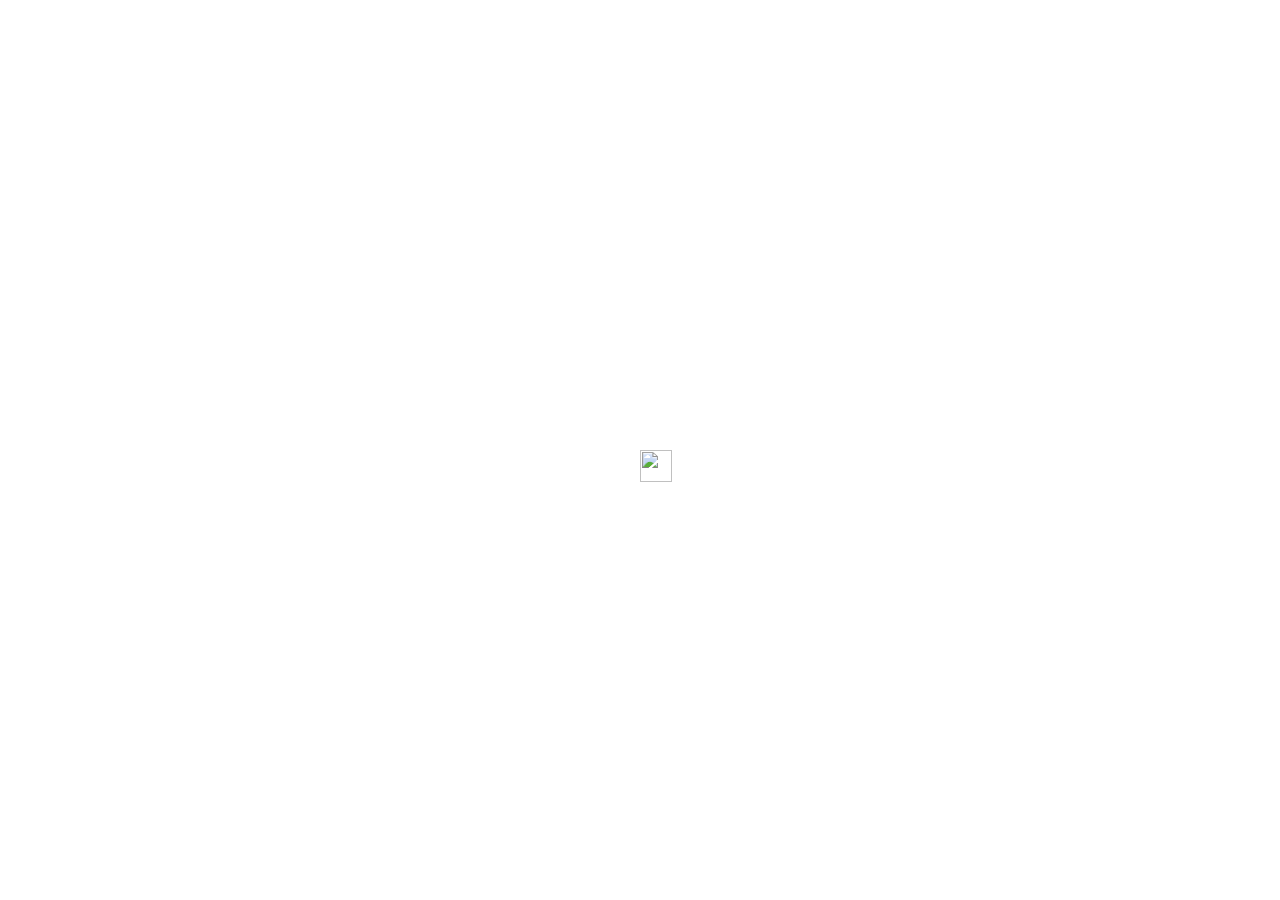
==== commit f73aa498: "Consolidation / clean up" ====
--- a/index.html
+++ b/index.html
@@ -2,26 +2,23 @@
 <head>
     <title>Visualizations with ExtJS</title>
 
-    <!--
-    <link rel="stylesheet" type="text/css" href="http://extjs-public.googlecode.com/svn/tags/extjs-4.0.7/release/resources/css/ext-all.css">
-    <script type="text/javascript" src="http://extjs-public.googlecode.com/svn/tags/extjs-4.0.7/release/ext-debug.js"></script>
-    -->
-    
-    <!-- <link rel="stylesheet" type="text/css" href="http://localhost/api/ext-4.0.7-gpl/resources/css/ext-all.css" /> -->
     <link rel="stylesheet" type="text/css" href="app/resources/ext-4.0.7/resources/css/ext-all.css" />
     <link rel="stylesheet" type="text/css" href="app/resources/css/nav.css" />
     <link rel="stylesheet" type="text/css" href="app/resources/css/main.css" />
     
+    <!-- <script src="http://localhost/api/ext-4.0.7-gpl/ext-debug.js"></script> -->
+    <script src="app/resources/ext-4.0.7/ext-all.js"></script>
+    <!-- <script src="app/resources/ext-4.0.7/ext-all-debug.js"></script> -->
     
-    <!-- <script src="http://localhost/api/ext-4.0.7-gpl/ext-debug.js"></script> -->
-    <script src="app/resources/ext-4.0.7/ext-all-debug.js"></script>
     <script src="app.js"></script>
+    
     <script src="app/resources/js/d3.v3.min.js" charset="utf-8"></script>
-    <!-- DEBUG VERSION -->
     <!-- <script src="http://d3js.org/d3.v3.js" charset="utf-8"></script> -->
+    
     <script src="app/resources/js/Chart.min.js"></script>
     <script src="app/resources/js/fabric.min.js"></script>
     <script src="app/resources/js/tooltip.js"></script>
+    <script src="app/resources/js/colorbrewer.js"></script>
     
     <!-- hard styles for contentEl -->
 	<style type="text/css">
@@ -32,6 +29,9 @@
 	</style>
 </head>
 <body>
-	<div id="header"><p>smarm | less :: Visualizations in ExtJS</p></div>
+	<!--<div id="header" style="visibility:hidden;"><p>smarm | less :: Visualizations in ExtJS</p></div>-->
+	<div id="page-loader">
+		<img style="position:absolute; width:32px; height:32px; left:50%; top:50%;" src="app/resources/img/nav/ajax-loader.gif" />
+	</div>
 </body>
 </html>--- a/app/resources/css/main.css
+++ b/app/resources/css/main.css
@@ -1,3 +1,11 @@
+.gridRowSelection .x-grid-row-selected .x-grid-cell {
+	background-color: #FF9 !important;
+	border-bottom-color: #666;
+	border-bottom-style: solid;
+	border-top-color: #666;
+	border-top-style: solid;
+}
+
 /*
  * 16 x 16 icons
  */
@@ -31,6 +39,16 @@
 	background-repeat: no-repeat;
 }
 
+.icon-color-wheel {
+	background-image: url(../img/icons/16x16/color-wheel.png) !important;
+	background-repeat: no-repeat;
+}
+
+.icon-cow {
+	background-image: url(../img/icons/16x16/cow.png) !important;
+	background-repeat: no-repeat;
+}
+
 .icon-delete {
 	background-image: url(../img/icons/16x16/delete.png) !important;
 	background-repeat: no-repeat;
@@ -61,11 +79,26 @@
 	background-repeat: no-repeat;
 }
 
+.icon-globe {
+	background-image: url(../img/icons/16x16/globe.png) !important;
+	background-repeat: no-repeat;
+}
+
 .icon-line-chart {
 	background-image: url(../img/icons/16x16/line-chart.png) !important;
 	background-repeat: no-repeat;
 }
 
+.icon-magnify {
+	background-image: url(../img/icons/16x16/magnify.png) !important;
+	background-repeat: no-repeat;
+}
+
+.icon-page-paintbrush {
+	background-image: url(../img/icons/16x16/page-paintbrush.png) !important;
+	background-repeat: no-repeat;
+}
+
 .icon-percent {
 	background-image: url(../img/icons/16x16/percent.png) !important;
 	background-repeat: no-repeat;
@@ -86,13 +119,23 @@
 	background-repeat: no-repeat;
 }
 
+.icon-scatterplot {
+	background-image: url(../img/icons/16x16/scatterplot.png) !important;
+	background-repeat: no-repeat;
+}
+
+.icon-skull-and-bones {
+	background-image: url(../img/icons/16x16/skull-and-bones.png) !important;
+	background-repeat: no-repeat;
+}
+
 .icon-stacked-bar-chart {
 	background-image: url(../img/icons/16x16/stacked-bar-chart.png) !important;
 	background-repeat: no-repeat;
 }
 
-.icon-scatterplot {
-	background-image: url(../img/icons/16x16/scatterplot.png) !important;
+.icon-steak {
+	background-image: url(../img/icons/16x16/steak.png) !important;
 	background-repeat: no-repeat;
 }
 
@@ -103,12 +146,23 @@
 
 .icon-tick {
 	background-image: url(../img/icons/16x16/tick.png) !important;
+	background-repeat: no-repeat;
+}
+
+.icon-tools {
+	background-image: url(../img/icons/16x16/tools.png) !important;
 	background-repeat: no-repeat;
 }
 
 /**
  * SVG
  */
+ 
+/** easily recognize the bounding box 
+svg {
+	border: solid 1px black;
+}**/
+
 .arc path {
 	stroke: #FFFFFF;
 }
@@ -140,20 +194,67 @@
 	fill: #333333;
 }
 
+.treecell {
+	border: solid 1px white;
+	font: 9px sans-serif;
+	line-height: 12px;
+	overflow: hidden;
+	position: absolute;
+	padding: 2px;
+}
+
+.nflTreeCell {
+	border: solid 1px white;
+	color: white;
+	font: bold 9px sans-serif;
+	line-height: 12px;
+	overflow: hidden;
+	position: absolute;
+	padding: 2px;
+}
+
 .tinyText {
 	font: 9px/1.1 sans-serif;
+}
+
+.miniText {
+	font: 8px/1.1 sans-serif;
+}
+
+.legendText {
+	font: 9px/1.1 sans-serif;
+}
+
+.legendTextBold {
+	font: bold 9px/1.1 sans-serif;
+}
+
+.labelText {
+	font: 9px/1.1 sans-serif;
+	pointer-events: none;
+}
+
+.labelTextItalic {
+	font: 10px/1.1 sans-serif;
+	font-style: italic;
+	fill: #333333;
 }
 
 /**
  * ExtJS overrides and additions
  */
+.btn-highlight-aquamarine {
+	background: #66CDAA;
+}
 .btn-highlight-khaki {
 	background: #F0D58C;
 }
-
 .btn-highlight-peachpuff {
 	background: #FFDAB9;
 }
 .btn-highlight-skyblue {
 	background: #87CEEB;
+}
+.responsiveWin {
+	background-color: #FFFFFF;
 }